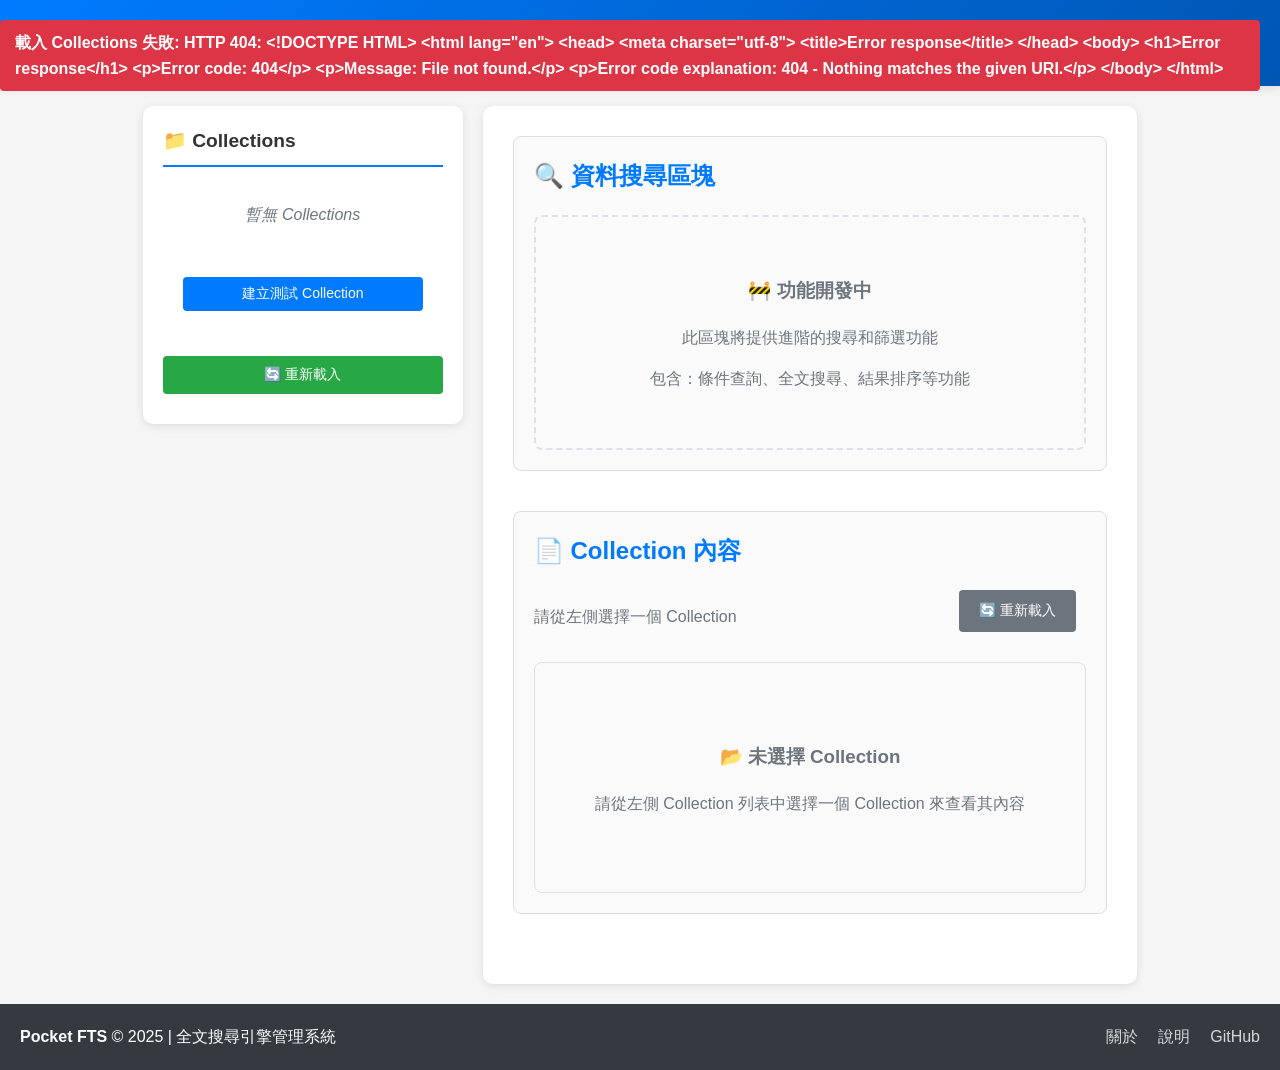
==== src/static/index.html @ fe689c7d "add an index.html" ====
<!DOCTYPE html>
<html lang="zh-TW">
<head>
    <meta charset="UTF-8">
    <meta name="viewport" content="width=device-width, initial-scale=1.0">
    <meta http-equiv="Cache-Control" content="no-cache, no-store, must-revalidate">
    <meta http-equiv="Pragma" content="no-cache">
    <meta http-equiv="Expires" content="0">
    <title>Pocket FTS - 全文搜尋引擎管理介面</title>
    <style>
        body {
            font-family: 'Segoe UI', Tahoma, Geneva, Verdana, sans-serif;
            margin: 0;
            padding: 0;
            background-color: #f5f5f5;
            line-height: 1.6;
            display: flex;
            flex-direction: column;
            min-height: 100vh;
        }
        
        /* Header */
        .header {
            background: linear-gradient(135deg, #007bff, #0056b3);
            color: white;
            padding: 20px 0;
            box-shadow: 0 2px 10px rgba(0,0,0,0.1);
        }
        
        .header-content {
            max-width: 1400px;
            margin: 0 auto;
            padding: 0 20px;
            display: flex;
            justify-content: space-between;
            align-items: center;
        }
        
        .header h1 {
            margin: 0;
            font-size: 1.8em;
        }
        
        .header-info {
            font-size: 0.9em;
            opacity: 0.9;
        }
        
        /* Main layout */
        .main-layout {
            flex: 1;
            display: flex;
            max-width: 1400px;
            margin: 0 auto;
            gap: 20px;
            padding: 20px;
        }
        
        /* Sidebar */
        .sidebar {
            width: 280px;
            background: white;
            border-radius: 10px;
            box-shadow: 0 2px 10px rgba(0,0,0,0.1);
            padding: 20px;
            height: fit-content;
            position: sticky;
            top: 20px;
        }
        
        .sidebar h3 {
            color: #333;
            margin-top: 0;
            margin-bottom: 15px;
            font-size: 1.2em;
            border-bottom: 2px solid #007bff;
            padding-bottom: 8px;
        }
        
        .collection-list {
            list-style: none;
            padding: 0;
            margin: 0;
        }
        
        .collection-item {
            padding: 12px 15px;
            margin-bottom: 8px;
            background: #f8f9fa;
            border-radius: 6px;
            cursor: pointer;
            transition: all 0.3s ease;
            border-left: 4px solid transparent;
        }
        
        .collection-item:hover {
            background: #e9ecef;
            border-left-color: #007bff;
            transform: translateX(5px);
        }
        
        .collection-item.active {
            background: #e3f2fd;
            border-left-color: #007bff;
            color: #0056b3;
            font-weight: 500;
        }
        
        .collection-item-name {
            font-weight: 500;
            margin-bottom: 4px;
        }
        
        .collection-item-info {
            font-size: 0.8em;
            color: #6c757d;
        }
        
        .no-collections {
            text-align: center;
            color: #6c757d;
            font-style: italic;
            padding: 20px;
        }
        
        .refresh-btn {
            width: 100%;
            margin-top: 15px;
            background: #28a745;
            color: white;
            border: none;
            padding: 10px;
            border-radius: 4px;
            cursor: pointer;
            font-size: 14px;
        }
        
        .refresh-btn:hover {
            background: #218838;
        }
        
        /* Content area */
        .content {
            flex: 1;
            background: white;
            border-radius: 10px;
            box-shadow: 0 2px 10px rgba(0,0,0,0.1);
            padding: 30px;
        }
        
        /* Footer */
        .footer {
            background: #343a40;
            color: white;
            padding: 20px 0;
            margin-top: auto;
        }
        
        .footer-content {
            max-width: 1400px;
            margin: 0 auto;
            padding: 0 20px;
            display: flex;
            justify-content: space-between;
            align-items: center;
        }
        
        .footer-links {
            display: flex;
            gap: 20px;
        }
        
        .footer-links a {
            color: white;
            text-decoration: none;
            opacity: 0.8;
            transition: opacity 0.3s ease;
        }
        
        .footer-links a:hover {
            opacity: 1;
        }
        
        .section {
            margin-bottom: 40px;
            padding: 20px;
            border: 1px solid #ddd;
            border-radius: 8px;
            background-color: #fafafa;
        }
        
        .section h2 {
            color: #007bff;
            margin-top: 0;
            margin-bottom: 20px;
            font-size: 1.5em;
        }
        
        .form-group {
            margin-bottom: 15px;
        }
        
        label {
            display: block;
            margin-bottom: 5px;
            font-weight: bold;
            color: #555;
        }
        
        input, textarea, select {
            width: 100%;
            padding: 10px;
            border: 1px solid #ddd;
            border-radius: 4px;
            font-size: 14px;
            box-sizing: border-box;
        }
        
        textarea {
            height: 120px;
            resize: vertical;
        }
        
        button {
            background-color: #007bff;
            color: white;
            padding: 12px 20px;
            border: none;
            border-radius: 4px;
            cursor: pointer;
            font-size: 14px;
            margin-right: 10px;
            margin-bottom: 10px;
        }
        
        button:hover {
            background-color: #0056b3;
        }
        
        button.secondary {
            background-color: #6c757d;
        }
        
        button.secondary:hover {
            background-color: #545b62;
        }
        
        button.danger {
            background-color: #dc3545;
        }
        
        button.danger:hover {
            background-color: #c82333;
        }
        
        .result {
            margin-top: 20px;
            padding: 15px;
            border-radius: 4px;
            white-space: pre-wrap;
            font-family: 'Courier New', monospace;
            font-size: 12px;
            max-height: 300px;
            overflow-y: auto;
        }
        
        .result.success {
            background-color: #d4edda;
            border: 1px solid #c3e6cb;
            color: #155724;
        }
        
        .result.error {
            background-color: #f8d7da;
            border: 1px solid #f5c6cb;
            color: #721c24;
        }
        
        .two-column {
            display: grid;
            grid-template-columns: 1fr 1fr;
            gap: 20px;
        }
        
        @media (max-width: 768px) {
            .main-layout {
                flex-direction: column;
                padding: 10px;
            }
            
            .sidebar {
                width: 100%;
                position: static;
                margin-bottom: 20px;
            }
            
            .content {
                padding: 20px;
            }
            
            .two-column {
                grid-template-columns: 1fr;
            }
            
            .header-content,
            .footer-content {
                flex-direction: column;
                gap: 10px;
                text-align: center;
            }
        }
        
        .example {
            background-color: #e9ecef;
            padding: 10px;
            border-radius: 4px;
            margin-top: 5px;
            font-size: 12px;
            font-family: 'Courier New', monospace;
        }
        
        .status {
            position: fixed;
            top: 20px;
            right: 20px;
            padding: 10px 15px;
            border-radius: 4px;
            color: white;
            font-weight: bold;
            z-index: 1000;
            display: none;
        }
        
        .status.success {
            background-color: #28a745;
        }
        
        .status.error {
            background-color: #dc3545;
        }
        
        /* 表格樣式 */
        .content-table {
            width: 100%;
            border-collapse: collapse;
            margin-top: 10px;
            background: white;
            border-radius: 8px;
            overflow: hidden;
            box-shadow: 0 1px 3px rgba(0,0,0,0.1);
        }
        
        .content-table th {
            background: #f8f9fa;
            padding: 12px 15px;
            text-align: left;
            font-weight: 600;
            color: #495057;
            border-bottom: 2px solid #dee2e6;
            position: sticky;
            top: 0;
        }
        
        .content-table td {
            padding: 10px 15px;
            border-bottom: 1px solid #eee;
            vertical-align: top;
            max-width: 200px;
            overflow: hidden;
            text-overflow: ellipsis;
            white-space: nowrap;
        }
        
        .content-table tr:hover {
            background-color: #f8f9fa;
        }
        
        .content-table tr:last-child td {
            border-bottom: none;
        }
        
        .content-table .actions {
            white-space: nowrap;
            width: 120px;
        }
        
        .content-table .actions button {
            padding: 4px 8px;
            font-size: 12px;
            margin-right: 5px;
        }
        
        .table-container {
            max-height: 500px;
            overflow-y: auto;
            border: 1px solid #dee2e6;
            border-radius: 8px;
        }
        
        .cell-content {
            cursor: pointer;
            transition: all 0.2s ease;
        }
        
        .cell-content:hover {
            background: #e9ecef;
            padding: 5px;
            border-radius: 4px;
        }
        
        .expanded-cell {
            white-space: normal !important;
            max-width: none !important;
            word-wrap: break-word;
        }
    </style>
</head>
<body>
    <div class="status" id="status"></div>
    
    <!-- Header -->
    <header class="header">
        <div class="header-content">
            <h1>🔍 Pocket FTS 管理介面</h1>
            <div class="header-info">
                <div>全文搜尋引擎管理系統</div>
                <div id="server-status">伺服器狀態: <span id="status-indicator">檢查中...</span></div>
            </div>
        </div>
    </header>
    
    <!-- Main Content -->
    <div class="main-layout">
        <!-- Sidebar with Collection List -->
        <aside class="sidebar">
            <h3>📁 Collections</h3>
            <ul class="collection-list" id="collection-list">
                <li class="no-collections">載入中...</li>
            </ul>
            <button class="refresh-btn" onclick="loadCollections()">🔄 重新載入</button>
        </aside>
        
        <!-- Content Area -->
        <main class="content">
        
        <!-- 資料搜尋區塊 -->
        <div class="section">
            <h2>🔍 資料搜尋區塊</h2>
            
            <div class="search-placeholder">
                <div style="text-align: center; padding: 40px; color: #6c757d; border: 2px dashed #dee2e6; border-radius: 8px;">
                    <h3>🚧 功能開發中</h3>
                    <p>此區塊將提供進階的搜尋和篩選功能</p>
                    <p>包含：條件查詢、全文搜尋、結果排序等功能</p>
                </div>
            </div>
        </div>
        
        <!-- Collection 內容顯示 -->
        <div class="section">
            <h2 id="content-title">📄 Collection 內容</h2>
            
            <div class="content-header" style="display: flex; justify-content: space-between; align-items: center; margin-bottom: 20px;">
                <div id="collection-info" style="color: #6c757d;">
                    請從左側選擇一個 Collection
                </div>
                <div class="content-actions">
                    <button onclick="refreshContent()" class="secondary" style="margin-right: 10px;">🔄 重新載入</button>
                    <button onclick="showAddDocumentModal()" id="add-doc-btn" style="display: none;">➕ 新增文檔</button>
                </div>
            </div>
            
            <div id="content-table-container">
                <div class="no-content" style="text-align: center; padding: 60px; color: #6c757d; border: 1px solid #dee2e6; border-radius: 8px;">
                    <h3>📂 未選擇 Collection</h3>
                    <p>請從左側 Collection 列表中選擇一個 Collection 來查看其內容</p>
                </div>
            </div>
            
            <!-- 分頁控制 -->
            <div id="pagination-container" style="display: none; margin-top: 20px; text-align: center;">
                <button onclick="changePage(-1)" id="prev-btn" class="secondary">⬅️ 上一頁</button>
                <span id="page-info" style="margin: 0 20px; color: #6c757d;">第 1 頁，共 1 頁</span>
                <button onclick="changePage(1)" id="next-btn" class="secondary">下一頁 ➡️</button>
            </div>
        </div>
        
        
        </main>
    </div>
    
    <!-- Footer -->
    <footer class="footer">
        <div class="footer-content">
            <div>
                <strong>Pocket FTS</strong> &copy; 2025 | 全文搜尋引擎管理系統
            </div>
            <div class="footer-links">
                <a href="#" onclick="showAbout()">關於</a>
                <a href="#" onclick="showHelp()">說明</a>
                <a href="https://github.com" target="_blank">GitHub</a>
            </div>
        </div>
    </footer>
    
    <script>
        console.log('HTML loaded, about to load app.js');
        
        // 添加範例按鈕功能 - 直接在 HTML 中定義
        function addExampleButtons() {
            try {
                // 為進階查詢添加範例按鈕（檢查元素是否存在）
                const queryTextarea = document.querySelector('#advanced-query');
                if (queryTextarea) {
                    const querySection = queryTextarea.parentElement;
                    if (querySection) {
                        // 檢查是否已經添加過按鈕
                        if (!querySection.querySelector('.query-example-btn')) {
                            const queryExampleBtn = document.createElement('button');
                            queryExampleBtn.textContent = '載入查詢範例';
                            queryExampleBtn.className = 'secondary query-example-btn';
                            queryExampleBtn.onclick = function() {
                                if (typeof loadQueryExample === 'function') {
                                    loadQueryExample();
                                } else {
                                    console.log('loadQueryExample function not available');
                                }
                            };
                            querySection.appendChild(queryExampleBtn);
                        }
                    }
                }
            } catch (error) {
                console.log('addExampleButtons error (ignored):', error);
            }
        }
        
        // 直接測試 API 連線
        async function testAPI() {
            console.log('Testing API connection...');
            try {
                const response = await fetch('/collections/list');
                console.log('API response status:', response.status);
                const data = await response.text();
                console.log('API response data:', data);
                
                try {
                    const jsonData = JSON.parse(data);
                    console.log('Parsed JSON:', jsonData);
                } catch (e) {
                    console.log('Response is not JSON:', e);
                }
            } catch (error) {
                console.error('API test failed:', error);
            }
        }
        
        // 立即測試 API
        testAPI();
    </script>
    <script>
        // 原 app.js 內容 - 全域變數
        console.log('All JS now in index.html');
        const API_BASE = '';
        let currentCollection = null;
        let collections = [];
        let currentPage = 1;
        let currentLimit = 20;
        let collectionContent = null;
        console.log('Global variables initialized');

        // 通用函數
        function showStatus(message, type = 'success') {
            const status = document.getElementById('status');
            status.textContent = message;
            status.className = `status ${type}`;
            status.style.display = 'block';
            
            setTimeout(() => {
                status.style.display = 'none';
            }, 3000);
        }

        function showResult(elementId, data, isError = false) {
            const element = document.getElementById(elementId);
            element.style.display = 'block';
            element.className = `result ${isError ? 'error' : 'success'}`;
            
            if (typeof data === 'object') {
                element.textContent = JSON.stringify(data, null, 2);
            } else {
                element.textContent = data;
            }
        }

        function clearResult(elementId) {
            const element = document.getElementById(elementId);
            element.style.display = 'none';
            element.textContent = '';
        }

        // API 呼叫通用函數
        async function apiCall(endpoint, method = 'GET', data = null) {
            try {
                const options = {
                    method: method,
                    headers: {
                        'Content-Type': 'application/json',
                        'Cache-Control': 'no-cache',
                        'Pragma': 'no-cache'
                    }
                };
                
                if (data) {
                    options.body = JSON.stringify(data);
                }
                
                // 添加時間戳參數來防止快取
                const separator = endpoint.includes('?') ? '&' : '?';
                const urlWithTimestamp = `${API_BASE}${endpoint}${separator}_t=${Date.now()}`;
                
                const response = await fetch(urlWithTimestamp, options);
                const result = await response.text();
                
                let parsedResult;
                try {
                    parsedResult = JSON.parse(result);
                } catch (e) {
                    parsedResult = result;
                }
                
                if (!response.ok) {
                    throw new Error(`HTTP ${response.status}: ${parsedResult.error || parsedResult}`);
                }
                
                return parsedResult;
            } catch (error) {
                console.error('API call error:', error);
                throw error;
            }
        }

        // Collection 管理函數
        function generateSchema() {
            const name = document.getElementById('collection-name').value.trim();
            const primaryKey = document.getElementById('primary-key').value.trim() || 'id';
            
            if (!name) {
                showStatus('請輸入 Collection 名稱', 'error');
                return;
            }
            
            const schema = {
                name: name,
                primary_key: primaryKey,
                fts: { stemming: true },
                fields: [
                    { name: primaryKey, type: "text" },
                    { name: "title", type: "text", weight: 2 },
                    { name: "content", type: "text", weight: 1 },
                    { name: "created_at", type: "integer" }
                ]
            };
            
            document.getElementById('collection-schema').value = JSON.stringify(schema, null, 2);
            showStatus('Schema 已自動生成，請根據需要修改');
        }

        async function createCollection() {
            clearResult('collection-result');
            
            const schemaText = document.getElementById('collection-schema').value.trim();
            
            if (!schemaText) {
                showResult('collection-result', 'Error: 請輸入 Collection Schema', true);
                return;
            }
            
            try {
                const schema = JSON.parse(schemaText);
                
                // 驗證必要欄位
                if (!schema.name || !schema.primary_key || !schema.fields) {
                    throw new Error('Schema 必須包含 name, primary_key, 和 fields 欄位');
                }
                
                const result = await apiCall('/collections/create', 'POST', schema);
                showResult('collection-result', result);
                showStatus('Collection 建立成功！');
                
                // 重新載入 Collection 列表
                await loadCollections();
                
                // 清除表單
                document.getElementById('collection-name').value = '';
                document.getElementById('primary-key').value = '';
                document.getElementById('collection-schema').value = '';
                
            } catch (error) {
                showResult('collection-result', `Error: ${error.message}`, true);
                showStatus('Collection 建立失敗', 'error');
            }
        }

        async function deleteCollection() {
            clearResult('collection-result');
            
            const name = document.getElementById('delete-collection-name').value.trim();
            
            if (!name) {
                showResult('collection-result', 'Error: 請輸入要刪除的 Collection 名稱', true);
                return;
            }
            
            if (!confirm(`確定要刪除 Collection "${name}" 嗎？此操作無法復原。`)) {
                return;
            }
            
            try {
                const result = await apiCall('/collections/delete', 'POST', { name: name });
                showResult('collection-result', result);
                showStatus('Collection 刪除成功！');
                
                // 重新載入 Collection 列表
                await loadCollections();
                
                // 清除當前選擇
                if (currentCollection === name) {
                    currentCollection = null;
                }
                
                // 清除表單
                document.getElementById('delete-collection-name').value = '';
                
            } catch (error) {
                showResult('collection-result', `Error: ${error.message}`, true);
                showStatus('Collection 刪除失敗', 'error');
            }
        }

        // Document 管理函數
        async function upsertDocument() {
            clearResult('document-result');
            
            const collection = document.getElementById('doc-collection').value.trim();
            const documentText = document.getElementById('document-data').value.trim();
            
            if (!collection) {
                showResult('document-result', 'Error: 請輸入 Collection 名稱', true);
                return;
            }
            
            if (!documentText) {
                showResult('document-result', 'Error: 請輸入 Document 資料', true);
                return;
            }
            
            try {
                const document = JSON.parse(documentText);
                
                const payload = {
                    collection: collection,
                    document: document
                };
                
                const result = await apiCall('/documents/upsert', 'POST', payload);
                showResult('document-result', result);
                showStatus('Document 新增/更新成功！');
                
                // 清除表單
                document.getElementById('document-data').value = '';
                
            } catch (error) {
                showResult('document-result', `Error: ${error.message}`, true);
                showStatus('Document 操作失敗', 'error');
            }
        }

        async function deleteDocument() {
            clearResult('document-result');
            
            const collection = document.getElementById('delete-doc-collection').value.trim();
            const id = document.getElementById('delete-doc-id').value.trim();
            
            if (!collection) {
                showResult('document-result', 'Error: 請輸入 Collection 名稱', true);
                return;
            }
            
            if (!id) {
                showResult('document-result', 'Error: 請輸入 Document ID', true);
                return;
            }
            
            if (!confirm(`確定要刪除 Document "${id}" 嗎？此操作無法復原。`)) {
                return;
            }
            
            try {
                const payload = {
                    collection: collection,
                    id: id
                };
                
                const result = await apiCall('/documents/delete', 'POST', payload);
                showResult('document-result', result);
                showStatus('Document 刪除成功！');
                
                // 清除表單
                document.getElementById('delete-doc-id').value = '';
                
            } catch (error) {
                showResult('document-result', `Error: ${error.message}`, true);
                showStatus('Document 刪除失敗', 'error');
            }
        }

        // 搜尋函數
        async function performSearch() {
            clearResult('search-result');
            
            const collection = document.getElementById('search-collection').value.trim();
            const query = document.getElementById('search-query').value.trim();
            const limit = parseInt(document.getElementById('search-limit').value) || 10;
            
            if (!collection) {
                showResult('search-result', 'Error: 請輸入 Collection 名稱', true);
                return;
            }
            
            if (!query) {
                showResult('search-result', 'Error: 請輸入搜尋關鍵字', true);
                return;
            }
            
            try {
                const payload = {
                    collection: collection,
                    query: query,
                    limit: limit
                };
                
                const result = await apiCall('/search', 'POST', payload);
                showResult('search-result', result);
                showStatus('搜尋完成！');
                
            } catch (error) {
                showResult('search-result', `Error: ${error.message}`, true);
                showStatus('搜尋失敗', 'error');
            }
        }

        async function performAdvancedQuery() {
            clearResult('search-result');
            
            const collection = document.getElementById('advanced-collection').value.trim();
            const queryText = document.getElementById('advanced-query').value.trim();
            
            if (!collection) {
                showResult('search-result', 'Error: 請輸入 Collection 名稱', true);
                return;
            }
            
            if (!queryText) {
                showResult('search-result', 'Error: 請輸入查詢 DSL', true);
                return;
            }
            
            try {
                let queryData = JSON.parse(queryText);
                
                // 如果 queryData 沒有 collection 欄位，就加上
                if (!queryData.collection) {
                    queryData.collection = collection;
                }
                
                const result = await apiCall('/query', 'POST', queryData);
                showResult('search-result', result);
                showStatus('進階查詢完成！');
                
            } catch (error) {
                showResult('search-result', `Error: ${error.message}`, true);
                showStatus('進階查詢失敗', 'error');
            }
        }

        // Collection 管理函數
        async function loadCollections() {
            try {
                console.log('Loading collections...');
                const result = await apiCall('/collections/list', 'GET');
                console.log('Collections result:', result);
                collections = result.collections || [];
                updateCollectionList();
                checkServerStatus();
                showStatus(`載入了 ${collections.length} 個 Collections`);
            } catch (error) {
                console.error('Failed to load collections:', error);
                updateCollectionList([]); // 顯示空列表
                showStatus('載入 Collections 失敗: ' + error.message, 'error');
                checkServerStatus();
            }
        }

        function updateCollectionList(collectionList = collections) {
            const listElement = document.getElementById('collection-list');
            console.log('Updating collection list with:', collectionList);
            
            if (collectionList.length === 0) {
                listElement.innerHTML = `
                    <li class="no-collections">暫無 Collections</li>
                    <li class="no-collections">
                        <button onclick="createTestCollection()" style="margin-top: 10px; width: 100%; background: #007bff; color: white; border: none; padding: 8px; border-radius: 4px; cursor: pointer;">
                            建立測試 Collection
                        </button>
                    </li>
                `;
                return;
            }
            
            listElement.innerHTML = collectionList.map(collection => `
                <li class="collection-item" onclick="selectCollection('${collection.name}')" 
                    data-collection="${collection.name}">
                    <div class="collection-item-name">${collection.name}</div>
                    <div class="collection-item-info">
                        📄 ${collection.document_count || 0} 文檔 | 
                        🔑 ${collection.primary_key || 'N/A'} | 
                        🔍 ${collection.has_fts ? '啟用' : '停用'}
                    </div>
                </li>
            `).join('');
        }

        function selectCollection(name) {
            currentCollection = name;
            currentPage = 1; // 重置頁面
            
            // 更新視覺狀態
            document.querySelectorAll('.collection-item').forEach(item => {
                item.classList.toggle('active', item.dataset.collection === name);
            });
            
            // 自動填入表單
            fillCollectionForms(name);
            
            // 載入 Collection 內容
            loadCollectionContent(name);
            
            showStatus(`已選擇 Collection: ${name}`);
        }

        function fillCollectionForms(name) {
            // 填入各種表單中的 collection 欄位
            const collectionInputs = [
                'doc-collection',
                'delete-doc-collection', 
                'search-collection',
                'advanced-collection'
            ];
            
            collectionInputs.forEach(id => {
                const element = document.getElementById(id);
                if (element) {
                    element.value = name;
                }
            });
        }

        async function checkServerStatus() {
            const statusElement = document.getElementById('status-indicator');
            try {
                // 使用一個簡單的端點來檢查伺服器狀態
                const response = await fetch('/');
                if (response.ok) {
                    statusElement.textContent = '正常運行';
                    statusElement.style.color = '#28a745';
                } else {
                    throw new Error('Server response not ok');
                }
            } catch (error) {
                statusElement.textContent = '連接異常';
                statusElement.style.color = '#dc3545';
            }
        }

        function loadDocumentExample() {
            // 這個函數已不再使用，因為 Document 管理區塊已被移除
            console.log('loadDocumentExample called but document-data element no longer exists');
        }

        function loadQueryExample() {
            const example = {
                collection: "articles",
                query: {
                    "$and": [
                        {
                            "sql": {
                                "where": {
                                    "category": "教學"
                                }
                            }
                        },
                        {
                            "search": {
                                "term": "搜尋"
                            }
                        }
                    ]
                },
                result: {
                    "limit": 5,
                    "order_by": [
                        {
                            "field": "_score",
                            "direction": "asc"
                        }
                    ]
                }
            };
            
            document.getElementById('advanced-query').value = JSON.stringify(example, null, 2);
        }

        // Footer 功能函數
        function showAbout() {
            alert(`Pocket FTS 管理介面 v1.0

這是一個全文搜尋引擎的管理系統，提供：
• Collection 管理
• Document 操作
• 全文搜尋功能
• 進階查詢 DSL

技術棧：Go + SQLite + FTS + Vanilla JavaScript`);
        }

        function showHelp() {
            const helpText = `使用說明：

1. Collection 管理
   - 建立：輸入名稱和 Schema 來建立新的 Collection
   - 刪除：選擇要刪除的 Collection

2. Document 管理
   - 新增：輸入 JSON 格式的文檔資料
   - 刪除：指定 Collection 和 Document ID

3. 搜尋功能
   - FTS 搜尋：基本的全文搜尋
   - 進階查詢：使用 DSL 進行複雜查詢

4. 左側 Collection 列表
   - 點擊可選擇 Collection
   - 自動填入相關表單欄位
   - 顯示文檔數量和配置信息

更多詳細資訊請參考 FRONTEND.md 文檔。`;
            
            alert(helpText);
        }

        // 建立測試 Collection
        async function createTestCollection() {
            const testSchema = {
                name: "test_collection",
                primary_key: "id",
                fts: { stemming: true },
                fields: [
                    { name: "id", type: "text" },
                    { name: "title", type: "text", weight: 2 },
                    { name: "content", type: "text", weight: 1 },
                    { name: "created_at", type: "integer" }
                ]
            };
            
            try {
                await apiCall('/collections/create', 'POST', testSchema);
                showStatus('測試 Collection 建立成功！');
                await loadCollections();
            } catch (error) {
                showStatus('測試 Collection 建立失敗: ' + error.message, 'error');
            }
        }

        // Collection 內容管理函數
        async function loadCollectionContent(collectionName = currentCollection, page = currentPage) {
            if (!collectionName) {
                updateContentDisplay(null);
                return;
            }
            
            try {
                console.log(`Loading content for collection: ${collectionName}, page: ${page}`);
                const url = `/collections/content?collection=${encodeURIComponent(collectionName)}&page=${page}&limit=${currentLimit}`;
                const result = await apiCall(url, 'GET');
                
                collectionContent = result;
                currentPage = page;
                updateContentDisplay(result);
                
                console.log('Collection content loaded:', result);
                
            } catch (error) {
                console.error('Failed to load collection content:', error);
                showStatus(`載入 Collection 內容失敗: ${error.message}`, 'error');
                updateContentDisplay(null, error.message);
            }
        }

        function updateContentDisplay(content, errorMessage = null) {
            const titleElement = document.getElementById('content-title');
            const infoElement = document.getElementById('collection-info');
            const containerElement = document.getElementById('content-table-container');
            const paginationElement = document.getElementById('pagination-container');
            const addBtnElement = document.getElementById('add-doc-btn');
            
            if (!content) {
                titleElement.textContent = '📄 Collection 內容';
                infoElement.textContent = errorMessage || '請從左側選擇一個 Collection';
                containerElement.innerHTML = `
                    <div class="no-content" style="text-align: center; padding: 60px; color: #6c757d; border: 1px solid #dee2e6; border-radius: 8px;">
                        <h3>📂 ${errorMessage ? '載入失敗' : '未選擇 Collection'}</h3>
                        <p>${errorMessage || '請從左側 Collection 列表中選擇一個 Collection 來查看其內容'}</p>
                    </div>
                `;
                paginationElement.style.display = 'none';
                addBtnElement.style.display = 'none';
                return;
            }
            
            // 更新標題和資訊
            titleElement.textContent = `📄 ${content.collection} - 內容`;
            infoElement.innerHTML = `
                <strong>${content.collection}</strong> | 
                共 ${content.pagination.total_count} 筆資料 | 
                第 ${content.pagination.page} 頁，共 ${content.pagination.total_pages} 頁
            `;
            addBtnElement.style.display = 'inline-block';
            
            // 建立表格
            if (content.records && content.records.length > 0) {
                const table = createContentTable(content.columns, content.records);
                containerElement.innerHTML = `<div class="table-container">${table}</div>`;
            } else {
                containerElement.innerHTML = `
                    <div class="no-content" style="text-align: center; padding: 40px; color: #6c757d; border: 1px solid #dee2e6; border-radius: 8px;">
                        <h3>📄 Collection 為空</h3>
                        <p>此 Collection 目前沒有任何資料</p>
                        <button onclick="showAddDocumentModal()" style="margin-top: 15px;">➕ 新增第一筆資料</button>
                    </div>
                `;
            }
            
            // 更新分頁控制
            updatePaginationControls(content.pagination);
        }

        function createContentTable(columns, records) {
            const thead = `
                <thead>
                    <tr>
                        ${columns.map(col => `<th>${col}</th>`).join('')}
                        <th class="actions">操作</th>
                    </tr>
                </thead>
            `;
            
            const tbody = `
                <tbody>
                    ${records.map((record, index) => `
                        <tr>
                            ${columns.map(col => `
                                <td>
                                    <div class="cell-content" onclick="toggleCellExpansion(this)" title="點擊展開/收合">
                                        ${formatCellValue(record[col])}
                                    </div>
                                </td>
                            `).join('')}
                            <td class="actions">
                                <button onclick="editRecord(${index})" class="secondary" title="編輯">✏️</button>
                                <button onclick="deleteRecord('${record[columns[0]]}')" class="danger" title="刪除">🗑️</button>
                            </td>
                        </tr>
                    `).join('')}
                </tbody>
            `;
            
            return `<table class="content-table">${thead}${tbody}</table>`;
        }

        function formatCellValue(value) {
            if (value === null || value === undefined) {
                return '<span style="color: #6c757d; font-style: italic;">null</span>';
            }
            
            const str = String(value);
            if (str.length > 50) {
                return str.substring(0, 50) + '...';
            }
            
            return str;
        }

        function toggleCellExpansion(element) {
            element.classList.toggle('expanded-cell');
        }

        function updatePaginationControls(pagination) {
            const paginationElement = document.getElementById('pagination-container');
            const prevBtn = document.getElementById('prev-btn');
            const nextBtn = document.getElementById('next-btn');
            const pageInfo = document.getElementById('page-info');
            
            if (pagination.total_pages <= 1) {
                paginationElement.style.display = 'none';
                return;
            }
            
            paginationElement.style.display = 'block';
            prevBtn.disabled = !pagination.has_prev;
            nextBtn.disabled = !pagination.has_next;
            pageInfo.textContent = `第 ${pagination.page} 頁，共 ${pagination.total_pages} 頁 (總計 ${pagination.total_count} 筆)`;
        }

        function changePage(direction) {
            const newPage = currentPage + direction;
            if (newPage >= 1 && collectionContent && newPage <= collectionContent.pagination.total_pages) {
                loadCollectionContent(currentCollection, newPage);
            }
        }

        function refreshContent() {
            if (currentCollection) {
                currentPage = 1;
                loadCollectionContent(currentCollection);
                showStatus('內容已重新載入');
            }
        }

        function editRecord(index) {
            if (collectionContent && collectionContent.records[index]) {
                const record = collectionContent.records[index];
                showStatus('編輯功能開發中...', 'error');
                console.log('Edit record:', record);
            }
        }

        function deleteRecord(id) {
            if (!currentCollection || !id) return;
            
            if (confirm(`確定要刪除 ID 為 "${id}" 的記錄嗎？`)) {
                showStatus('刪除功能開發中...', 'error');
                console.log('Delete record:', id);
            }
        }

        function showAddDocumentModal() {
            showStatus('新增文檔功能開發中...', 'error');
        }

        // 頁面載入完成後的初始化
        document.addEventListener('DOMContentLoaded', function() {
            // 設置預設值
            document.getElementById('search-limit').value = '10';
            
            // 載入 Collections
            loadCollections();
            
            // 為輸入框添加 Enter 鍵支援
            document.addEventListener('keypress', function(e) {
                if (e.key === 'Enter' && e.target.tagName === 'INPUT') {
                    e.target.blur(); // 移除焦點以觸發任何相關事件
                }
            });
            
            // 添加一些範例按鈕功能
            if (typeof addExampleButtons === 'function') {
                addExampleButtons();
            }
            
            console.log('Pocket FTS 管理介面已載入');
        });
    </script>
    
    <!-- 後備函數，如果 app.js 載入失敗 -->
    <script>
        if (typeof loadCollections !== 'function') {
            console.log('Creating fallback loadCollections function');
            window.loadCollections = async function() {
                console.log('Fallback loadCollections executing...');
                try {
                    const response = await fetch('/collections/list');
                    const data = await response.json();
                    console.log('Fallback API result:', data);
                    
                    const listElement = document.getElementById('collection-list');
                    if (data.collections && data.collections.length > 0) {
                        listElement.innerHTML = data.collections.map(c => 
                            `<li class="collection-item" style="padding: 12px; margin: 8px 0; background: #f8f9fa; border-radius: 6px; cursor: pointer;" 
                                onclick="fillCollectionForm('${c.name}')">
                                <div style="font-weight: 500;">${c.name}</div>
                                <div style="font-size: 0.8em; color: #6c757d;">
                                    📄 ${c.document_count || 0} 文檔 | 🔑 ${c.primary_key || 'N/A'}
                                </div>
                            </li>`
                        ).join('');
                    } else {
                        listElement.innerHTML = '<li style="padding: 20px; text-align: center; color: #6c757d;">暫無 Collections</li>';
                    }
                } catch (error) {
                    console.error('Fallback loadCollections failed:', error);
                    document.getElementById('collection-list').innerHTML = 
                        '<li style="padding: 20px; text-align: center; color: #dc3545;">載入失敗</li>';
                }
            };
            
            window.fillCollectionForm = function(name) {
                console.log('Filling forms with collection:', name);
                const inputs = ['doc-collection', 'delete-doc-collection', 'search-collection', 'advanced-collection'];
                inputs.forEach(id => {
                    const element = document.getElementById(id);
                    if (element) element.value = name;
                });
            };
        }
    </script>
    
    <script>
        console.log('app.js should be loaded now');
        // 測試基本功能
        setTimeout(() => {
            console.log('Testing after 1 second...');
            console.log('Available functions:', Object.getOwnPropertyNames(window).filter(name => typeof window[name] === 'function' && name.includes('load')));
            
            if (typeof loadCollections === 'function') {
                console.log('loadCollections function exists');
                loadCollections();
            } else {
                console.error('loadCollections function not found!');
                console.log('Trying to manually check collections...');
                
                // 手動測試 API
                fetch('/collections/list')
                    .then(response => response.json())
                    .then(data => {
                        console.log('Manual API test result:', data);
                        if (data.collections && data.collections.length > 0) {
                            document.getElementById('collection-list').innerHTML = 
                                data.collections.map(c => `<li style="padding: 10px; background: #f0f0f0; margin: 5px;">${c.name}</li>`).join('');
                        } else {
                            document.getElementById('collection-list').innerHTML = '<li style="padding: 10px;">暫無 Collections</li>';
                        }
                    })
                    .catch(error => {
                        console.error('Manual API test failed:', error);
                        document.getElementById('collection-list').innerHTML = '<li style="padding: 10px; color: red;">載入失敗</li>';
                    });
            }
        }, 1000);
    </script>
</body>
</html>
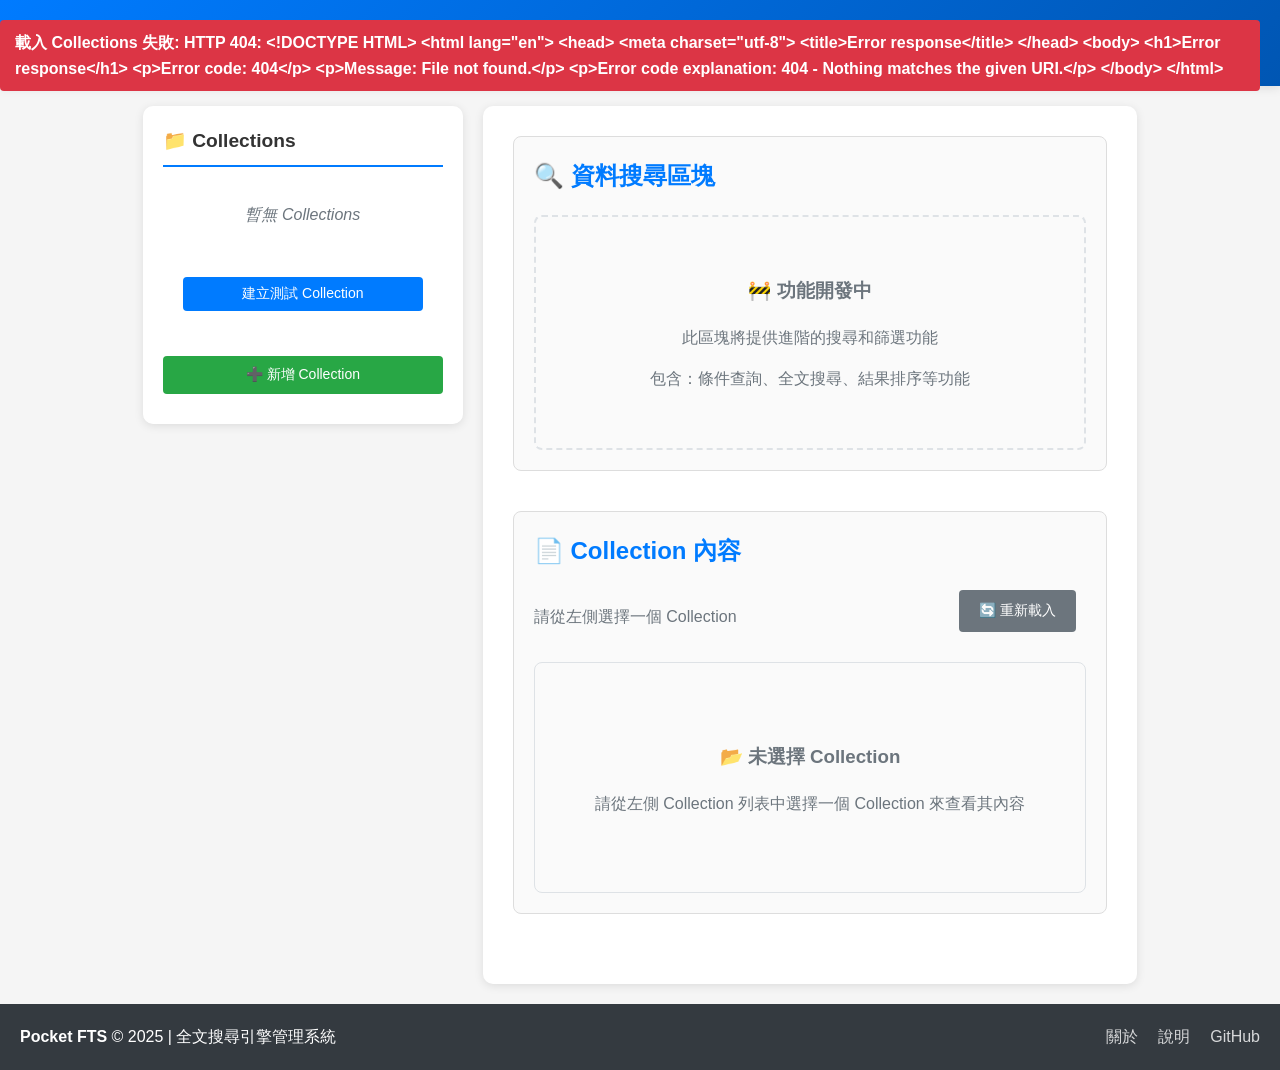
==== commit d76279de: "new collection complate" ====
--- a/src/static/index.html
+++ b/src/static/index.html
@@ -412,6 +412,62 @@
             white-space: normal !important;
             max-width: none !important;
             word-wrap: break-word;
+        }
+
+        /* 模態視窗樣式 */
+        .modal {
+            display: none;
+            position: fixed;
+            z-index: 2000;
+            left: 0;
+            top: 0;
+            width: 100%;
+            height: 100%;
+            background-color: rgba(0,0,0,0.5);
+        }
+
+        .modal-content {
+            background-color: white;
+            margin: 5% auto;
+            padding: 30px;
+            border-radius: 10px;
+            width: 80%;
+            max-width: 600px;
+            max-height: 80vh;
+            overflow-y: auto;
+            position: relative;
+        }
+
+        .modal-header {
+            display: flex;
+            justify-content: space-between;
+            align-items: center;
+            margin-bottom: 20px;
+            padding-bottom: 15px;
+            border-bottom: 2px solid #007bff;
+        }
+
+        .modal-header h2 {
+            margin: 0;
+            color: #007bff;
+        }
+
+        .close {
+            color: #aaa;
+            font-size: 28px;
+            font-weight: bold;
+            cursor: pointer;
+            line-height: 1;
+        }
+
+        .close:hover {
+            color: #000;
+        }
+
+        .modal textarea {
+            height: 200px;
+            font-family: 'Courier New', monospace;
+            font-size: 13px;
         }
     </style>
 </head>
@@ -437,7 +493,7 @@
             <ul class="collection-list" id="collection-list">
                 <li class="no-collections">載入中...</li>
             </ul>
-            <button class="refresh-btn" onclick="loadCollections()">🔄 重新載入</button>
+            <button class="refresh-btn" onclick="showCreateCollectionModal()">➕ 新增 Collection</button>
         </aside>
         
         <!-- Content Area -->
@@ -479,9 +535,14 @@
             
             <!-- 分頁控制 -->
             <div id="pagination-container" style="display: none; margin-top: 20px; text-align: center;">
-                <button onclick="changePage(-1)" id="prev-btn" class="secondary">⬅️ 上一頁</button>
-                <span id="page-info" style="margin: 0 20px; color: #6c757d;">第 1 頁，共 1 頁</span>
-                <button onclick="changePage(1)" id="next-btn" class="secondary">下一頁 ➡️</button>
+                <div style="display: inline-flex; align-items: center; gap: 15px;">
+                    <span style="color: #6c757d;">跳轉到第</span>
+                    <select id="page-select" onchange="selectPage()" style="padding: 8px; border: 1px solid #ddd; border-radius: 4px; font-size: 14px;">
+                        <option value="1">1</option>
+                    </select>
+                    <span style="color: #6c757d;">頁</span>
+                    <span id="page-info" style="color: #6c757d; margin-left: 15px;">共 1 頁 (總計 0 筆)</span>
+                </div>
             </div>
         </div>
         
@@ -502,6 +563,111 @@
             </div>
         </div>
     </footer>
+
+    <!-- 新增文檔模態視窗 -->
+    <div id="add-doc-modal" class="modal">
+        <div class="modal-content">
+            <div class="modal-header">
+                <h2>➕ 新增文檔</h2>
+                <span class="close" onclick="hideAddDocumentModal()">&times;</span>
+            </div>
+            
+            <form id="add-doc-form" onsubmit="submitNewDocumentForm(event)">
+                <div class="form-group">
+                    <label for="new-doc-collection">Collection:</label>
+                    <input type="text" id="new-doc-collection" placeholder="Collection 名稱" readonly>
+                </div>
+                
+                <div id="doc-fields-container">
+                    <!-- 動態生成的表單字段 -->
+                </div>
+                
+                <div style="text-align: right; margin-top: 20px;">
+                    <button type="button" onclick="hideAddDocumentModal()" class="secondary" style="margin-right: 10px;">取消</button>
+                    <button type="submit">新增文檔</button>
+                </div>
+            </form>
+        </div>
+    </div>
+
+    <!-- 編輯文檔模態視窗 -->
+    <div id="edit-doc-modal" class="modal">
+        <div class="modal-content">
+            <div class="modal-header">
+                <h2>✏️ 編輯文檔</h2>
+                <span class="close" onclick="hideEditDocumentModal()">&times;</span>
+            </div>
+            
+            <form id="edit-doc-form" onsubmit="submitEditDocumentForm(event)">
+                <div class="form-group">
+                    <label for="edit-doc-collection">Collection:</label>
+                    <input type="text" id="edit-doc-collection" placeholder="Collection 名稱" readonly>
+                </div>
+                
+                <div id="edit-doc-fields-container">
+                    <!-- 動態生成的表單字段 -->
+                </div>
+                
+                <div style="text-align: right; margin-top: 20px;">
+                    <button type="button" onclick="hideEditDocumentModal()" class="secondary" style="margin-right: 10px;">取消</button>
+                    <button type="submit">更新文檔</button>
+                </div>
+            </form>
+        </div>
+    </div>
+
+    <!-- 新增 Collection 模態視窗 -->
+    <div id="create-collection-modal" class="modal">
+        <div class="modal-content" style="max-width: 700px;">
+            <div class="modal-header">
+                <h2>📁 新增 Collection</h2>
+                <span class="close" onclick="hideCreateCollectionModal()">&times;</span>
+            </div>
+            
+            <form id="create-collection-form" onsubmit="submitCreateCollectionForm(event)">
+                <!-- 基本資訊 -->
+                <div class="form-group">
+                    <label for="new-collection-name">Collection 名稱:</label>
+                    <input type="text" id="new-collection-name" placeholder="輸入 Collection 名稱" required>
+                </div>
+                
+                <div class="form-group">
+                    <label for="new-primary-key">Primary Key 欄位:</label>
+                    <input type="text" id="new-primary-key" placeholder="預設為 id" value="id" required>
+                </div>
+                
+                <!-- FTS 配置 -->
+                <div class="form-group">
+                    <label>
+                        <input type="checkbox" id="fts-stemming" checked>
+                        啟用 FTS Stemming (詞幹分析)
+                    </label>
+                </div>
+                
+                <!-- 字段配置 -->
+                <div class="form-group">
+                    <label>字段配置:</label>
+                    <!-- 字段標題行 -->
+                    <div style="display: flex; gap: 10px; margin-bottom: 5px; font-weight: bold; color: #555; font-size: 12px;">
+                        <div style="flex: 1;">字段名稱</div>
+                        <div style="flex: 1;">資料類型</div>
+                        <div style="flex: 0.8;">搜尋權重</div>
+                        <div style="flex: 0.5; text-align: center;">建立索引</div>
+                        <div style="flex: 0.3; text-align: center;">操作</div>
+                    </div>
+                    <div id="fields-container">
+                        <!-- 動態生成的字段配置 -->
+                    </div>
+                    <button type="button" onclick="addFieldRow()" class="secondary" style="margin-top: 10px;">➕ 新增字段</button>
+                </div>
+                
+                <div style="text-align: right; margin-top: 20px;">
+                    <button type="button" onclick="hideCreateCollectionModal()" class="secondary" style="margin-right: 10px;">取消</button>
+                    <button type="submit">建立 Collection</button>
+                </div>
+            </form>
+        </div>
+    </div>
     
     <script>
         console.log('HTML loaded, about to load app.js');
@@ -1207,8 +1373,7 @@
 
         function updatePaginationControls(pagination) {
             const paginationElement = document.getElementById('pagination-container');
-            const prevBtn = document.getElementById('prev-btn');
-            const nextBtn = document.getElementById('next-btn');
+            const pageSelect = document.getElementById('page-select');
             const pageInfo = document.getElementById('page-info');
             
             if (pagination.total_pages <= 1) {
@@ -1217,15 +1382,26 @@
             }
             
             paginationElement.style.display = 'block';
-            prevBtn.disabled = !pagination.has_prev;
-            nextBtn.disabled = !pagination.has_next;
-            pageInfo.textContent = `第 ${pagination.page} 頁，共 ${pagination.total_pages} 頁 (總計 ${pagination.total_count} 筆)`;
-        }
-
-        function changePage(direction) {
-            const newPage = currentPage + direction;
-            if (newPage >= 1 && collectionContent && newPage <= collectionContent.pagination.total_pages) {
-                loadCollectionContent(currentCollection, newPage);
+            pageInfo.textContent = `共 ${pagination.total_pages} 頁 (總計 ${pagination.total_count} 筆)`;
+            
+            // 更新下拉選單選項
+            pageSelect.innerHTML = '';
+            for (let i = 1; i <= pagination.total_pages; i++) {
+                const option = document.createElement('option');
+                option.value = i;
+                option.textContent = i;
+                if (i === pagination.page) {
+                    option.selected = true;
+                }
+                pageSelect.appendChild(option);
+            }
+        }
+
+        function selectPage() {
+            const pageSelect = document.getElementById('page-select');
+            const selectedPage = parseInt(pageSelect.value);
+            if (selectedPage && selectedPage !== currentPage) {
+                loadCollectionContent(currentCollection, selectedPage);
             }
         }
 
@@ -1240,8 +1416,7 @@
         function editRecord(index) {
             if (collectionContent && collectionContent.records[index]) {
                 const record = collectionContent.records[index];
-                showStatus('編輯功能開發中...', 'error');
-                console.log('Edit record:', record);
+                showEditDocumentModal(record);
             }
         }
 
@@ -1255,14 +1430,772 @@
         }
 
         function showAddDocumentModal() {
-            showStatus('新增文檔功能開發中...', 'error');
-        }
+            if (!currentCollection) {
+                showStatus('請先選擇一個 Collection', 'error');
+                return;
+            }
+            document.getElementById('add-doc-modal').style.display = 'block';
+            document.getElementById('new-doc-collection').value = currentCollection;
+            
+            // 生成表單字段
+            generateFormFields();
+        }
+
+        async function generateFormFields() {
+            const container = document.getElementById('doc-fields-container');
+            container.innerHTML = '';
+            
+            try {
+                // 從 collection schema 獲取正確的字段定義
+                const collectionsResult = await apiCall('/collections/list', 'GET');
+                const currentCol = collectionsResult.collections.find(c => c.name === currentCollection);
+                
+                if (currentCol && collectionContent && collectionContent.schema) {
+                    const schema = JSON.parse(collectionContent.schema);
+                    
+                    if (schema.fields && Array.isArray(schema.fields)) {
+                        schema.fields.forEach(field => {
+                            const formGroup = document.createElement('div');
+                            formGroup.className = 'form-group';
+                            
+                            const label = document.createElement('label');
+                            label.textContent = `${field.name} (${field.type}):`;
+                            label.setAttribute('for', `field-${field.name}`);
+                            
+                            let input;
+                            if (field.type === 'integer') {
+                                input = document.createElement('input');
+                                input.type = 'number';
+                                input.step = '1';
+                                input.placeholder = `輸入整數`;
+                                input.value = '';
+                            } else if (field.type === 'real' || field.type === 'number') {
+                                input = document.createElement('input');
+                                input.type = 'number';
+                                input.step = 'any';
+                                input.placeholder = `輸入小數`;
+                                input.value = '';
+                            } else if (field.type === 'text') {
+                                if (field.name.includes('content') || field.name.includes('description')) {
+                                    input = document.createElement('textarea');
+                                    input.style.height = '80px';
+                                    input.placeholder = `輸入${field.name}`;
+                                } else {
+                                    input = document.createElement('input');
+                                    input.type = 'text';
+                                    input.placeholder = `輸入${field.name}`;
+                                }
+                                
+                                input.value = "";
+                            } else {
+                                input = document.createElement('input');
+                                input.type = 'text';
+                                input.placeholder = `輸入${field.name}`;
+                                input.value = "";
+                            }
+                            
+                            input.id = `field-${field.name}`;
+                            input.name = field.name;
+                            input.required = true;
+                            input.style.width = '100%';
+                            input.style.padding = '10px';
+                            input.style.border = '1px solid #ddd';
+                            input.style.borderRadius = '4px';
+                            input.style.fontSize = '14px';
+                            input.style.boxSizing = 'border-box';
+                            
+                            formGroup.appendChild(label);
+                            formGroup.appendChild(input);
+                            container.appendChild(formGroup);
+                        });
+                        return;
+                    }
+                }
+                
+                // 如果無法獲取 schema，使用現有資料結構作為後備
+                if (collectionContent && collectionContent.records && collectionContent.records.length > 0) {
+                    const firstRecord = collectionContent.records[0];
+                    
+                    Object.keys(firstRecord).forEach(fieldName => {
+                        const fieldValue = firstRecord[fieldName];
+                        const fieldType = typeof fieldValue;
+                        
+                        const formGroup = document.createElement('div');
+                        formGroup.className = 'form-group';
+                        
+                        let typeLabel = fieldType;
+                        if (fieldType === 'number') {
+                            typeLabel = Number.isInteger(fieldValue) ? 'integer' : 'real';
+                        }
+                        
+                        const label = document.createElement('label');
+                        label.textContent = `${fieldName} (${typeLabel}):`;
+                        label.setAttribute('for', `field-${fieldName}`);
+                        
+                        let input;
+                        if (fieldType === 'number') {
+                            input = document.createElement('input');
+                            
+                            if (Number.isInteger(fieldValue)) {
+                                input.type = 'number';
+                                input.step = '1';
+                                input.placeholder = `輸入整數`;
+                                input.value = '';
+                            } else {
+                                input.type = 'number';
+                                input.step = 'any';
+                                input.placeholder = `輸入小數`;
+                                input.value = '';
+                            }
+                        } else if (fieldType === 'string') {
+                            if (fieldValue && fieldValue.length > 100) {
+                                input = document.createElement('textarea');
+                                input.style.height = '80px';
+                                input.placeholder = `輸入${fieldName}`;
+                            } else {
+                                input = document.createElement('input');
+                                input.type = 'text';
+                                input.placeholder = `輸入${fieldName}`;
+                            }
+                            
+                            input.value = "";
+                        } else {
+                            input = document.createElement('input');
+                            input.type = 'text';
+                            input.placeholder = `輸入${fieldName}`;
+                            input.value = "";
+                        }
+                        
+                        input.id = `field-${fieldName}`;
+                        input.name = fieldName;
+                        input.required = true;
+                        input.style.width = '100%';
+                        input.style.padding = '10px';
+                        input.style.border = '1px solid #ddd';
+                        input.style.borderRadius = '4px';
+                        input.style.fontSize = '14px';
+                        input.style.boxSizing = 'border-box';
+                        
+                        formGroup.appendChild(label);
+                        formGroup.appendChild(input);
+                        container.appendChild(formGroup);
+                    });
+                } else {
+                    // 如果沒有資料，生成基本字段
+                    const basicFields = [
+                        { name: 'id', type: 'text', value: '' },
+                        { name: 'title', type: 'text', value: '' },
+                        { name: 'content', type: 'textarea', value: '' },
+                        { name: 'created_at', type: 'number', value: '' }
+                    ];
+                    
+                    basicFields.forEach(field => {
+                        const formGroup = document.createElement('div');
+                        formGroup.className = 'form-group';
+                        
+                        const label = document.createElement('label');
+                        label.textContent = `${field.name}:`;
+                        label.setAttribute('for', `field-${field.name}`);
+                        
+                        let input;
+                        if (field.type === 'textarea') {
+                            input = document.createElement('textarea');
+                            input.style.height = '80px';
+                        } else {
+                            input = document.createElement('input');
+                            input.type = field.type;
+                        }
+                        
+                        input.id = `field-${field.name}`;
+                        input.name = field.name;
+                        input.value = field.value;
+                        input.required = true;
+                        input.style.width = '100%';
+                        input.style.padding = '10px';
+                        input.style.border = '1px solid #ddd';
+                        input.style.borderRadius = '4px';
+                        input.style.fontSize = '14px';
+                        input.style.boxSizing = 'border-box';
+                        
+                        formGroup.appendChild(label);
+                        formGroup.appendChild(input);
+                        container.appendChild(formGroup);
+                    });
+                }
+            } catch (error) {
+                console.error('Error generating form fields:', error);
+                showStatus('產生表單欄位時發生錯誤', 'error');
+            }
+        }
+
+        function hideAddDocumentModal() {
+            document.getElementById('add-doc-modal').style.display = 'none';
+        }
+
+        // 編輯文檔相關函數
+        function showEditDocumentModal(record) {
+            if (!currentCollection) {
+                showStatus('請先選擇一個 Collection', 'error');
+                return;
+            }
+            document.getElementById('edit-doc-modal').style.display = 'block';
+            document.getElementById('edit-doc-collection').value = currentCollection;
+            
+            // 生成編輯表單字段並填入現有資料
+            generateEditFormFields(record);
+        }
+
+        function hideEditDocumentModal() {
+            document.getElementById('edit-doc-modal').style.display = 'none';
+        }
+
+        async function generateEditFormFields(record) {
+            const container = document.getElementById('edit-doc-fields-container');
+            container.innerHTML = '';
+            
+            try {
+                // 從 collection schema 獲取正確的字段定義
+                const collectionsResult = await apiCall('/collections/list', 'GET');
+                const currentCol = collectionsResult.collections.find(c => c.name === currentCollection);
+                
+                let schema = null;
+                let primaryKeyField = null;
+                
+                if (currentCol && collectionContent && collectionContent.schema) {
+                    schema = JSON.parse(collectionContent.schema);
+                    primaryKeyField = schema.primary_key;
+                }
+                
+                if (schema && schema.fields && Array.isArray(schema.fields)) {
+                    schema.fields.forEach(field => {
+                        const formGroup = document.createElement('div');
+                        formGroup.className = 'form-group';
+                        
+                        const label = document.createElement('label');
+                        const isPrimaryKey = field.name === primaryKeyField;
+                        label.textContent = `${field.name} (${field.type})${isPrimaryKey ? ' - Primary Key' : ''}:`;
+                        label.setAttribute('for', `edit-field-${field.name}`);
+                        
+                        let input;
+                        if (field.type === 'integer') {
+                            input = document.createElement('input');
+                            input.type = 'number';
+                            input.step = '1';
+                            input.placeholder = `輸入整數`;
+                            input.value = record[field.name] || '';
+                        } else if (field.type === 'real' || field.type === 'number') {
+                            input = document.createElement('input');
+                            input.type = 'number';
+                            input.step = 'any';
+                            input.placeholder = `輸入小數`;
+                            input.value = record[field.name] || '';
+                        } else if (field.type === 'text') {
+                            if (field.name.includes('content') || field.name.includes('description')) {
+                                input = document.createElement('textarea');
+                                input.style.height = '80px';
+                                input.placeholder = `輸入${field.name}`;
+                            } else {
+                                input = document.createElement('input');
+                                input.type = 'text';
+                                input.placeholder = `輸入${field.name}`;
+                            }
+                            input.value = record[field.name] || '';
+                        } else {
+                            input = document.createElement('input');
+                            input.type = 'text';
+                            input.placeholder = `輸入${field.name}`;
+                            input.value = record[field.name] || '';
+                        }
+                        
+                        input.id = `edit-field-${field.name}`;
+                        input.name = field.name;
+                        input.required = true;
+                        input.style.width = '100%';
+                        input.style.padding = '10px';
+                        input.style.border = '1px solid #ddd';
+                        input.style.borderRadius = '4px';
+                        input.style.fontSize = '14px';
+                        input.style.boxSizing = 'border-box';
+                        
+                        // 如果是 Primary Key 則設為只讀
+                        if (isPrimaryKey) {
+                            input.readOnly = true;
+                            input.style.backgroundColor = '#f8f9fa';
+                            input.style.color = '#6c757d';
+                            input.title = 'Primary Key 不可修改';
+                        }
+                        
+                        formGroup.appendChild(label);
+                        formGroup.appendChild(input);
+                        container.appendChild(formGroup);
+                    });
+                    return;
+                }
+                
+                // 如果無法獲取 schema，使用現有資料結構作為後備
+                Object.keys(record).forEach(fieldName => {
+                    const fieldValue = record[fieldName];
+                    const fieldType = typeof fieldValue;
+                    
+                    const formGroup = document.createElement('div');
+                    formGroup.className = 'form-group';
+                    
+                    let typeLabel = fieldType;
+                    if (fieldType === 'number') {
+                        typeLabel = Number.isInteger(fieldValue) ? 'integer' : 'real';
+                    }
+                    
+                    const label = document.createElement('label');
+                    const isPrimaryKey = fieldName === 'id'; // 假設第一個字段是 primary key
+                    label.textContent = `${fieldName} (${typeLabel})${isPrimaryKey ? ' - Primary Key' : ''}:`;
+                    label.setAttribute('for', `edit-field-${fieldName}`);
+                    
+                    let input;
+                    if (fieldType === 'number') {
+                        input = document.createElement('input');
+                        
+                        if (Number.isInteger(fieldValue)) {
+                            input.type = 'number';
+                            input.step = '1';
+                            input.placeholder = `輸入整數`;
+                        } else {
+                            input.type = 'number';
+                            input.step = 'any';
+                            input.placeholder = `輸入小數`;
+                        }
+                        input.value = fieldValue;
+                    } else if (fieldType === 'string') {
+                        if (fieldValue && fieldValue.length > 100) {
+                            input = document.createElement('textarea');
+                            input.style.height = '80px';
+                            input.placeholder = `輸入${fieldName}`;
+                        } else {
+                            input = document.createElement('input');
+                            input.type = 'text';
+                            input.placeholder = `輸入${fieldName}`;
+                        }
+                        input.value = fieldValue || '';
+                    } else {
+                        input = document.createElement('input');
+                        input.type = 'text';
+                        input.placeholder = `輸入${fieldName}`;
+                        input.value = String(fieldValue) || '';
+                    }
+                    
+                    input.id = `edit-field-${fieldName}`;
+                    input.name = fieldName;
+                    input.required = true;
+                    input.style.width = '100%';
+                    input.style.padding = '10px';
+                    input.style.border = '1px solid #ddd';
+                    input.style.borderRadius = '4px';
+                    input.style.fontSize = '14px';
+                    input.style.boxSizing = 'border-box';
+                    
+                    // 如果是假定的 Primary Key 則設為只讀
+                    if (isPrimaryKey) {
+                        input.readOnly = true;
+                        input.style.backgroundColor = '#f8f9fa';
+                        input.style.color = '#6c757d';
+                        input.title = 'Primary Key 不可修改';
+                    }
+                    
+                    formGroup.appendChild(label);
+                    formGroup.appendChild(input);
+                    container.appendChild(formGroup);
+                });
+                
+            } catch (error) {
+                console.error('Error generating edit form fields:', error);
+                showStatus('產生編輯表單欄位時發生錯誤', 'error');
+            }
+        }
+
+        function submitEditDocumentForm(event) {
+            event.preventDefault();
+            
+            const form = document.getElementById('edit-doc-form');
+            const formData = new FormData(form);
+            const documentObj = {};
+            let hasErrors = false;
+            
+            // 獲取 schema 進行類型驗證
+            let schema = null;
+            if (collectionContent && collectionContent.schema) {
+                try {
+                    schema = JSON.parse(collectionContent.schema);
+                } catch (e) {
+                    console.error('Failed to parse schema:', e);
+                }
+            }
+            
+            // 收集並驗證表單資料
+            for (let [fieldName, fieldValue] of formData.entries()) {
+                let fieldType = 'text'; // 預設類型
+                
+                // 從 schema 獲取正確的字段類型
+                if (schema && schema.fields) {
+                    const field = schema.fields.find(f => f.name === fieldName);
+                    if (field) {
+                        fieldType = field.type;
+                    }
+                }
+                
+                // 根據 schema 定義的類型進行驗證
+                if (fieldType === 'integer') {
+                    const intValue = parseInt(fieldValue);
+                    if (isNaN(intValue)) {
+                        showStatus(`${fieldName} 必須是整數`, 'error');
+                        hasErrors = true;
+                        continue;
+                    }
+                    documentObj[fieldName] = intValue;
+                } else if (fieldType === 'real' || fieldType === 'number') {
+                    const floatValue = parseFloat(fieldValue);
+                    if (isNaN(floatValue)) {
+                        showStatus(`${fieldName} 必須是數字`, 'error');
+                        hasErrors = true;
+                        continue;
+                    }
+                    documentObj[fieldName] = floatValue;
+                } else if (fieldType === 'text') {
+                    if (!fieldValue.trim()) {
+                        showStatus(`${fieldName} 不能為空`, 'error');
+                        hasErrors = true;
+                        continue;
+                    }
+                    documentObj[fieldName] = fieldValue.trim();
+                } else {
+                    // 其他類型或未知類型，當作字串處理
+                    if (!fieldValue.trim()) {
+                        showStatus(`${fieldName} 不能為空`, 'error');
+                        hasErrors = true;
+                        continue;
+                    }
+                    documentObj[fieldName] = fieldValue.trim();
+                }
+            }
+            
+            if (hasErrors) {
+                return;
+            }
+            
+            // 提交編輯後的文檔
+            submitEditedDocument(documentObj);
+        }
+
+        async function submitEditedDocument(documentData) {
+            const collection = document.getElementById('edit-doc-collection').value.trim();
+            
+            try {
+                const payload = {
+                    collection: collection,
+                    document: documentData
+                };
+                
+                const result = await apiCall('/documents/upsert', 'POST', payload);
+                showStatus('Document 更新成功！');
+                
+                // 隱藏模態視窗
+                hideEditDocumentModal();
+                
+                // 重新載入當前 collection 內容
+                if (currentCollection === collection) {
+                    loadCollectionContent(currentCollection, currentPage);
+                }
+                
+            } catch (error) {
+                showStatus(`Document 更新失敗: ${error.message}`, 'error');
+            }
+        }
+
+        // 新增 Collection 相關函數
+        let fieldRowCounter = 0;
+
+        function showCreateCollectionModal() {
+            document.getElementById('create-collection-modal').style.display = 'block';
+            // 清空表單
+            document.getElementById('new-collection-name').value = '';
+            document.getElementById('new-primary-key').value = 'id';
+            document.getElementById('fts-stemming').checked = true;
+            
+            // 重置字段容器
+            fieldRowCounter = 0;
+            const container = document.getElementById('fields-container');
+            container.innerHTML = '';
+            
+            // 添加預設字段
+            addFieldRow('id', 'text', '', true);
+            addFieldRow('title', 'text', '2.0', true);
+            addFieldRow('content', 'text', '1.0', true);
+            addFieldRow('created_at', 'integer', '', true);
+        }
+
+        function hideCreateCollectionModal() {
+            document.getElementById('create-collection-modal').style.display = 'none';
+        }
+
+        function addFieldRow(name = '', type = 'text', weight = '', indexed = true) {
+            const container = document.getElementById('fields-container');
+            fieldRowCounter++;
+            
+            const fieldRow = document.createElement('div');
+            fieldRow.className = 'field-row';
+            fieldRow.style.cssText = `
+                display: flex; 
+                gap: 10px; 
+                margin-bottom: 10px; 
+                align-items: center; 
+                padding: 10px; 
+                border: 1px solid #ddd; 
+                border-radius: 4px; 
+                background: #f9f9f9;
+            `;
+            fieldRow.id = `field-row-${fieldRowCounter}`;
+            
+            fieldRow.innerHTML = `
+                <div style="flex: 1;">
+                    <input type="text" placeholder="字段名稱" value="${name}" 
+                           style="width: 100%; padding: 5px; border: 1px solid #ccc; border-radius: 3px;" 
+                           data-field="name" required>
+                </div>
+                <div style="flex: 1;">
+                    <select style="width: 100%; padding: 5px; border: 1px solid #ccc; border-radius: 3px;" 
+                            data-field="type" required>
+                        <option value="text" ${type === 'text' ? 'selected' : ''}>text</option>
+                        <option value="integer" ${type === 'integer' ? 'selected' : ''}>integer</option>
+                        <option value="real" ${type === 'real' ? 'selected' : ''}>real</option>
+                    </select>
+                </div>
+                <div style="flex: 0.8;">
+                    <input type="number" placeholder="權重" value="${weight}" step="0.1"
+                           style="width: 100%; padding: 5px; border: 1px solid #ccc; border-radius: 3px;" 
+                           data-field="weight">
+                </div>
+                <div style="flex: 0.5; text-align: center;">
+                    <label style="margin: 0; display: flex; align-items: center; justify-content: center;">
+                        <input type="checkbox" ${indexed ? 'checked' : ''} data-field="indexed" style="margin-right: 5px;">
+                        索引
+                    </label>
+                </div>
+                <div style="flex: 0.3;">
+                    <button type="button" onclick="removeFieldRow('${fieldRowCounter}')" 
+                            class="danger" style="padding: 5px 8px; font-size: 12px; margin: 0;">
+                        🗑️
+                    </button>
+                </div>
+            `;
+            
+            container.appendChild(fieldRow);
+        }
+
+        function removeFieldRow(rowId) {
+            const row = document.getElementById(`field-row-${rowId}`);
+            if (row) {
+                row.remove();
+            }
+        }
+
+        async function submitCreateCollectionForm(event) {
+            event.preventDefault();
+            
+            const name = document.getElementById('new-collection-name').value.trim();
+            const primaryKey = document.getElementById('new-primary-key').value.trim();
+            const stemming = document.getElementById('fts-stemming').checked;
+            
+            if (!name) {
+                showStatus('請輸入 Collection 名稱', 'error');
+                return;
+            }
+            
+            if (!primaryKey) {
+                showStatus('請輸入 Primary Key 欄位名稱', 'error');
+                return;
+            }
+            
+            // 收集字段配置
+            const fields = [];
+            const fieldRows = document.querySelectorAll('.field-row');
+            
+            for (let row of fieldRows) {
+                const fieldName = row.querySelector('[data-field="name"]').value.trim();
+                const fieldType = row.querySelector('[data-field="type"]').value;
+                const fieldWeight = parseFloat(row.querySelector('[data-field="weight"]').value) || undefined;
+                const fieldIndexed = row.querySelector('[data-field="indexed"]').checked;
+                
+                if (!fieldName) {
+                    showStatus('所有字段都必須有名稱', 'error');
+                    return;
+                }
+                
+                const field = {
+                    name: fieldName,
+                    type: fieldType,
+                    indexed: fieldIndexed
+                };
+                
+                // 只有當權重值存在且大於 0 時才加入
+                if (fieldWeight && fieldWeight > 0) {
+                    field.weight = fieldWeight;
+                }
+                
+                fields.push(field);
+            }
+            
+            if (fields.length === 0) {
+                showStatus('至少需要一個字段', 'error');
+                return;
+            }
+            
+            // 檢查 Primary Key 是否存在於字段中
+            const primaryKeyExists = fields.some(field => field.name === primaryKey);
+            if (!primaryKeyExists) {
+                showStatus(`Primary Key "${primaryKey}" 必須在字段列表中`, 'error');
+                return;
+            }
+            
+            try {
+                const schema = {
+                    name: name,
+                    primary_key: primaryKey,
+                    fts: { 
+                        stemming: stemming 
+                    },
+                    fields: fields
+                };
+                
+                console.log('Sending schema:', schema);
+                
+                const result = await apiCall('/collections/create', 'POST', schema);
+                showStatus('Collection 建立成功！');
+                
+                // 隱藏模態視窗
+                hideCreateCollectionModal();
+                
+                // 重新載入 Collection 列表
+                await loadCollections();
+                
+            } catch (error) {
+                showStatus(`Collection 建立失敗: ${error.message}`, 'error');
+            }
+        }
+
+        // 點擊模態視窗背景關閉
+        window.onclick = function(event) {
+            const addModal = document.getElementById('add-doc-modal');
+            const editModal = document.getElementById('edit-doc-modal');
+            const createModal = document.getElementById('create-collection-modal');
+            if (event.target === addModal) {
+                hideAddDocumentModal();
+            } else if (event.target === editModal) {
+                hideEditDocumentModal();
+            } else if (event.target === createModal) {
+                hideCreateCollectionModal();
+            }
+        }
+
+
+        function submitNewDocumentForm(event) {
+            event.preventDefault();
+            
+            const form = document.getElementById('add-doc-form');
+            const formData = new FormData(form);
+            const documentObj = {};
+            let hasErrors = false;
+            
+            // 獲取 schema 進行類型驗證
+            let schema = null;
+            if (collectionContent && collectionContent.schema) {
+                try {
+                    schema = JSON.parse(collectionContent.schema);
+                } catch (e) {
+                    console.error('Failed to parse schema:', e);
+                }
+            }
+            
+            // 收集並驗證表單資料
+            for (let [fieldName, fieldValue] of formData.entries()) {
+                let fieldType = 'text'; // 預設類型
+                
+                // 從 schema 獲取正確的字段類型
+                if (schema && schema.fields) {
+                    const field = schema.fields.find(f => f.name === fieldName);
+                    if (field) {
+                        fieldType = field.type;
+                    }
+                }
+                
+                // 根據 schema 定義的類型進行驗證
+                if (fieldType === 'integer') {
+                    const intValue = parseInt(fieldValue);
+                    if (isNaN(intValue)) {
+                        showStatus(`${fieldName} 必須是整數`, 'error');
+                        hasErrors = true;
+                        continue;
+                    }
+                    documentObj[fieldName] = intValue;
+                } else if (fieldType === 'real' || fieldType === 'number') {
+                    const floatValue = parseFloat(fieldValue);
+                    if (isNaN(floatValue)) {
+                        showStatus(`${fieldName} 必須是數字`, 'error');
+                        hasErrors = true;
+                        continue;
+                    }
+                    documentObj[fieldName] = floatValue;
+                } else if (fieldType === 'text') {
+                    if (!fieldValue.trim()) {
+                        showStatus(`${fieldName} 不能為空`, 'error');
+                        hasErrors = true;
+                        continue;
+                    }
+                    documentObj[fieldName] = fieldValue.trim();
+                } else {
+                    // 其他類型或未知類型，當作字串處理
+                    if (!fieldValue.trim()) {
+                        showStatus(`${fieldName} 不能為空`, 'error');
+                        hasErrors = true;
+                        continue;
+                    }
+                    documentObj[fieldName] = fieldValue.trim();
+                }
+            }
+            
+            if (hasErrors) {
+                return;
+            }
+            
+            // 提交文檔
+            submitValidatedDocument(documentObj);
+        }
+
+        async function submitValidatedDocument(document) {
+            const collection = document.getElementById('new-doc-collection').value.trim();
+            
+            try {
+                const payload = {
+                    collection: collection,
+                    document: document
+                };
+                
+                const result = await apiCall('/documents/upsert', 'POST', payload);
+                showStatus('Document 新增成功！');
+                
+                // 隱藏模態視窗
+                hideAddDocumentModal();
+                
+                // 重新載入當前 collection 內容
+                if (currentCollection === collection) {
+                    loadCollectionContent(currentCollection, 1);
+                }
+                
+            } catch (error) {
+                showStatus(`Document 新增失敗: ${error.message}`, 'error');
+            }
+        }
+
 
         // 頁面載入完成後的初始化
         document.addEventListener('DOMContentLoaded', function() {
-            // 設置預設值
-            document.getElementById('search-limit').value = '10';
-            
             // 載入 Collections
             loadCollections();
             
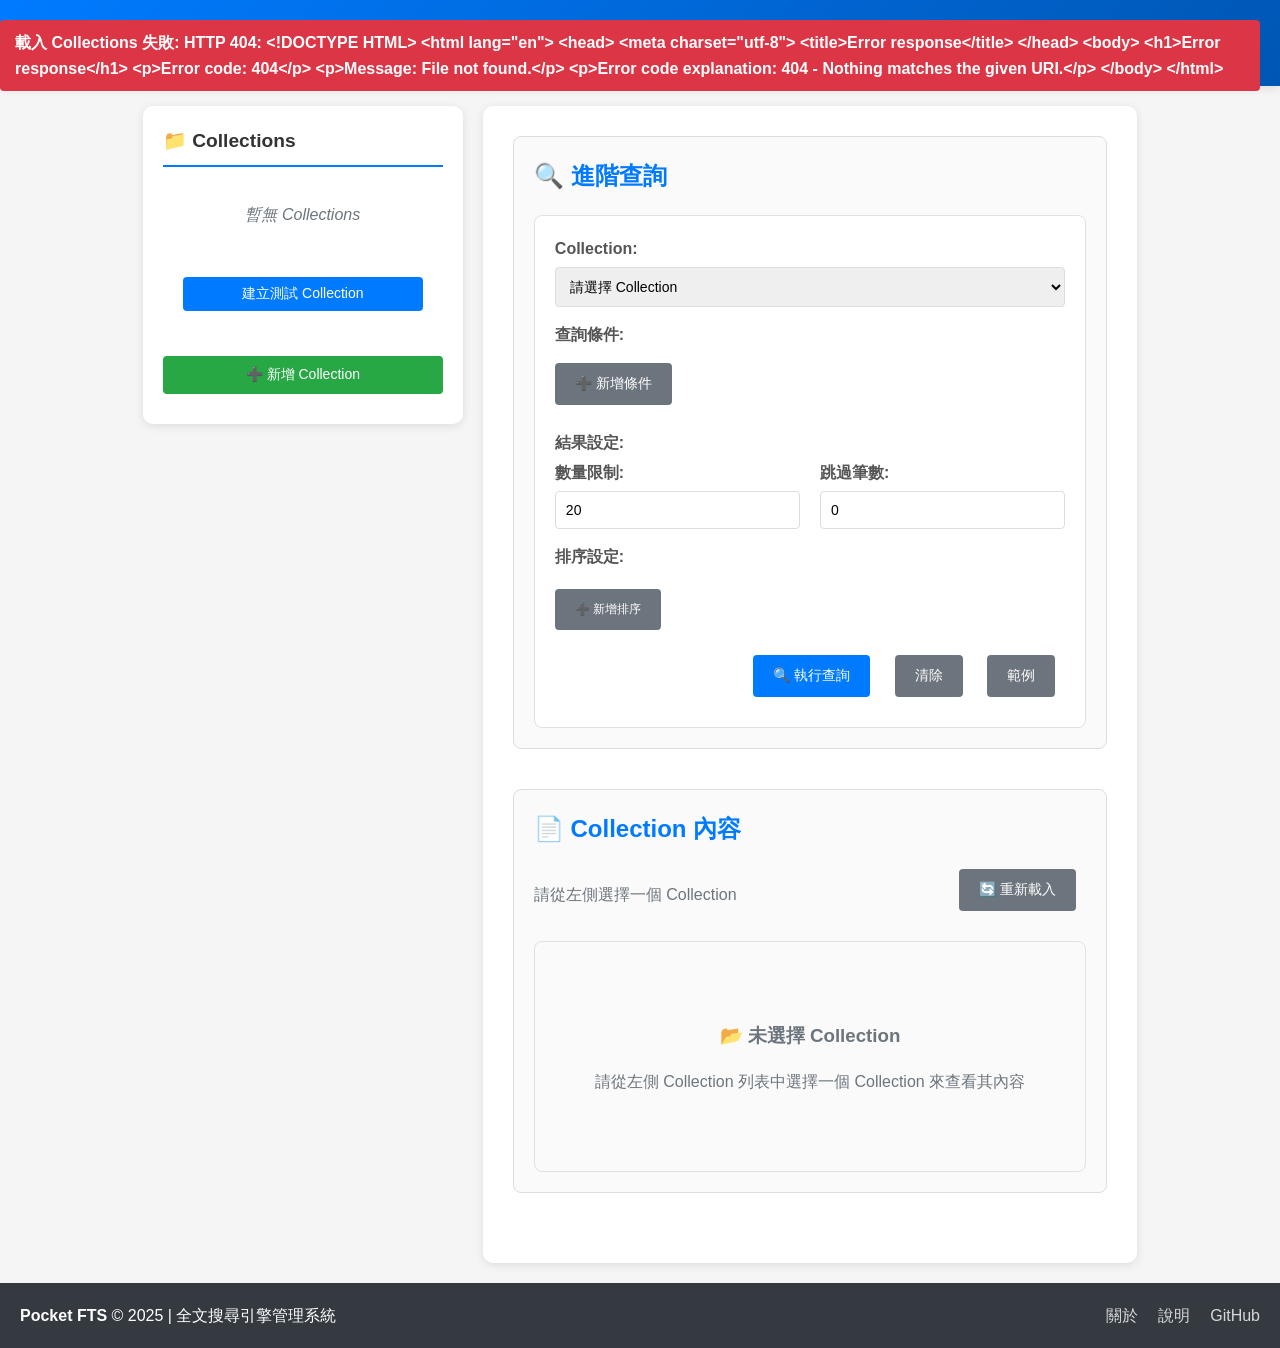
==== commit 372127f8: "search feature has worked" ====
--- a/src/static/index.html
+++ b/src/static/index.html
@@ -468,6 +468,67 @@
             height: 200px;
             font-family: 'Courier New', monospace;
             font-size: 13px;
+        }
+
+        .search-form {
+            padding: 20px;
+            border: 1px solid #dee2e6;
+            border-radius: 8px;
+            background: white;
+        }
+
+        /* 查詢條件樣式 */
+        .query-condition {
+            display: flex;
+            gap: 10px;
+            margin-bottom: 10px;
+            align-items: center;
+            padding: 10px;
+            border: 1px solid #ddd;
+            border-radius: 4px;
+            background: #f9f9f9;
+        }
+
+        .query-condition select,
+        .query-condition input {
+            padding: 5px;
+            border: 1px solid #ccc;
+            border-radius: 3px;
+            font-size: 13px;
+        }
+
+        /* 搜尋結果樣式 */
+        #search-results {
+            border-top: 2px solid #007bff;
+            padding-top: 20px;
+        }
+
+        #search-results h3 {
+            color: #007bff;
+            margin-bottom: 15px;
+        }
+
+        .search-result-item {
+            border: 1px solid #dee2e6;
+            border-radius: 6px;
+            padding: 15px;
+            margin-bottom: 10px;
+            background: white;
+            transition: box-shadow 0.2s ease;
+        }
+
+        .search-result-item:hover {
+            box-shadow: 0 2px 8px rgba(0,0,0,0.1);
+        }
+
+        .search-result-score {
+            float: right;
+            background: #28a745;
+            color: white;
+            padding: 2px 8px;
+            border-radius: 10px;
+            font-size: 11px;
+            font-weight: bold;
         }
     </style>
 </head>
@@ -501,13 +562,64 @@
         
         <!-- 資料搜尋區塊 -->
         <div class="section">
-            <h2>🔍 資料搜尋區塊</h2>
-            
-            <div class="search-placeholder">
-                <div style="text-align: center; padding: 40px; color: #6c757d; border: 2px dashed #dee2e6; border-radius: 8px;">
-                    <h3>🚧 功能開發中</h3>
-                    <p>此區塊將提供進階的搜尋和篩選功能</p>
-                    <p>包含：條件查詢、全文搜尋、結果排序等功能</p>
+            <h2>🔍 進階查詢</h2>
+            
+            <!-- 進階查詢表單 -->
+            <div class="search-form">
+                <form onsubmit="performAdvancedSearch(event)">
+                    <div class="form-group">
+                        <label for="advanced-collection">Collection:</label>
+                        <select id="advanced-collection" required>
+                            <option value="">請選擇 Collection</option>
+                        </select>
+                    </div>
+                    
+                    <!-- 查詢條件構建器 -->
+                    <div class="form-group">
+                        <label>查詢條件:</label>
+                        <div id="query-builder">
+                            <!-- 動態生成的查詢條件 -->
+                        </div>
+                        <button type="button" onclick="addQueryCondition()" class="secondary" style="margin-top: 10px;">➕ 新增條件</button>
+                    </div>
+                    
+                    <!-- 結果設定 -->
+                    <div class="form-group">
+                        <label>結果設定:</label>
+                        <div class="two-column">
+                            <div>
+                                <label for="result-limit">數量限制:</label>
+                                <input type="number" id="result-limit" value="20" min="1" max="100">
+                            </div>
+                            <div>
+                                <label for="result-offset">跳過筆數:</label>
+                                <input type="number" id="result-offset" value="0" min="0">
+                            </div>
+                        </div>
+                    </div>
+                    
+                    <!-- 排序設定 -->
+                    <div class="form-group">
+                        <label>排序設定:</label>
+                        <div id="order-by-container" style="margin-top: 10px;">
+                            <!-- 動態生成的排序設定 -->
+                        </div>
+                        <button type="button" onclick="addOrderByField()" class="secondary" style="margin-top: 10px; font-size: 12px;">➕ 新增排序</button>
+                    </div>
+                    
+                    <div style="text-align: right;">
+                        <button type="submit">🔍 執行查詢</button>
+                        <button type="button" onclick="clearAdvancedSearch()" class="secondary" style="margin-left: 10px;">清除</button>
+                        <button type="button" onclick="loadAdvancedQueryExample()" class="secondary" style="margin-left: 10px;">範例</button>
+                    </div>
+                </form>
+            </div>
+            
+            <!-- 搜尋結果顯示區域 -->
+            <div id="search-results" style="margin-top: 30px; display: none;">
+                <h3>查詢結果</h3>
+                <div id="search-results-content">
+                    <!-- 搜尋結果將顯示在這裡 -->
                 </div>
             </div>
         </div>
@@ -1058,11 +1170,13 @@
                 console.log('Collections result:', result);
                 collections = result.collections || [];
                 updateCollectionList();
+                updateSearchCollections(); // 更新搜尋表單的 Collection 選項
                 checkServerStatus();
                 showStatus(`載入了 ${collections.length} 個 Collections`);
             } catch (error) {
                 console.error('Failed to load collections:', error);
                 updateCollectionList([]); // 顯示空列表
+                updateSearchCollections(); // 清空搜尋表單選項
                 showStatus('載入 Collections 失敗: ' + error.message, 'error');
                 checkServerStatus();
             }
@@ -1184,7 +1298,371 @@
                 }
             };
             
-            document.getElementById('advanced-query').value = JSON.stringify(example, null, 2);
+            // 檢查是否存在 advanced-query 元素（舊版）
+            const advancedQueryElement = document.getElementById('advanced-query');
+            if (advancedQueryElement) {
+                advancedQueryElement.value = JSON.stringify(example, null, 2);
+            }
+        }
+
+        // ======= 搜尋功能相關函數 =======
+        
+        // 更新搜尋表單中的 Collection 選項
+        function updateSearchCollections() {
+            const advancedSelect = document.getElementById('advanced-collection');
+            
+            if (advancedSelect) {
+                advancedSelect.innerHTML = '<option value="">請選擇 Collection</option>';
+                collections.forEach(collection => {
+                    const option = document.createElement('option');
+                    option.value = collection.name;
+                    option.textContent = collection.name;
+                    advancedSelect.appendChild(option);
+                });
+                
+                // 如果有當前選擇的 collection，自動選中
+                if (currentCollection) {
+                    advancedSelect.value = currentCollection;
+                }
+            }
+        }
+
+        // 顯示搜尋結果
+        function displaySearchResults(results) {
+            const resultsContainer = document.getElementById('search-results');
+            const resultsContent = document.getElementById('search-results-content');
+            
+            resultsContainer.style.display = 'block';
+            
+            if (!results || (!results.records && !results.length)) {
+                resultsContent.innerHTML = `
+                    <div style="text-align: center; padding: 40px; color: #6c757d; border: 1px solid #dee2e6; border-radius: 8px;">
+                        <h4>🔍 沒有找到符合條件的結果</h4>
+                        <p>請嘗試調整查詢條件或關鍵字</p>
+                    </div>
+                `;
+                return;
+            }
+            
+            // 處理不同格式的查詢結果
+            let records = results.records || results;
+            if (!Array.isArray(records)) {
+                records = [records];
+            }
+            
+            let html = `
+                <div style="margin-bottom: 15px; color: #6c757d;">
+                    找到 ${records.length} 筆結果
+                </div>
+            `;
+            
+            records.forEach((record, index) => {
+                const score = record._score || record.score || '未知';
+                
+                html += `
+                    <div class="search-result-item">
+                        <div class="search-result-score">評分: ${typeof score === 'number' ? score.toFixed(3) : score}</div>
+                        <div style="clear: both;">
+                            ${Object.keys(record).map(key => {
+                                if (key.startsWith('_')) return ''; // 跳過內部字段
+                                const value = record[key];
+                                return `<div style="margin-bottom: 8px;">
+                                    <strong>${key}:</strong> 
+                                    <span style="margin-left: 10px;">${formatSearchResultValue(value)}</span>
+                                </div>`;
+                            }).join('')}
+                        </div>
+                    </div>
+                `;
+            });
+            
+            resultsContent.innerHTML = html;
+        }
+
+        // 格式化搜尋結果值
+        function formatSearchResultValue(value) {
+            if (value === null || value === undefined) {
+                return '<span style="color: #6c757d; font-style: italic;">null</span>';
+            }
+            
+            const str = String(value);
+            if (str.length > 200) {
+                return str.substring(0, 200) + '...';
+            }
+            
+            return str;
+        }
+
+        // 隱藏搜尋結果
+        function hideSearchResults() {
+            document.getElementById('search-results').style.display = 'none';
+        }
+
+        // ======= 進階查詢功能 =======
+        
+        let queryConditionCounter = 0;
+        let orderByCounter = 0;
+
+        // 新增查詢條件
+        function addQueryCondition(type = 'search', field = '', operator = 'contains', value = '') {
+            const container = document.getElementById('query-builder');
+            queryConditionCounter++;
+            
+            const conditionDiv = document.createElement('div');
+            conditionDiv.className = 'query-condition';
+            conditionDiv.id = `query-condition-${queryConditionCounter}`;
+            
+            conditionDiv.innerHTML = `
+                <div style="flex: 0.8;">
+                    <select data-field="type" onchange="updateConditionFields('${queryConditionCounter}')">
+                        <option value="search" ${type === 'search' ? 'selected' : ''}>全文搜尋</option>
+                        <option value="sql" ${type === 'sql' ? 'selected' : ''}>SQL 條件</option>
+                    </select>
+                </div>
+                <div style="flex: 1;" id="condition-fields-${queryConditionCounter}">
+                    <!-- 動態生成的條件字段 -->
+                </div>
+                <div style="flex: 0.2;">
+                    <button type="button" onclick="removeQueryCondition('${queryConditionCounter}')" 
+                            class="danger" style="padding: 5px 8px; font-size: 12px; margin: 0;">
+                        🗑️
+                    </button>
+                </div>
+            `;
+            
+            container.appendChild(conditionDiv);
+            updateConditionFields(queryConditionCounter);
+        }
+
+        // 更新條件字段
+        function updateConditionFields(conditionId) {
+            const condition = document.getElementById(`query-condition-${conditionId}`);
+            const type = condition.querySelector('[data-field="type"]').value;
+            const fieldsContainer = document.getElementById(`condition-fields-${conditionId}`);
+            
+            if (type === 'search') {
+                fieldsContainer.innerHTML = `
+                    <input type="text" placeholder="搜尋關鍵字" data-field="term" 
+                           style="flex: 1; margin-right: 5px;">
+                    <select data-field="operator" style="flex: 0.5;">
+                        <option value="AND">AND</option>
+                        <option value="OR">OR</option>
+                    </select>
+                `;
+            } else if (type === 'sql') {
+                fieldsContainer.innerHTML = `
+                    <input type="text" placeholder="字段名稱" data-field="field" 
+                           style="flex: 0.8; margin-right: 5px;">
+                    <select data-field="operator" style="flex: 0.5; margin-right: 5px;">
+                        <option value="=">=</option>
+                        <option value="!=">!=</option>
+                        <option value=">">></option>
+                        <option value="<"><</option>
+                        <option value=">=">>=</option>
+                        <option value="<="><=</option>
+                        <option value="LIKE">LIKE</option>
+                    </select>
+                    <input type="text" placeholder="值" data-field="value" style="flex: 1;">
+                `;
+            }
+        }
+
+        // 移除查詢條件
+        function removeQueryCondition(conditionId) {
+            const condition = document.getElementById(`query-condition-${conditionId}`);
+            if (condition) {
+                condition.remove();
+            }
+        }
+
+        // 新增排序字段
+        function addOrderByField(field = '', direction = 'asc') {
+            const container = document.getElementById('order-by-container');
+            orderByCounter++;
+            
+            const orderDiv = document.createElement('div');
+            orderDiv.style.cssText = 'display: flex; gap: 10px; margin-bottom: 5px; align-items: center;';
+            orderDiv.id = `order-by-${orderByCounter}`;
+            
+            orderDiv.innerHTML = `
+                <input type="text" placeholder="字段名稱" value="${field}" 
+                       style="flex: 1; padding: 5px; border: 1px solid #ccc; border-radius: 3px;"
+                       data-field="field">
+                <select style="flex: 0.5; padding: 5px; border: 1px solid #ccc; border-radius: 3px;" 
+                        data-field="direction">
+                    <option value="asc" ${direction === 'asc' ? 'selected' : ''}>升序</option>
+                    <option value="desc" ${direction === 'desc' ? 'selected' : ''}>降序</option>
+                </select>
+                <button type="button" onclick="removeOrderByField('${orderByCounter}')" 
+                        class="danger" style="padding: 5px 8px; font-size: 12px; margin: 0;">
+                    🗑️
+                </button>
+            `;
+            
+            container.appendChild(orderDiv);
+        }
+
+        // 移除排序字段
+        function removeOrderByField(orderId) {
+            const orderDiv = document.getElementById(`order-by-${orderId}`);
+            if (orderDiv) {
+                orderDiv.remove();
+            }
+        }
+
+        // 執行進階查詢
+        async function performAdvancedSearch(event) {
+            event.preventDefault();
+            
+            const collection = document.getElementById('advanced-collection').value;
+            const limit = parseInt(document.getElementById('result-limit').value) || 20;
+            const offset = parseInt(document.getElementById('result-offset').value) || 0;
+            
+            if (!collection) {
+                showStatus('請選擇 Collection', 'error');
+                return;
+            }
+            
+            try {
+                // 構建查詢條件
+                const queryConditions = [];
+                const conditionElements = document.querySelectorAll('.query-condition');
+                
+                conditionElements.forEach(condition => {
+                    const type = condition.querySelector('[data-field="type"]').value;
+                    
+                    if (type === 'search') {
+                        const term = condition.querySelector('[data-field="term"]').value.trim();
+                        const operator = condition.querySelector('[data-field="operator"]').value;
+                        
+                        if (term) {
+                            queryConditions.push({
+                                search: {
+                                    term: term,
+                                    operator: operator
+                                }
+                            });
+                        }
+                    } else if (type === 'sql') {
+                        const field = condition.querySelector('[data-field="field"]').value.trim();
+                        const operator = condition.querySelector('[data-field="operator"]').value;
+                        const value = condition.querySelector('[data-field="value"]').value.trim();
+                        
+                        if (field && value) {
+                            const whereCondition = {};
+                            if (operator === 'LIKE') {
+                                whereCondition[field] = { '$like': `%${value}%` };
+                            } else {
+                                whereCondition[field] = { [`$${operator}`]: value };
+                            }
+                            
+                            queryConditions.push({
+                                sql: { where: whereCondition }
+                            });
+                        }
+                    }
+                });
+                
+                if (queryConditions.length === 0) {
+                    showStatus('請至少新增一個查詢條件', 'error');
+                    return;
+                }
+                
+                // 構建排序條件
+                const orderBy = [];
+                const orderElements = document.querySelectorAll('#order-by-container > div');
+                
+                orderElements.forEach(orderDiv => {
+                    const field = orderDiv.querySelector('[data-field="field"]').value.trim();
+                    const direction = orderDiv.querySelector('[data-field="direction"]').value;
+                    
+                    if (field) {
+                        orderBy.push({
+                            field: field,
+                            direction: direction
+                        });
+                    }
+                });
+                
+                // 構建最終查詢
+                let query;
+                if (queryConditions.length === 1) {
+                    query = queryConditions[0];
+                } else {
+                    query = { '$and': queryConditions };
+                }
+                
+                const queryRequest = {
+                    collection: collection,
+                    query: query,
+                    result: {
+                        limit: limit,
+                        offset: offset
+                    }
+                };
+                
+                if (orderBy.length > 0) {
+                    queryRequest.result.order_by = orderBy;
+                }
+                
+                console.log('執行進階查詢:', queryRequest);
+                
+                const result = await apiCall('/query', 'POST', queryRequest);
+                displaySearchResults(result);
+                showStatus('進階查詢完成！');
+                
+            } catch (error) {
+                showStatus(`進階查詢失敗: ${error.message}`, 'error');
+            }
+        }
+
+        // 清除進階查詢表單
+        function clearAdvancedSearch() {
+            document.getElementById('query-builder').innerHTML = '';
+            document.getElementById('order-by-container').innerHTML = '';
+            document.getElementById('result-limit').value = '20';
+            document.getElementById('result-offset').value = '0';
+            queryConditionCounter = 0;
+            orderByCounter = 0;
+            hideSearchResults();
+        }
+
+        // 載入進階查詢範例
+        function loadAdvancedQueryExample() {
+            // 清除現有條件
+            clearAdvancedSearch();
+            
+            // 添加範例條件
+            addQueryCondition('search');
+            addQueryCondition('sql');
+            
+            // 設定範例值
+            setTimeout(() => {
+                const conditions = document.querySelectorAll('.query-condition');
+                
+                // 第一個條件：全文搜尋
+                if (conditions[0]) {
+                    const termInput = conditions[0].querySelector('[data-field="term"]');
+                    const operatorSelect = conditions[0].querySelector('[data-field="operator"]');
+                    if (termInput) termInput.value = '電視';
+                    if (operatorSelect) operatorSelect.value = 'AND';
+                }
+                
+                // 第二個條件：SQL 條件
+                if (conditions[1]) {
+                    const fieldInput = conditions[1].querySelector('[data-field="field"]');
+                    const operatorSelect = conditions[1].querySelector('[data-field="operator"]');
+                    const valueInput = conditions[1].querySelector('[data-field="value"]');
+                    if (fieldInput) fieldInput.value = 'price';
+                    if (operatorSelect) operatorSelect.value = '>';
+                    if (valueInput) valueInput.value = '1000';
+                }
+            }, 100);
+            
+            // 添加排序範例
+            addOrderByField('_score', 'desc');
+            
+            showStatus('已載入查詢範例');
         }
 
         // Footer 功能函數
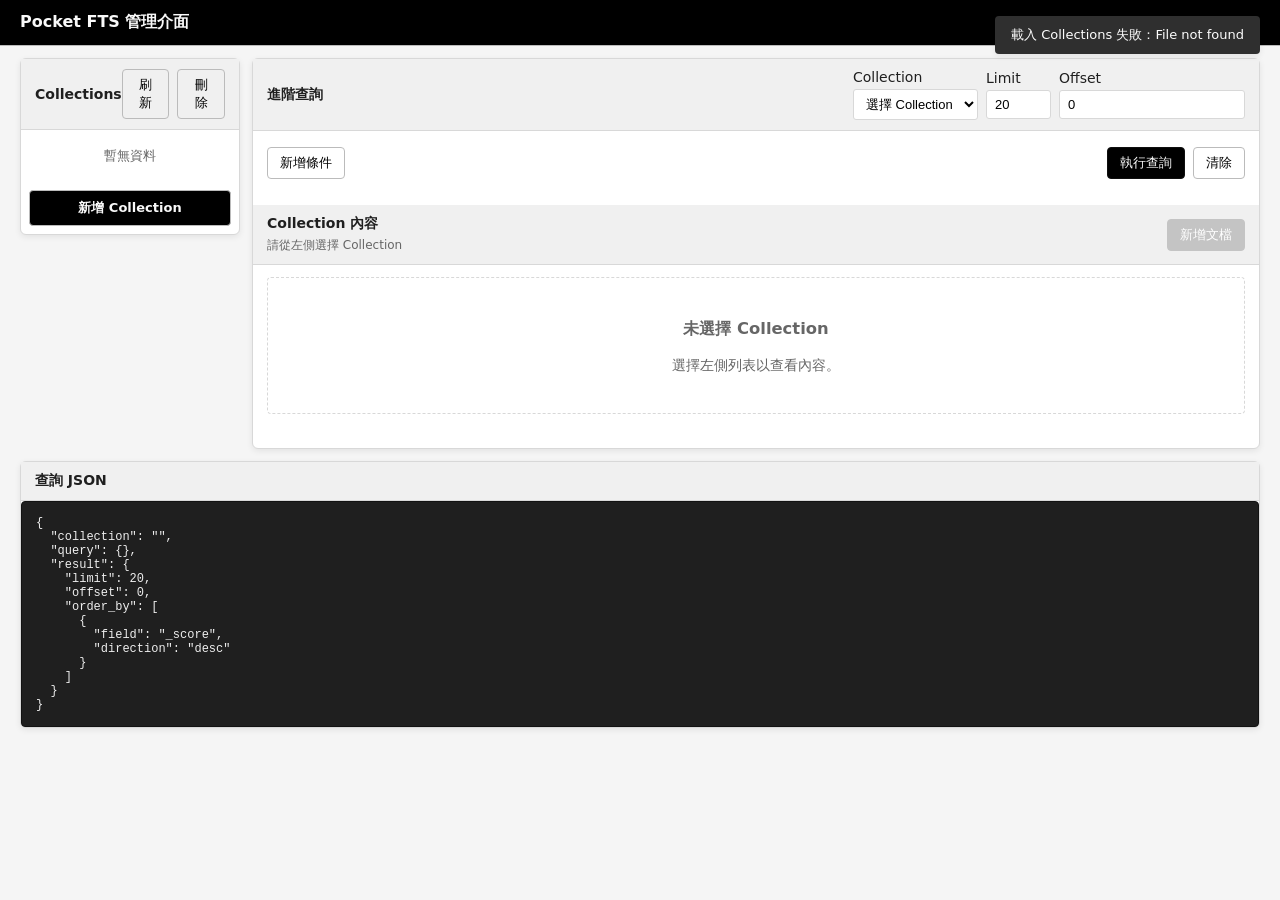
==== commit 6b42757a: "adjust typograph" ====
--- a/src/static/index.html
+++ b/src/static/index.html
@@ -2,2772 +2,171 @@
 <html lang="zh-TW">
 <head>
     <meta charset="UTF-8">
-    <meta name="viewport" content="width=device-width, initial-scale=1.0">
+    <meta name="viewport" content="width=device-width, initial-scale=1">
     <meta http-equiv="Cache-Control" content="no-cache, no-store, must-revalidate">
     <meta http-equiv="Pragma" content="no-cache">
     <meta http-equiv="Expires" content="0">
-    <title>Pocket FTS - 全文搜尋引擎管理介面</title>
-    <style>
-        body {
-            font-family: 'Segoe UI', Tahoma, Geneva, Verdana, sans-serif;
-            margin: 0;
-            padding: 0;
-            background-color: #f5f5f5;
-            line-height: 1.6;
-            display: flex;
-            flex-direction: column;
-            min-height: 100vh;
-        }
-        
-        /* Header */
-        .header {
-            background: linear-gradient(135deg, #007bff, #0056b3);
-            color: white;
-            padding: 20px 0;
-            box-shadow: 0 2px 10px rgba(0,0,0,0.1);
-        }
-        
-        .header-content {
-            max-width: 1400px;
-            margin: 0 auto;
-            padding: 0 20px;
-            display: flex;
-            justify-content: space-between;
-            align-items: center;
-        }
-        
-        .header h1 {
-            margin: 0;
-            font-size: 1.8em;
-        }
-        
-        .header-info {
-            font-size: 0.9em;
-            opacity: 0.9;
-        }
-        
-        /* Main layout */
-        .main-layout {
-            flex: 1;
-            display: flex;
-            max-width: 1400px;
-            margin: 0 auto;
-            gap: 20px;
-            padding: 20px;
-        }
-        
-        /* Sidebar */
-        .sidebar {
-            width: 280px;
-            background: white;
-            border-radius: 10px;
-            box-shadow: 0 2px 10px rgba(0,0,0,0.1);
-            padding: 20px;
-            height: fit-content;
-            position: sticky;
-            top: 20px;
-        }
-        
-        .sidebar h3 {
-            color: #333;
-            margin-top: 0;
-            margin-bottom: 15px;
-            font-size: 1.2em;
-            border-bottom: 2px solid #007bff;
-            padding-bottom: 8px;
-        }
-        
-        .collection-list {
-            list-style: none;
-            padding: 0;
-            margin: 0;
-        }
-        
-        .collection-item {
-            padding: 12px 15px;
-            margin-bottom: 8px;
-            background: #f8f9fa;
-            border-radius: 6px;
-            cursor: pointer;
-            transition: all 0.3s ease;
-            border-left: 4px solid transparent;
-        }
-        
-        .collection-item:hover {
-            background: #e9ecef;
-            border-left-color: #007bff;
-            transform: translateX(5px);
-        }
-        
-        .collection-item.active {
-            background: #e3f2fd;
-            border-left-color: #007bff;
-            color: #0056b3;
-            font-weight: 500;
-        }
-        
-        .collection-item-name {
-            font-weight: 500;
-            margin-bottom: 4px;
-        }
-        
-        .collection-item-info {
-            font-size: 0.8em;
-            color: #6c757d;
-        }
-        
-        .no-collections {
-            text-align: center;
-            color: #6c757d;
-            font-style: italic;
-            padding: 20px;
-        }
-        
-        .refresh-btn {
-            width: 100%;
-            margin-top: 15px;
-            background: #28a745;
-            color: white;
-            border: none;
-            padding: 10px;
-            border-radius: 4px;
-            cursor: pointer;
-            font-size: 14px;
-        }
-        
-        .refresh-btn:hover {
-            background: #218838;
-        }
-        
-        /* Content area */
-        .content {
-            flex: 1;
-            background: white;
-            border-radius: 10px;
-            box-shadow: 0 2px 10px rgba(0,0,0,0.1);
-            padding: 30px;
-        }
-        
-        /* Footer */
-        .footer {
-            background: #343a40;
-            color: white;
-            padding: 20px 0;
-            margin-top: auto;
-        }
-        
-        .footer-content {
-            max-width: 1400px;
-            margin: 0 auto;
-            padding: 0 20px;
-            display: flex;
-            justify-content: space-between;
-            align-items: center;
-        }
-        
-        .footer-links {
-            display: flex;
-            gap: 20px;
-        }
-        
-        .footer-links a {
-            color: white;
-            text-decoration: none;
-            opacity: 0.8;
-            transition: opacity 0.3s ease;
-        }
-        
-        .footer-links a:hover {
-            opacity: 1;
-        }
-        
-        .section {
-            margin-bottom: 40px;
-            padding: 20px;
-            border: 1px solid #ddd;
-            border-radius: 8px;
-            background-color: #fafafa;
-        }
-        
-        .section h2 {
-            color: #007bff;
-            margin-top: 0;
-            margin-bottom: 20px;
-            font-size: 1.5em;
-        }
-        
-        .form-group {
-            margin-bottom: 15px;
-        }
-        
-        label {
-            display: block;
-            margin-bottom: 5px;
-            font-weight: bold;
-            color: #555;
-        }
-        
-        input, textarea, select {
-            width: 100%;
-            padding: 10px;
-            border: 1px solid #ddd;
-            border-radius: 4px;
-            font-size: 14px;
-            box-sizing: border-box;
-        }
-        
-        textarea {
-            height: 120px;
-            resize: vertical;
-        }
-        
-        button {
-            background-color: #007bff;
-            color: white;
-            padding: 12px 20px;
-            border: none;
-            border-radius: 4px;
-            cursor: pointer;
-            font-size: 14px;
-            margin-right: 10px;
-            margin-bottom: 10px;
-        }
-        
-        button:hover {
-            background-color: #0056b3;
-        }
-        
-        button.secondary {
-            background-color: #6c757d;
-        }
-        
-        button.secondary:hover {
-            background-color: #545b62;
-        }
-        
-        button.danger {
-            background-color: #dc3545;
-        }
-        
-        button.danger:hover {
-            background-color: #c82333;
-        }
-        
-        .result {
-            margin-top: 20px;
-            padding: 15px;
-            border-radius: 4px;
-            white-space: pre-wrap;
-            font-family: 'Courier New', monospace;
-            font-size: 12px;
-            max-height: 300px;
-            overflow-y: auto;
-        }
-        
-        .result.success {
-            background-color: #d4edda;
-            border: 1px solid #c3e6cb;
-            color: #155724;
-        }
-        
-        .result.error {
-            background-color: #f8d7da;
-            border: 1px solid #f5c6cb;
-            color: #721c24;
-        }
-        
-        .two-column {
-            display: grid;
-            grid-template-columns: 1fr 1fr;
-            gap: 20px;
-        }
-        
-        @media (max-width: 768px) {
-            .main-layout {
-                flex-direction: column;
-                padding: 10px;
-            }
-            
-            .sidebar {
-                width: 100%;
-                position: static;
-                margin-bottom: 20px;
-            }
-            
-            .content {
-                padding: 20px;
-            }
-            
-            .two-column {
-                grid-template-columns: 1fr;
-            }
-            
-            .header-content,
-            .footer-content {
-                flex-direction: column;
-                gap: 10px;
-                text-align: center;
-            }
-        }
-        
-        .example {
-            background-color: #e9ecef;
-            padding: 10px;
-            border-radius: 4px;
-            margin-top: 5px;
-            font-size: 12px;
-            font-family: 'Courier New', monospace;
-        }
-        
-        .status {
-            position: fixed;
-            top: 20px;
-            right: 20px;
-            padding: 10px 15px;
-            border-radius: 4px;
-            color: white;
-            font-weight: bold;
-            z-index: 1000;
-            display: none;
-        }
-        
-        .status.success {
-            background-color: #28a745;
-        }
-        
-        .status.error {
-            background-color: #dc3545;
-        }
-        
-        /* 表格樣式 */
-        .content-table {
-            width: 100%;
-            border-collapse: collapse;
-            margin-top: 10px;
-            background: white;
-            border-radius: 8px;
-            overflow: hidden;
-            box-shadow: 0 1px 3px rgba(0,0,0,0.1);
-        }
-        
-        .content-table th {
-            background: #f8f9fa;
-            padding: 12px 15px;
-            text-align: left;
-            font-weight: 600;
-            color: #495057;
-            border-bottom: 2px solid #dee2e6;
-            position: sticky;
-            top: 0;
-        }
-        
-        .content-table td {
-            padding: 10px 15px;
-            border-bottom: 1px solid #eee;
-            vertical-align: top;
-            max-width: 200px;
-            overflow: hidden;
-            text-overflow: ellipsis;
-            white-space: nowrap;
-        }
-        
-        .content-table tr:hover {
-            background-color: #f8f9fa;
-        }
-        
-        .content-table tr:last-child td {
-            border-bottom: none;
-        }
-        
-        .content-table .actions {
-            white-space: nowrap;
-            width: 120px;
-        }
-        
-        .content-table .actions button {
-            padding: 4px 8px;
-            font-size: 12px;
-            margin-right: 5px;
-        }
-        
-        .table-container {
-            max-height: 500px;
-            overflow-y: auto;
-            border: 1px solid #dee2e6;
-            border-radius: 8px;
-        }
-        
-        .cell-content {
-            cursor: pointer;
-            transition: all 0.2s ease;
-        }
-        
-        .cell-content:hover {
-            background: #e9ecef;
-            padding: 5px;
-            border-radius: 4px;
-        }
-        
-        .expanded-cell {
-            white-space: normal !important;
-            max-width: none !important;
-            word-wrap: break-word;
-        }
-
-        /* 模態視窗樣式 */
-        .modal {
-            display: none;
-            position: fixed;
-            z-index: 2000;
-            left: 0;
-            top: 0;
-            width: 100%;
-            height: 100%;
-            background-color: rgba(0,0,0,0.5);
-        }
-
-        .modal-content {
-            background-color: white;
-            margin: 5% auto;
-            padding: 30px;
-            border-radius: 10px;
-            width: 80%;
-            max-width: 600px;
-            max-height: 80vh;
-            overflow-y: auto;
-            position: relative;
-        }
-
-        .modal-header {
-            display: flex;
-            justify-content: space-between;
-            align-items: center;
-            margin-bottom: 20px;
-            padding-bottom: 15px;
-            border-bottom: 2px solid #007bff;
-        }
-
-        .modal-header h2 {
-            margin: 0;
-            color: #007bff;
-        }
-
-        .close {
-            color: #aaa;
-            font-size: 28px;
-            font-weight: bold;
-            cursor: pointer;
-            line-height: 1;
-        }
-
-        .close:hover {
-            color: #000;
-        }
-
-        .modal textarea {
-            height: 200px;
-            font-family: 'Courier New', monospace;
-            font-size: 13px;
-        }
-
-        .search-form {
-            padding: 20px;
-            border: 1px solid #dee2e6;
-            border-radius: 8px;
-            background: white;
-        }
-
-        /* 查詢條件樣式 */
-        .query-condition {
-            display: flex;
-            gap: 10px;
-            margin-bottom: 10px;
-            align-items: center;
-            padding: 10px;
-            border: 1px solid #ddd;
-            border-radius: 4px;
-            background: #f9f9f9;
-        }
-
-        .query-condition select,
-        .query-condition input {
-            padding: 5px;
-            border: 1px solid #ccc;
-            border-radius: 3px;
-            font-size: 13px;
-        }
-
-        /* 搜尋結果樣式 */
-        #search-results {
-            border-top: 2px solid #007bff;
-            padding-top: 20px;
-        }
-
-        #search-results h3 {
-            color: #007bff;
-            margin-bottom: 15px;
-        }
-
-        .search-result-item {
-            border: 1px solid #dee2e6;
-            border-radius: 6px;
-            padding: 15px;
-            margin-bottom: 10px;
-            background: white;
-            transition: box-shadow 0.2s ease;
-        }
-
-        .search-result-item:hover {
-            box-shadow: 0 2px 8px rgba(0,0,0,0.1);
-        }
-
-        .search-result-score {
-            float: right;
-            background: #28a745;
-            color: white;
-            padding: 2px 8px;
-            border-radius: 10px;
-            font-size: 11px;
-            font-weight: bold;
-        }
-    </style>
+    <title>Pocket FTS 管理介面</title>
+    <link rel="stylesheet" href="style.css">
 </head>
 <body>
-    <div class="status" id="status"></div>
-    
-    <!-- Header -->
-    <header class="header">
-        <div class="header-content">
-            <h1>🔍 Pocket FTS 管理介面</h1>
-            <div class="header-info">
-                <div>全文搜尋引擎管理系統</div>
-                <div id="server-status">伺服器狀態: <span id="status-indicator">檢查中...</span></div>
-            </div>
+    <div id="toast" class="toast" role="status" aria-live="polite"></div>
+
+    <header class="top-bar">
+        <div class="top-bar__title">Pocket FTS 管理介面</div>
+        <div class="top-bar__status" id="server-status">
+            <span class="status-indicator" id="status-indicator"></span>
+            <span id="status-text">檢查中...</span>
         </div>
     </header>
-    
-    <!-- Main Content -->
-    <div class="main-layout">
-        <!-- Sidebar with Collection List -->
-        <aside class="sidebar">
-            <h3>📁 Collections</h3>
+
+    <main class="layout">
+        <section class="panel panel--collections">
+            <header class="panel__header">
+                <h2 class="panel__title">Collections</h2>
+                <div class="panel__tools">
+                    <button type="button" id="refresh-collections" class="ghost">刷新</button>
+                    <button type="button" id="delete-collection" class="ghost" title="刪除所選 Collection">刪除</button>
+                </div>
+            </header>
             <ul class="collection-list" id="collection-list">
-                <li class="no-collections">載入中...</li>
+                <li class="collection-list__item collection-list__item--empty">載入中...</li>
             </ul>
-            <button class="refresh-btn" onclick="showCreateCollectionModal()">➕ 新增 Collection</button>
+            <button type="button" id="open-create-collection" class="primary-block">新增 Collection</button>
+        </section>
+
+        <section class="panel panel--workspace">
+            <section class="workspace__queries">
+                <header class="section-header">
+                    <h2>進階查詢</h2>
+                    <div class="section-controls">
+                        <label class="inline-field">
+                            <span>Collection</span>
+                            <select id="advanced-collection"></select>
+                        </label>
+                        <label class="inline-field">
+                            <span>Limit</span>
+                            <input type="number" id="result-limit" min="1" max="100" value="20">
+                        </label>
+                        <label class="inline-field">
+                            <span>Offset</span>
+                            <input type="number" id="result-offset" min="0" value="0">
+                        </label>
+                    </div>
+                </header>
+                <div id="query-builder" class="query-builder"></div>
+                <div class="query-actions">
+                    <button type="button" id="add-condition" class="ghost">新增條件</button>
+                    <div class="query-actions__group">
+                        <button type="button" id="execute-query" class="primary">執行查詢</button>
+                        <button type="button" id="clear-query" class="ghost">清除</button>
+                    </div>
+                </div>
+            </section>
+
+            <section class="workspace__results">
+                <header class="section-header">
+                    <div>
+                        <h2 id="content-title">Collection 內容</h2>
+                        <p id="collection-info" class="section-subtitle">請從左側選擇 Collection</p>
+                    </div>
+                    <div class="section-controls">
+                        <button type="button" id="open-add-document" class="primary" disabled>新增文檔</button>
+                    </div>
+                </header>
+                <div id="content-table-container" class="table-shell">
+                    <div class="placeholder">
+                        <h3>未選擇 Collection</h3>
+                        <p>選擇左側列表以查看內容。</p>
+                    </div>
+                </div>
+                <footer id="pagination" class="pagination" aria-label="分頁"></footer>
+            </section>
+        </section>
+
+        <aside class="panel panel--preview">
+            <header class="panel__header">
+                <h2 class="panel__title">查詢 JSON</h2>
+            </header>
+            <pre id="query-json-preview" class="code-preview" aria-label="Query JSON Preview">{
+  "collection": "",
+  "query": {},
+  "result": {
+    "limit": 20,
+    "offset": 0
+  }
+}</pre>
         </aside>
-        
-        <!-- Content Area -->
-        <main class="content">
-        
-        <!-- 資料搜尋區塊 -->
-        <div class="section">
-            <h2>🔍 進階查詢</h2>
-            
-            <!-- 進階查詢表單 -->
-            <div class="search-form">
-                <form onsubmit="performAdvancedSearch(event)">
-                    <div class="form-group">
-                        <label for="advanced-collection">Collection:</label>
-                        <select id="advanced-collection" required>
-                            <option value="">請選擇 Collection</option>
-                        </select>
-                    </div>
-                    
-                    <!-- 查詢條件構建器 -->
-                    <div class="form-group">
-                        <label>查詢條件:</label>
-                        <div id="query-builder">
-                            <!-- 動態生成的查詢條件 -->
-                        </div>
-                        <button type="button" onclick="addQueryCondition()" class="secondary" style="margin-top: 10px;">➕ 新增條件</button>
-                    </div>
-                    
-                    <!-- 結果設定 -->
-                    <div class="form-group">
-                        <label>結果設定:</label>
-                        <div class="two-column">
-                            <div>
-                                <label for="result-limit">數量限制:</label>
-                                <input type="number" id="result-limit" value="20" min="1" max="100">
-                            </div>
-                            <div>
-                                <label for="result-offset">跳過筆數:</label>
-                                <input type="number" id="result-offset" value="0" min="0">
-                            </div>
-                        </div>
-                    </div>
-                    
-                    <!-- 排序設定 -->
-                    <div class="form-group">
-                        <label>排序設定:</label>
-                        <div id="order-by-container" style="margin-top: 10px;">
-                            <!-- 動態生成的排序設定 -->
-                        </div>
-                        <button type="button" onclick="addOrderByField()" class="secondary" style="margin-top: 10px; font-size: 12px;">➕ 新增排序</button>
-                    </div>
-                    
-                    <div style="text-align: right;">
-                        <button type="submit">🔍 執行查詢</button>
-                        <button type="button" onclick="clearAdvancedSearch()" class="secondary" style="margin-left: 10px;">清除</button>
-                        <button type="button" onclick="loadAdvancedQueryExample()" class="secondary" style="margin-left: 10px;">範例</button>
-                    </div>
-                </form>
-            </div>
-            
-            <!-- 搜尋結果顯示區域 -->
-            <div id="search-results" style="margin-top: 30px; display: none;">
-                <h3>查詢結果</h3>
-                <div id="search-results-content">
-                    <!-- 搜尋結果將顯示在這裡 -->
-                </div>
-            </div>
-        </div>
-        
-        <!-- Collection 內容顯示 -->
-        <div class="section">
-            <h2 id="content-title">📄 Collection 內容</h2>
-            
-            <div class="content-header" style="display: flex; justify-content: space-between; align-items: center; margin-bottom: 20px;">
-                <div id="collection-info" style="color: #6c757d;">
-                    請從左側選擇一個 Collection
-                </div>
-                <div class="content-actions">
-                    <button onclick="refreshContent()" class="secondary" style="margin-right: 10px;">🔄 重新載入</button>
-                    <button onclick="showAddDocumentModal()" id="add-doc-btn" style="display: none;">➕ 新增文檔</button>
-                </div>
-            </div>
-            
-            <div id="content-table-container">
-                <div class="no-content" style="text-align: center; padding: 60px; color: #6c757d; border: 1px solid #dee2e6; border-radius: 8px;">
-                    <h3>📂 未選擇 Collection</h3>
-                    <p>請從左側 Collection 列表中選擇一個 Collection 來查看其內容</p>
-                </div>
-            </div>
-            
-            <!-- 分頁控制 -->
-            <div id="pagination-container" style="display: none; margin-top: 20px; text-align: center;">
-                <div style="display: inline-flex; align-items: center; gap: 15px;">
-                    <span style="color: #6c757d;">跳轉到第</span>
-                    <select id="page-select" onchange="selectPage()" style="padding: 8px; border: 1px solid #ddd; border-radius: 4px; font-size: 14px;">
-                        <option value="1">1</option>
-                    </select>
-                    <span style="color: #6c757d;">頁</span>
-                    <span id="page-info" style="color: #6c757d; margin-left: 15px;">共 1 頁 (總計 0 筆)</span>
-                </div>
-            </div>
-        </div>
-        
-        
-        </main>
-    </div>
-    
-    <!-- Footer -->
-    <footer class="footer">
-        <div class="footer-content">
-            <div>
-                <strong>Pocket FTS</strong> &copy; 2025 | 全文搜尋引擎管理系統
-            </div>
-            <div class="footer-links">
-                <a href="#" onclick="showAbout()">關於</a>
-                <a href="#" onclick="showHelp()">說明</a>
-                <a href="https://github.com" target="_blank">GitHub</a>
-            </div>
-        </div>
-    </footer>
+    </main>
 
-    <!-- 新增文檔模態視窗 -->
-    <div id="add-doc-modal" class="modal">
-        <div class="modal-content">
-            <div class="modal-header">
-                <h2>➕ 新增文檔</h2>
-                <span class="close" onclick="hideAddDocumentModal()">&times;</span>
-            </div>
-            
-            <form id="add-doc-form" onsubmit="submitNewDocumentForm(event)">
-                <div class="form-group">
-                    <label for="new-doc-collection">Collection:</label>
-                    <input type="text" id="new-doc-collection" placeholder="Collection 名稱" readonly>
-                </div>
-                
-                <div id="doc-fields-container">
-                    <!-- 動態生成的表單字段 -->
-                </div>
-                
-                <div style="text-align: right; margin-top: 20px;">
-                    <button type="button" onclick="hideAddDocumentModal()" class="secondary" style="margin-right: 10px;">取消</button>
-                    <button type="submit">新增文檔</button>
-                </div>
+    <div class="modal" id="modal-add-document" aria-hidden="true">
+        <div class="modal__content" role="dialog" aria-modal="true">
+            <header class="modal__header">
+                <h3>新增文檔</h3>
+                <button type="button" class="modal__close" data-close="modal-add-document" aria-label="Close">×</button>
+            </header>
+            <form id="add-document-form" class="modal__body">
+                <div id="add-fields" class="form-grid"></div>
+                <footer class="modal__footer">
+                    <button type="button" class="ghost" data-close="modal-add-document">取消</button>
+                    <button type="submit" class="primary">新增</button>
+                </footer>
             </form>
         </div>
     </div>
 
-    <!-- 編輯文檔模態視窗 -->
-    <div id="edit-doc-modal" class="modal">
-        <div class="modal-content">
-            <div class="modal-header">
-                <h2>✏️ 編輯文檔</h2>
-                <span class="close" onclick="hideEditDocumentModal()">&times;</span>
-            </div>
-            
-            <form id="edit-doc-form" onsubmit="submitEditDocumentForm(event)">
-                <div class="form-group">
-                    <label for="edit-doc-collection">Collection:</label>
-                    <input type="text" id="edit-doc-collection" placeholder="Collection 名稱" readonly>
-                </div>
-                
-                <div id="edit-doc-fields-container">
-                    <!-- 動態生成的表單字段 -->
-                </div>
-                
-                <div style="text-align: right; margin-top: 20px;">
-                    <button type="button" onclick="hideEditDocumentModal()" class="secondary" style="margin-right: 10px;">取消</button>
-                    <button type="submit">更新文檔</button>
-                </div>
+    <div class="modal" id="modal-edit-document" aria-hidden="true">
+        <div class="modal__content" role="dialog" aria-modal="true">
+            <header class="modal__header">
+                <h3>編輯文檔</h3>
+                <button type="button" class="modal__close" data-close="modal-edit-document" aria-label="Close">×</button>
+            </header>
+            <form id="edit-document-form" class="modal__body">
+                <div id="edit-fields" class="form-grid"></div>
+                <footer class="modal__footer">
+                    <button type="button" class="ghost" data-close="modal-edit-document">取消</button>
+                    <button type="submit" class="primary">更新</button>
+                </footer>
             </form>
         </div>
     </div>
 
-    <!-- 新增 Collection 模態視窗 -->
-    <div id="create-collection-modal" class="modal">
-        <div class="modal-content" style="max-width: 700px;">
-            <div class="modal-header">
-                <h2>📁 新增 Collection</h2>
-                <span class="close" onclick="hideCreateCollectionModal()">&times;</span>
-            </div>
-            
-            <form id="create-collection-form" onsubmit="submitCreateCollectionForm(event)">
-                <!-- 基本資訊 -->
-                <div class="form-group">
-                    <label for="new-collection-name">Collection 名稱:</label>
-                    <input type="text" id="new-collection-name" placeholder="輸入 Collection 名稱" required>
-                </div>
-                
-                <div class="form-group">
-                    <label for="new-primary-key">Primary Key 欄位:</label>
-                    <input type="text" id="new-primary-key" placeholder="預設為 id" value="id" required>
-                </div>
-                
-                <!-- FTS 配置 -->
-                <div class="form-group">
-                    <label>
+    <div class="modal" id="modal-create-collection" aria-hidden="true">
+        <div class="modal__content modal__content--wide" role="dialog" aria-modal="true">
+            <header class="modal__header">
+                <h3>新增 Collection</h3>
+                <button type="button" class="modal__close" data-close="modal-create-collection" aria-label="Close">×</button>
+            </header>
+            <form id="create-collection-form" class="modal__body">
+                <div class="form-grid">
+                    <label class="form-field">
+                        <span>Collection 名稱</span>
+                        <input type="text" id="new-collection-name" required>
+                    </label>
+                    <label class="form-field">
+                        <span>Primary Key</span>
+                        <input type="text" id="new-primary-key" value="id" required>
+                    </label>
+                    <label class="form-field form-field--inline">
                         <input type="checkbox" id="fts-stemming" checked>
-                        啟用 FTS Stemming (詞幹分析)
+                        <span>啟用 stemming</span>
                     </label>
                 </div>
-                
-                <!-- 字段配置 -->
-                <div class="form-group">
-                    <label>字段配置:</label>
-                    <!-- 字段標題行 -->
-                    <div style="display: flex; gap: 10px; margin-bottom: 5px; font-weight: bold; color: #555; font-size: 12px;">
-                        <div style="flex: 1;">字段名稱</div>
-                        <div style="flex: 1;">資料類型</div>
-                        <div style="flex: 0.8;">搜尋權重</div>
-                        <div style="flex: 0.5; text-align: center;">建立索引</div>
-                        <div style="flex: 0.3; text-align: center;">操作</div>
-                    </div>
-                    <div id="fields-container">
-                        <!-- 動態生成的字段配置 -->
-                    </div>
-                    <button type="button" onclick="addFieldRow()" class="secondary" style="margin-top: 10px;">➕ 新增字段</button>
+                <div class="table-shell">
+                    <header class="table-shell__header">
+                        <h4>字段設定</h4>
+                        <button type="button" id="add-field-row" class="ghost">新增字段</button>
+                    </header>
+                    <div id="fields-container" class="field-rows"></div>
                 </div>
-                
-                <div style="text-align: right; margin-top: 20px;">
-                    <button type="button" onclick="hideCreateCollectionModal()" class="secondary" style="margin-right: 10px;">取消</button>
-                    <button type="submit">建立 Collection</button>
-                </div>
+                <footer class="modal__footer">
+                    <button type="button" class="ghost" data-close="modal-create-collection">取消</button>
+                    <button type="submit" class="primary">建立</button>
+                </footer>
             </form>
         </div>
     </div>
-    
-    <script>
-        console.log('HTML loaded, about to load app.js');
-        
-        // 添加範例按鈕功能 - 直接在 HTML 中定義
-        function addExampleButtons() {
-            try {
-                // 為進階查詢添加範例按鈕（檢查元素是否存在）
-                const queryTextarea = document.querySelector('#advanced-query');
-                if (queryTextarea) {
-                    const querySection = queryTextarea.parentElement;
-                    if (querySection) {
-                        // 檢查是否已經添加過按鈕
-                        if (!querySection.querySelector('.query-example-btn')) {
-                            const queryExampleBtn = document.createElement('button');
-                            queryExampleBtn.textContent = '載入查詢範例';
-                            queryExampleBtn.className = 'secondary query-example-btn';
-                            queryExampleBtn.onclick = function() {
-                                if (typeof loadQueryExample === 'function') {
-                                    loadQueryExample();
-                                } else {
-                                    console.log('loadQueryExample function not available');
-                                }
-                            };
-                            querySection.appendChild(queryExampleBtn);
-                        }
-                    }
-                }
-            } catch (error) {
-                console.log('addExampleButtons error (ignored):', error);
-            }
-        }
-        
-        // 直接測試 API 連線
-        async function testAPI() {
-            console.log('Testing API connection...');
-            try {
-                const response = await fetch('/collections/list');
-                console.log('API response status:', response.status);
-                const data = await response.text();
-                console.log('API response data:', data);
-                
-                try {
-                    const jsonData = JSON.parse(data);
-                    console.log('Parsed JSON:', jsonData);
-                } catch (e) {
-                    console.log('Response is not JSON:', e);
-                }
-            } catch (error) {
-                console.error('API test failed:', error);
-            }
-        }
-        
-        // 立即測試 API
-        testAPI();
-    </script>
-    <script>
-        // 原 app.js 內容 - 全域變數
-        console.log('All JS now in index.html');
-        const API_BASE = '';
-        let currentCollection = null;
-        let collections = [];
-        let currentPage = 1;
-        let currentLimit = 20;
-        let collectionContent = null;
-        console.log('Global variables initialized');
 
-        // 通用函數
-        function showStatus(message, type = 'success') {
-            const status = document.getElementById('status');
-            status.textContent = message;
-            status.className = `status ${type}`;
-            status.style.display = 'block';
-            
-            setTimeout(() => {
-                status.style.display = 'none';
-            }, 3000);
-        }
-
-        function showResult(elementId, data, isError = false) {
-            const element = document.getElementById(elementId);
-            element.style.display = 'block';
-            element.className = `result ${isError ? 'error' : 'success'}`;
-            
-            if (typeof data === 'object') {
-                element.textContent = JSON.stringify(data, null, 2);
-            } else {
-                element.textContent = data;
-            }
-        }
-
-        function clearResult(elementId) {
-            const element = document.getElementById(elementId);
-            element.style.display = 'none';
-            element.textContent = '';
-        }
-
-        // API 呼叫通用函數
-        async function apiCall(endpoint, method = 'GET', data = null) {
-            try {
-                const options = {
-                    method: method,
-                    headers: {
-                        'Content-Type': 'application/json',
-                        'Cache-Control': 'no-cache',
-                        'Pragma': 'no-cache'
-                    }
-                };
-                
-                if (data) {
-                    options.body = JSON.stringify(data);
-                }
-                
-                // 添加時間戳參數來防止快取
-                const separator = endpoint.includes('?') ? '&' : '?';
-                const urlWithTimestamp = `${API_BASE}${endpoint}${separator}_t=${Date.now()}`;
-                
-                const response = await fetch(urlWithTimestamp, options);
-                const result = await response.text();
-                
-                let parsedResult;
-                try {
-                    parsedResult = JSON.parse(result);
-                } catch (e) {
-                    parsedResult = result;
-                }
-                
-                if (!response.ok) {
-                    throw new Error(`HTTP ${response.status}: ${parsedResult.error || parsedResult}`);
-                }
-                
-                return parsedResult;
-            } catch (error) {
-                console.error('API call error:', error);
-                throw error;
-            }
-        }
-
-        // Collection 管理函數
-        function generateSchema() {
-            const name = document.getElementById('collection-name').value.trim();
-            const primaryKey = document.getElementById('primary-key').value.trim() || 'id';
-            
-            if (!name) {
-                showStatus('請輸入 Collection 名稱', 'error');
-                return;
-            }
-            
-            const schema = {
-                name: name,
-                primary_key: primaryKey,
-                fts: { stemming: true },
-                fields: [
-                    { name: primaryKey, type: "text" },
-                    { name: "title", type: "text", weight: 2 },
-                    { name: "content", type: "text", weight: 1 },
-                    { name: "created_at", type: "integer" }
-                ]
-            };
-            
-            document.getElementById('collection-schema').value = JSON.stringify(schema, null, 2);
-            showStatus('Schema 已自動生成，請根據需要修改');
-        }
-
-        async function createCollection() {
-            clearResult('collection-result');
-            
-            const schemaText = document.getElementById('collection-schema').value.trim();
-            
-            if (!schemaText) {
-                showResult('collection-result', 'Error: 請輸入 Collection Schema', true);
-                return;
-            }
-            
-            try {
-                const schema = JSON.parse(schemaText);
-                
-                // 驗證必要欄位
-                if (!schema.name || !schema.primary_key || !schema.fields) {
-                    throw new Error('Schema 必須包含 name, primary_key, 和 fields 欄位');
-                }
-                
-                const result = await apiCall('/collections/create', 'POST', schema);
-                showResult('collection-result', result);
-                showStatus('Collection 建立成功！');
-                
-                // 重新載入 Collection 列表
-                await loadCollections();
-                
-                // 清除表單
-                document.getElementById('collection-name').value = '';
-                document.getElementById('primary-key').value = '';
-                document.getElementById('collection-schema').value = '';
-                
-            } catch (error) {
-                showResult('collection-result', `Error: ${error.message}`, true);
-                showStatus('Collection 建立失敗', 'error');
-            }
-        }
-
-        async function deleteCollection() {
-            clearResult('collection-result');
-            
-            const name = document.getElementById('delete-collection-name').value.trim();
-            
-            if (!name) {
-                showResult('collection-result', 'Error: 請輸入要刪除的 Collection 名稱', true);
-                return;
-            }
-            
-            if (!confirm(`確定要刪除 Collection "${name}" 嗎？此操作無法復原。`)) {
-                return;
-            }
-            
-            try {
-                const result = await apiCall('/collections/delete', 'POST', { name: name });
-                showResult('collection-result', result);
-                showStatus('Collection 刪除成功！');
-                
-                // 重新載入 Collection 列表
-                await loadCollections();
-                
-                // 清除當前選擇
-                if (currentCollection === name) {
-                    currentCollection = null;
-                }
-                
-                // 清除表單
-                document.getElementById('delete-collection-name').value = '';
-                
-            } catch (error) {
-                showResult('collection-result', `Error: ${error.message}`, true);
-                showStatus('Collection 刪除失敗', 'error');
-            }
-        }
-
-        // Document 管理函數
-        async function upsertDocument() {
-            clearResult('document-result');
-            
-            const collection = document.getElementById('doc-collection').value.trim();
-            const documentText = document.getElementById('document-data').value.trim();
-            
-            if (!collection) {
-                showResult('document-result', 'Error: 請輸入 Collection 名稱', true);
-                return;
-            }
-            
-            if (!documentText) {
-                showResult('document-result', 'Error: 請輸入 Document 資料', true);
-                return;
-            }
-            
-            try {
-                const document = JSON.parse(documentText);
-                
-                const payload = {
-                    collection: collection,
-                    document: document
-                };
-                
-                const result = await apiCall('/documents/upsert', 'POST', payload);
-                showResult('document-result', result);
-                showStatus('Document 新增/更新成功！');
-                
-                // 清除表單
-                document.getElementById('document-data').value = '';
-                
-            } catch (error) {
-                showResult('document-result', `Error: ${error.message}`, true);
-                showStatus('Document 操作失敗', 'error');
-            }
-        }
-
-        async function deleteDocument() {
-            clearResult('document-result');
-            
-            const collection = document.getElementById('delete-doc-collection').value.trim();
-            const id = document.getElementById('delete-doc-id').value.trim();
-            
-            if (!collection) {
-                showResult('document-result', 'Error: 請輸入 Collection 名稱', true);
-                return;
-            }
-            
-            if (!id) {
-                showResult('document-result', 'Error: 請輸入 Document ID', true);
-                return;
-            }
-            
-            if (!confirm(`確定要刪除 Document "${id}" 嗎？此操作無法復原。`)) {
-                return;
-            }
-            
-            try {
-                const payload = {
-                    collection: collection,
-                    id: id
-                };
-                
-                const result = await apiCall('/documents/delete', 'POST', payload);
-                showResult('document-result', result);
-                showStatus('Document 刪除成功！');
-                
-                // 清除表單
-                document.getElementById('delete-doc-id').value = '';
-                
-            } catch (error) {
-                showResult('document-result', `Error: ${error.message}`, true);
-                showStatus('Document 刪除失敗', 'error');
-            }
-        }
-
-        // 搜尋函數
-        async function performSearch() {
-            clearResult('search-result');
-            
-            const collection = document.getElementById('search-collection').value.trim();
-            const query = document.getElementById('search-query').value.trim();
-            const limit = parseInt(document.getElementById('search-limit').value) || 10;
-            
-            if (!collection) {
-                showResult('search-result', 'Error: 請輸入 Collection 名稱', true);
-                return;
-            }
-            
-            if (!query) {
-                showResult('search-result', 'Error: 請輸入搜尋關鍵字', true);
-                return;
-            }
-            
-            try {
-                const payload = {
-                    collection: collection,
-                    query: query,
-                    limit: limit
-                };
-                
-                const result = await apiCall('/search', 'POST', payload);
-                showResult('search-result', result);
-                showStatus('搜尋完成！');
-                
-            } catch (error) {
-                showResult('search-result', `Error: ${error.message}`, true);
-                showStatus('搜尋失敗', 'error');
-            }
-        }
-
-        async function performAdvancedQuery() {
-            clearResult('search-result');
-            
-            const collection = document.getElementById('advanced-collection').value.trim();
-            const queryText = document.getElementById('advanced-query').value.trim();
-            
-            if (!collection) {
-                showResult('search-result', 'Error: 請輸入 Collection 名稱', true);
-                return;
-            }
-            
-            if (!queryText) {
-                showResult('search-result', 'Error: 請輸入查詢 DSL', true);
-                return;
-            }
-            
-            try {
-                let queryData = JSON.parse(queryText);
-                
-                // 如果 queryData 沒有 collection 欄位，就加上
-                if (!queryData.collection) {
-                    queryData.collection = collection;
-                }
-                
-                const result = await apiCall('/query', 'POST', queryData);
-                showResult('search-result', result);
-                showStatus('進階查詢完成！');
-                
-            } catch (error) {
-                showResult('search-result', `Error: ${error.message}`, true);
-                showStatus('進階查詢失敗', 'error');
-            }
-        }
-
-        // Collection 管理函數
-        async function loadCollections() {
-            try {
-                console.log('Loading collections...');
-                const result = await apiCall('/collections/list', 'GET');
-                console.log('Collections result:', result);
-                collections = result.collections || [];
-                updateCollectionList();
-                updateSearchCollections(); // 更新搜尋表單的 Collection 選項
-                checkServerStatus();
-                showStatus(`載入了 ${collections.length} 個 Collections`);
-            } catch (error) {
-                console.error('Failed to load collections:', error);
-                updateCollectionList([]); // 顯示空列表
-                updateSearchCollections(); // 清空搜尋表單選項
-                showStatus('載入 Collections 失敗: ' + error.message, 'error');
-                checkServerStatus();
-            }
-        }
-
-        function updateCollectionList(collectionList = collections) {
-            const listElement = document.getElementById('collection-list');
-            console.log('Updating collection list with:', collectionList);
-            
-            if (collectionList.length === 0) {
-                listElement.innerHTML = `
-                    <li class="no-collections">暫無 Collections</li>
-                    <li class="no-collections">
-                        <button onclick="createTestCollection()" style="margin-top: 10px; width: 100%; background: #007bff; color: white; border: none; padding: 8px; border-radius: 4px; cursor: pointer;">
-                            建立測試 Collection
-                        </button>
-                    </li>
-                `;
-                return;
-            }
-            
-            listElement.innerHTML = collectionList.map(collection => `
-                <li class="collection-item" onclick="selectCollection('${collection.name}')" 
-                    data-collection="${collection.name}">
-                    <div class="collection-item-name">${collection.name}</div>
-                    <div class="collection-item-info">
-                        📄 ${collection.document_count || 0} 文檔 | 
-                        🔑 ${collection.primary_key || 'N/A'} | 
-                        🔍 ${collection.has_fts ? '啟用' : '停用'}
-                    </div>
-                </li>
-            `).join('');
-        }
-
-        function selectCollection(name) {
-            currentCollection = name;
-            currentPage = 1; // 重置頁面
-            
-            // 更新視覺狀態
-            document.querySelectorAll('.collection-item').forEach(item => {
-                item.classList.toggle('active', item.dataset.collection === name);
-            });
-            
-            // 自動填入表單
-            fillCollectionForms(name);
-            
-            // 載入 Collection 內容
-            loadCollectionContent(name);
-            
-            showStatus(`已選擇 Collection: ${name}`);
-        }
-
-        function fillCollectionForms(name) {
-            // 填入各種表單中的 collection 欄位
-            const collectionInputs = [
-                'doc-collection',
-                'delete-doc-collection', 
-                'search-collection',
-                'advanced-collection'
-            ];
-            
-            collectionInputs.forEach(id => {
-                const element = document.getElementById(id);
-                if (element) {
-                    element.value = name;
-                }
-            });
-        }
-
-        async function checkServerStatus() {
-            const statusElement = document.getElementById('status-indicator');
-            try {
-                // 使用一個簡單的端點來檢查伺服器狀態
-                const response = await fetch('/');
-                if (response.ok) {
-                    statusElement.textContent = '正常運行';
-                    statusElement.style.color = '#28a745';
-                } else {
-                    throw new Error('Server response not ok');
-                }
-            } catch (error) {
-                statusElement.textContent = '連接異常';
-                statusElement.style.color = '#dc3545';
-            }
-        }
-
-        function loadDocumentExample() {
-            // 這個函數已不再使用，因為 Document 管理區塊已被移除
-            console.log('loadDocumentExample called but document-data element no longer exists');
-        }
-
-        function loadQueryExample() {
-            const example = {
-                collection: "articles",
-                query: {
-                    "$and": [
-                        {
-                            "sql": {
-                                "where": {
-                                    "category": "教學"
-                                }
-                            }
-                        },
-                        {
-                            "search": {
-                                "term": "搜尋"
-                            }
-                        }
-                    ]
-                },
-                result: {
-                    "limit": 5,
-                    "order_by": [
-                        {
-                            "field": "_score",
-                            "direction": "asc"
-                        }
-                    ]
-                }
-            };
-            
-            // 檢查是否存在 advanced-query 元素（舊版）
-            const advancedQueryElement = document.getElementById('advanced-query');
-            if (advancedQueryElement) {
-                advancedQueryElement.value = JSON.stringify(example, null, 2);
-            }
-        }
-
-        // ======= 搜尋功能相關函數 =======
-        
-        // 更新搜尋表單中的 Collection 選項
-        function updateSearchCollections() {
-            const advancedSelect = document.getElementById('advanced-collection');
-            
-            if (advancedSelect) {
-                advancedSelect.innerHTML = '<option value="">請選擇 Collection</option>';
-                collections.forEach(collection => {
-                    const option = document.createElement('option');
-                    option.value = collection.name;
-                    option.textContent = collection.name;
-                    advancedSelect.appendChild(option);
-                });
-                
-                // 如果有當前選擇的 collection，自動選中
-                if (currentCollection) {
-                    advancedSelect.value = currentCollection;
-                }
-            }
-        }
-
-        // 顯示搜尋結果
-        function displaySearchResults(results) {
-            const resultsContainer = document.getElementById('search-results');
-            const resultsContent = document.getElementById('search-results-content');
-            
-            resultsContainer.style.display = 'block';
-            
-            if (!results || (!results.records && !results.length)) {
-                resultsContent.innerHTML = `
-                    <div style="text-align: center; padding: 40px; color: #6c757d; border: 1px solid #dee2e6; border-radius: 8px;">
-                        <h4>🔍 沒有找到符合條件的結果</h4>
-                        <p>請嘗試調整查詢條件或關鍵字</p>
-                    </div>
-                `;
-                return;
-            }
-            
-            // 處理不同格式的查詢結果
-            let records = results.records || results;
-            if (!Array.isArray(records)) {
-                records = [records];
-            }
-            
-            let html = `
-                <div style="margin-bottom: 15px; color: #6c757d;">
-                    找到 ${records.length} 筆結果
-                </div>
-            `;
-            
-            records.forEach((record, index) => {
-                const score = record._score || record.score || '未知';
-                
-                html += `
-                    <div class="search-result-item">
-                        <div class="search-result-score">評分: ${typeof score === 'number' ? score.toFixed(3) : score}</div>
-                        <div style="clear: both;">
-                            ${Object.keys(record).map(key => {
-                                if (key.startsWith('_')) return ''; // 跳過內部字段
-                                const value = record[key];
-                                return `<div style="margin-bottom: 8px;">
-                                    <strong>${key}:</strong> 
-                                    <span style="margin-left: 10px;">${formatSearchResultValue(value)}</span>
-                                </div>`;
-                            }).join('')}
-                        </div>
-                    </div>
-                `;
-            });
-            
-            resultsContent.innerHTML = html;
-        }
-
-        // 格式化搜尋結果值
-        function formatSearchResultValue(value) {
-            if (value === null || value === undefined) {
-                return '<span style="color: #6c757d; font-style: italic;">null</span>';
-            }
-            
-            const str = String(value);
-            if (str.length > 200) {
-                return str.substring(0, 200) + '...';
-            }
-            
-            return str;
-        }
-
-        // 隱藏搜尋結果
-        function hideSearchResults() {
-            document.getElementById('search-results').style.display = 'none';
-        }
-
-        // ======= 進階查詢功能 =======
-        
-        let queryConditionCounter = 0;
-        let orderByCounter = 0;
-
-        // 新增查詢條件
-        function addQueryCondition(type = 'search', field = '', operator = 'contains', value = '') {
-            const container = document.getElementById('query-builder');
-            queryConditionCounter++;
-            
-            const conditionDiv = document.createElement('div');
-            conditionDiv.className = 'query-condition';
-            conditionDiv.id = `query-condition-${queryConditionCounter}`;
-            
-            conditionDiv.innerHTML = `
-                <div style="flex: 0.8;">
-                    <select data-field="type" onchange="updateConditionFields('${queryConditionCounter}')">
-                        <option value="search" ${type === 'search' ? 'selected' : ''}>全文搜尋</option>
-                        <option value="sql" ${type === 'sql' ? 'selected' : ''}>SQL 條件</option>
-                    </select>
-                </div>
-                <div style="flex: 1;" id="condition-fields-${queryConditionCounter}">
-                    <!-- 動態生成的條件字段 -->
-                </div>
-                <div style="flex: 0.2;">
-                    <button type="button" onclick="removeQueryCondition('${queryConditionCounter}')" 
-                            class="danger" style="padding: 5px 8px; font-size: 12px; margin: 0;">
-                        🗑️
-                    </button>
-                </div>
-            `;
-            
-            container.appendChild(conditionDiv);
-            updateConditionFields(queryConditionCounter);
-        }
-
-        // 更新條件字段
-        function updateConditionFields(conditionId) {
-            const condition = document.getElementById(`query-condition-${conditionId}`);
-            const type = condition.querySelector('[data-field="type"]').value;
-            const fieldsContainer = document.getElementById(`condition-fields-${conditionId}`);
-            
-            if (type === 'search') {
-                fieldsContainer.innerHTML = `
-                    <input type="text" placeholder="搜尋關鍵字" data-field="term" 
-                           style="flex: 1; margin-right: 5px;">
-                    <select data-field="operator" style="flex: 0.5;">
-                        <option value="AND">AND</option>
-                        <option value="OR">OR</option>
-                    </select>
-                `;
-            } else if (type === 'sql') {
-                fieldsContainer.innerHTML = `
-                    <input type="text" placeholder="字段名稱" data-field="field" 
-                           style="flex: 0.8; margin-right: 5px;">
-                    <select data-field="operator" style="flex: 0.5; margin-right: 5px;">
-                        <option value="=">=</option>
-                        <option value="!=">!=</option>
-                        <option value=">">></option>
-                        <option value="<"><</option>
-                        <option value=">=">>=</option>
-                        <option value="<="><=</option>
-                        <option value="LIKE">LIKE</option>
-                    </select>
-                    <input type="text" placeholder="值" data-field="value" style="flex: 1;">
-                `;
-            }
-        }
-
-        // 移除查詢條件
-        function removeQueryCondition(conditionId) {
-            const condition = document.getElementById(`query-condition-${conditionId}`);
-            if (condition) {
-                condition.remove();
-            }
-        }
-
-        // 新增排序字段
-        function addOrderByField(field = '', direction = 'asc') {
-            const container = document.getElementById('order-by-container');
-            orderByCounter++;
-            
-            const orderDiv = document.createElement('div');
-            orderDiv.style.cssText = 'display: flex; gap: 10px; margin-bottom: 5px; align-items: center;';
-            orderDiv.id = `order-by-${orderByCounter}`;
-            
-            orderDiv.innerHTML = `
-                <input type="text" placeholder="字段名稱" value="${field}" 
-                       style="flex: 1; padding: 5px; border: 1px solid #ccc; border-radius: 3px;"
-                       data-field="field">
-                <select style="flex: 0.5; padding: 5px; border: 1px solid #ccc; border-radius: 3px;" 
-                        data-field="direction">
-                    <option value="asc" ${direction === 'asc' ? 'selected' : ''}>升序</option>
-                    <option value="desc" ${direction === 'desc' ? 'selected' : ''}>降序</option>
-                </select>
-                <button type="button" onclick="removeOrderByField('${orderByCounter}')" 
-                        class="danger" style="padding: 5px 8px; font-size: 12px; margin: 0;">
-                    🗑️
-                </button>
-            `;
-            
-            container.appendChild(orderDiv);
-        }
-
-        // 移除排序字段
-        function removeOrderByField(orderId) {
-            const orderDiv = document.getElementById(`order-by-${orderId}`);
-            if (orderDiv) {
-                orderDiv.remove();
-            }
-        }
-
-        // 執行進階查詢
-        async function performAdvancedSearch(event) {
-            event.preventDefault();
-            
-            const collection = document.getElementById('advanced-collection').value;
-            const limit = parseInt(document.getElementById('result-limit').value) || 20;
-            const offset = parseInt(document.getElementById('result-offset').value) || 0;
-            
-            if (!collection) {
-                showStatus('請選擇 Collection', 'error');
-                return;
-            }
-            
-            try {
-                // 構建查詢條件
-                const queryConditions = [];
-                const conditionElements = document.querySelectorAll('.query-condition');
-                
-                conditionElements.forEach(condition => {
-                    const type = condition.querySelector('[data-field="type"]').value;
-                    
-                    if (type === 'search') {
-                        const term = condition.querySelector('[data-field="term"]').value.trim();
-                        const operator = condition.querySelector('[data-field="operator"]').value;
-                        
-                        if (term) {
-                            queryConditions.push({
-                                search: {
-                                    term: term,
-                                    operator: operator
-                                }
-                            });
-                        }
-                    } else if (type === 'sql') {
-                        const field = condition.querySelector('[data-field="field"]').value.trim();
-                        const operator = condition.querySelector('[data-field="operator"]').value;
-                        const value = condition.querySelector('[data-field="value"]').value.trim();
-                        
-                        if (field && value) {
-                            const whereCondition = {};
-                            if (operator === 'LIKE') {
-                                whereCondition[field] = { '$like': `%${value}%` };
-                            } else {
-                                whereCondition[field] = { [`$${operator}`]: value };
-                            }
-                            
-                            queryConditions.push({
-                                sql: { where: whereCondition }
-                            });
-                        }
-                    }
-                });
-                
-                if (queryConditions.length === 0) {
-                    showStatus('請至少新增一個查詢條件', 'error');
-                    return;
-                }
-                
-                // 構建排序條件
-                const orderBy = [];
-                const orderElements = document.querySelectorAll('#order-by-container > div');
-                
-                orderElements.forEach(orderDiv => {
-                    const field = orderDiv.querySelector('[data-field="field"]').value.trim();
-                    const direction = orderDiv.querySelector('[data-field="direction"]').value;
-                    
-                    if (field) {
-                        orderBy.push({
-                            field: field,
-                            direction: direction
-                        });
-                    }
-                });
-                
-                // 構建最終查詢
-                let query;
-                if (queryConditions.length === 1) {
-                    query = queryConditions[0];
-                } else {
-                    query = { '$and': queryConditions };
-                }
-                
-                const queryRequest = {
-                    collection: collection,
-                    query: query,
-                    result: {
-                        limit: limit,
-                        offset: offset
-                    }
-                };
-                
-                if (orderBy.length > 0) {
-                    queryRequest.result.order_by = orderBy;
-                }
-                
-                console.log('執行進階查詢:', queryRequest);
-                
-                const result = await apiCall('/query', 'POST', queryRequest);
-                displaySearchResults(result);
-                showStatus('進階查詢完成！');
-                
-            } catch (error) {
-                showStatus(`進階查詢失敗: ${error.message}`, 'error');
-            }
-        }
-
-        // 清除進階查詢表單
-        function clearAdvancedSearch() {
-            document.getElementById('query-builder').innerHTML = '';
-            document.getElementById('order-by-container').innerHTML = '';
-            document.getElementById('result-limit').value = '20';
-            document.getElementById('result-offset').value = '0';
-            queryConditionCounter = 0;
-            orderByCounter = 0;
-            hideSearchResults();
-        }
-
-        // 載入進階查詢範例
-        function loadAdvancedQueryExample() {
-            // 清除現有條件
-            clearAdvancedSearch();
-            
-            // 添加範例條件
-            addQueryCondition('search');
-            addQueryCondition('sql');
-            
-            // 設定範例值
-            setTimeout(() => {
-                const conditions = document.querySelectorAll('.query-condition');
-                
-                // 第一個條件：全文搜尋
-                if (conditions[0]) {
-                    const termInput = conditions[0].querySelector('[data-field="term"]');
-                    const operatorSelect = conditions[0].querySelector('[data-field="operator"]');
-                    if (termInput) termInput.value = '電視';
-                    if (operatorSelect) operatorSelect.value = 'AND';
-                }
-                
-                // 第二個條件：SQL 條件
-                if (conditions[1]) {
-                    const fieldInput = conditions[1].querySelector('[data-field="field"]');
-                    const operatorSelect = conditions[1].querySelector('[data-field="operator"]');
-                    const valueInput = conditions[1].querySelector('[data-field="value"]');
-                    if (fieldInput) fieldInput.value = 'price';
-                    if (operatorSelect) operatorSelect.value = '>';
-                    if (valueInput) valueInput.value = '1000';
-                }
-            }, 100);
-            
-            // 添加排序範例
-            addOrderByField('_score', 'desc');
-            
-            showStatus('已載入查詢範例');
-        }
-
-        // Footer 功能函數
-        function showAbout() {
-            alert(`Pocket FTS 管理介面 v1.0
-
-這是一個全文搜尋引擎的管理系統，提供：
-• Collection 管理
-• Document 操作
-• 全文搜尋功能
-• 進階查詢 DSL
-
-技術棧：Go + SQLite + FTS + Vanilla JavaScript`);
-        }
-
-        function showHelp() {
-            const helpText = `使用說明：
-
-1. Collection 管理
-   - 建立：輸入名稱和 Schema 來建立新的 Collection
-   - 刪除：選擇要刪除的 Collection
-
-2. Document 管理
-   - 新增：輸入 JSON 格式的文檔資料
-   - 刪除：指定 Collection 和 Document ID
-
-3. 搜尋功能
-   - FTS 搜尋：基本的全文搜尋
-   - 進階查詢：使用 DSL 進行複雜查詢
-
-4. 左側 Collection 列表
-   - 點擊可選擇 Collection
-   - 自動填入相關表單欄位
-   - 顯示文檔數量和配置信息
-
-更多詳細資訊請參考 FRONTEND.md 文檔。`;
-            
-            alert(helpText);
-        }
-
-        // 建立測試 Collection
-        async function createTestCollection() {
-            const testSchema = {
-                name: "test_collection",
-                primary_key: "id",
-                fts: { stemming: true },
-                fields: [
-                    { name: "id", type: "text" },
-                    { name: "title", type: "text", weight: 2 },
-                    { name: "content", type: "text", weight: 1 },
-                    { name: "created_at", type: "integer" }
-                ]
-            };
-            
-            try {
-                await apiCall('/collections/create', 'POST', testSchema);
-                showStatus('測試 Collection 建立成功！');
-                await loadCollections();
-            } catch (error) {
-                showStatus('測試 Collection 建立失敗: ' + error.message, 'error');
-            }
-        }
-
-        // Collection 內容管理函數
-        async function loadCollectionContent(collectionName = currentCollection, page = currentPage) {
-            if (!collectionName) {
-                updateContentDisplay(null);
-                return;
-            }
-            
-            try {
-                console.log(`Loading content for collection: ${collectionName}, page: ${page}`);
-                const url = `/collections/content?collection=${encodeURIComponent(collectionName)}&page=${page}&limit=${currentLimit}`;
-                const result = await apiCall(url, 'GET');
-                
-                collectionContent = result;
-                currentPage = page;
-                updateContentDisplay(result);
-                
-                console.log('Collection content loaded:', result);
-                
-            } catch (error) {
-                console.error('Failed to load collection content:', error);
-                showStatus(`載入 Collection 內容失敗: ${error.message}`, 'error');
-                updateContentDisplay(null, error.message);
-            }
-        }
-
-        function updateContentDisplay(content, errorMessage = null) {
-            const titleElement = document.getElementById('content-title');
-            const infoElement = document.getElementById('collection-info');
-            const containerElement = document.getElementById('content-table-container');
-            const paginationElement = document.getElementById('pagination-container');
-            const addBtnElement = document.getElementById('add-doc-btn');
-            
-            if (!content) {
-                titleElement.textContent = '📄 Collection 內容';
-                infoElement.textContent = errorMessage || '請從左側選擇一個 Collection';
-                containerElement.innerHTML = `
-                    <div class="no-content" style="text-align: center; padding: 60px; color: #6c757d; border: 1px solid #dee2e6; border-radius: 8px;">
-                        <h3>📂 ${errorMessage ? '載入失敗' : '未選擇 Collection'}</h3>
-                        <p>${errorMessage || '請從左側 Collection 列表中選擇一個 Collection 來查看其內容'}</p>
-                    </div>
-                `;
-                paginationElement.style.display = 'none';
-                addBtnElement.style.display = 'none';
-                return;
-            }
-            
-            // 更新標題和資訊
-            titleElement.textContent = `📄 ${content.collection} - 內容`;
-            infoElement.innerHTML = `
-                <strong>${content.collection}</strong> | 
-                共 ${content.pagination.total_count} 筆資料 | 
-                第 ${content.pagination.page} 頁，共 ${content.pagination.total_pages} 頁
-            `;
-            addBtnElement.style.display = 'inline-block';
-            
-            // 建立表格
-            if (content.records && content.records.length > 0) {
-                const table = createContentTable(content.columns, content.records);
-                containerElement.innerHTML = `<div class="table-container">${table}</div>`;
-            } else {
-                containerElement.innerHTML = `
-                    <div class="no-content" style="text-align: center; padding: 40px; color: #6c757d; border: 1px solid #dee2e6; border-radius: 8px;">
-                        <h3>📄 Collection 為空</h3>
-                        <p>此 Collection 目前沒有任何資料</p>
-                        <button onclick="showAddDocumentModal()" style="margin-top: 15px;">➕ 新增第一筆資料</button>
-                    </div>
-                `;
-            }
-            
-            // 更新分頁控制
-            updatePaginationControls(content.pagination);
-        }
-
-        function createContentTable(columns, records) {
-            const thead = `
-                <thead>
-                    <tr>
-                        ${columns.map(col => `<th>${col}</th>`).join('')}
-                        <th class="actions">操作</th>
-                    </tr>
-                </thead>
-            `;
-            
-            const tbody = `
-                <tbody>
-                    ${records.map((record, index) => `
-                        <tr>
-                            ${columns.map(col => `
-                                <td>
-                                    <div class="cell-content" onclick="toggleCellExpansion(this)" title="點擊展開/收合">
-                                        ${formatCellValue(record[col])}
-                                    </div>
-                                </td>
-                            `).join('')}
-                            <td class="actions">
-                                <button onclick="editRecord(${index})" class="secondary" title="編輯">✏️</button>
-                                <button onclick="deleteRecord('${record[columns[0]]}')" class="danger" title="刪除">🗑️</button>
-                            </td>
-                        </tr>
-                    `).join('')}
-                </tbody>
-            `;
-            
-            return `<table class="content-table">${thead}${tbody}</table>`;
-        }
-
-        function formatCellValue(value) {
-            if (value === null || value === undefined) {
-                return '<span style="color: #6c757d; font-style: italic;">null</span>';
-            }
-            
-            const str = String(value);
-            if (str.length > 50) {
-                return str.substring(0, 50) + '...';
-            }
-            
-            return str;
-        }
-
-        function toggleCellExpansion(element) {
-            element.classList.toggle('expanded-cell');
-        }
-
-        function updatePaginationControls(pagination) {
-            const paginationElement = document.getElementById('pagination-container');
-            const pageSelect = document.getElementById('page-select');
-            const pageInfo = document.getElementById('page-info');
-            
-            if (pagination.total_pages <= 1) {
-                paginationElement.style.display = 'none';
-                return;
-            }
-            
-            paginationElement.style.display = 'block';
-            pageInfo.textContent = `共 ${pagination.total_pages} 頁 (總計 ${pagination.total_count} 筆)`;
-            
-            // 更新下拉選單選項
-            pageSelect.innerHTML = '';
-            for (let i = 1; i <= pagination.total_pages; i++) {
-                const option = document.createElement('option');
-                option.value = i;
-                option.textContent = i;
-                if (i === pagination.page) {
-                    option.selected = true;
-                }
-                pageSelect.appendChild(option);
-            }
-        }
-
-        function selectPage() {
-            const pageSelect = document.getElementById('page-select');
-            const selectedPage = parseInt(pageSelect.value);
-            if (selectedPage && selectedPage !== currentPage) {
-                loadCollectionContent(currentCollection, selectedPage);
-            }
-        }
-
-        function refreshContent() {
-            if (currentCollection) {
-                currentPage = 1;
-                loadCollectionContent(currentCollection);
-                showStatus('內容已重新載入');
-            }
-        }
-
-        function editRecord(index) {
-            if (collectionContent && collectionContent.records[index]) {
-                const record = collectionContent.records[index];
-                showEditDocumentModal(record);
-            }
-        }
-
-        function deleteRecord(id) {
-            if (!currentCollection || !id) return;
-            
-            if (confirm(`確定要刪除 ID 為 "${id}" 的記錄嗎？`)) {
-                showStatus('刪除功能開發中...', 'error');
-                console.log('Delete record:', id);
-            }
-        }
-
-        function showAddDocumentModal() {
-            if (!currentCollection) {
-                showStatus('請先選擇一個 Collection', 'error');
-                return;
-            }
-            document.getElementById('add-doc-modal').style.display = 'block';
-            document.getElementById('new-doc-collection').value = currentCollection;
-            
-            // 生成表單字段
-            generateFormFields();
-        }
-
-        async function generateFormFields() {
-            const container = document.getElementById('doc-fields-container');
-            container.innerHTML = '';
-            
-            try {
-                // 從 collection schema 獲取正確的字段定義
-                const collectionsResult = await apiCall('/collections/list', 'GET');
-                const currentCol = collectionsResult.collections.find(c => c.name === currentCollection);
-                
-                if (currentCol && collectionContent && collectionContent.schema) {
-                    const schema = JSON.parse(collectionContent.schema);
-                    
-                    if (schema.fields && Array.isArray(schema.fields)) {
-                        schema.fields.forEach(field => {
-                            const formGroup = document.createElement('div');
-                            formGroup.className = 'form-group';
-                            
-                            const label = document.createElement('label');
-                            label.textContent = `${field.name} (${field.type}):`;
-                            label.setAttribute('for', `field-${field.name}`);
-                            
-                            let input;
-                            if (field.type === 'integer') {
-                                input = document.createElement('input');
-                                input.type = 'number';
-                                input.step = '1';
-                                input.placeholder = `輸入整數`;
-                                input.value = '';
-                            } else if (field.type === 'real' || field.type === 'number') {
-                                input = document.createElement('input');
-                                input.type = 'number';
-                                input.step = 'any';
-                                input.placeholder = `輸入小數`;
-                                input.value = '';
-                            } else if (field.type === 'text') {
-                                if (field.name.includes('content') || field.name.includes('description')) {
-                                    input = document.createElement('textarea');
-                                    input.style.height = '80px';
-                                    input.placeholder = `輸入${field.name}`;
-                                } else {
-                                    input = document.createElement('input');
-                                    input.type = 'text';
-                                    input.placeholder = `輸入${field.name}`;
-                                }
-                                
-                                input.value = "";
-                            } else {
-                                input = document.createElement('input');
-                                input.type = 'text';
-                                input.placeholder = `輸入${field.name}`;
-                                input.value = "";
-                            }
-                            
-                            input.id = `field-${field.name}`;
-                            input.name = field.name;
-                            input.required = true;
-                            input.style.width = '100%';
-                            input.style.padding = '10px';
-                            input.style.border = '1px solid #ddd';
-                            input.style.borderRadius = '4px';
-                            input.style.fontSize = '14px';
-                            input.style.boxSizing = 'border-box';
-                            
-                            formGroup.appendChild(label);
-                            formGroup.appendChild(input);
-                            container.appendChild(formGroup);
-                        });
-                        return;
-                    }
-                }
-                
-                // 如果無法獲取 schema，使用現有資料結構作為後備
-                if (collectionContent && collectionContent.records && collectionContent.records.length > 0) {
-                    const firstRecord = collectionContent.records[0];
-                    
-                    Object.keys(firstRecord).forEach(fieldName => {
-                        const fieldValue = firstRecord[fieldName];
-                        const fieldType = typeof fieldValue;
-                        
-                        const formGroup = document.createElement('div');
-                        formGroup.className = 'form-group';
-                        
-                        let typeLabel = fieldType;
-                        if (fieldType === 'number') {
-                            typeLabel = Number.isInteger(fieldValue) ? 'integer' : 'real';
-                        }
-                        
-                        const label = document.createElement('label');
-                        label.textContent = `${fieldName} (${typeLabel}):`;
-                        label.setAttribute('for', `field-${fieldName}`);
-                        
-                        let input;
-                        if (fieldType === 'number') {
-                            input = document.createElement('input');
-                            
-                            if (Number.isInteger(fieldValue)) {
-                                input.type = 'number';
-                                input.step = '1';
-                                input.placeholder = `輸入整數`;
-                                input.value = '';
-                            } else {
-                                input.type = 'number';
-                                input.step = 'any';
-                                input.placeholder = `輸入小數`;
-                                input.value = '';
-                            }
-                        } else if (fieldType === 'string') {
-                            if (fieldValue && fieldValue.length > 100) {
-                                input = document.createElement('textarea');
-                                input.style.height = '80px';
-                                input.placeholder = `輸入${fieldName}`;
-                            } else {
-                                input = document.createElement('input');
-                                input.type = 'text';
-                                input.placeholder = `輸入${fieldName}`;
-                            }
-                            
-                            input.value = "";
-                        } else {
-                            input = document.createElement('input');
-                            input.type = 'text';
-                            input.placeholder = `輸入${fieldName}`;
-                            input.value = "";
-                        }
-                        
-                        input.id = `field-${fieldName}`;
-                        input.name = fieldName;
-                        input.required = true;
-                        input.style.width = '100%';
-                        input.style.padding = '10px';
-                        input.style.border = '1px solid #ddd';
-                        input.style.borderRadius = '4px';
-                        input.style.fontSize = '14px';
-                        input.style.boxSizing = 'border-box';
-                        
-                        formGroup.appendChild(label);
-                        formGroup.appendChild(input);
-                        container.appendChild(formGroup);
-                    });
-                } else {
-                    // 如果沒有資料，生成基本字段
-                    const basicFields = [
-                        { name: 'id', type: 'text', value: '' },
-                        { name: 'title', type: 'text', value: '' },
-                        { name: 'content', type: 'textarea', value: '' },
-                        { name: 'created_at', type: 'number', value: '' }
-                    ];
-                    
-                    basicFields.forEach(field => {
-                        const formGroup = document.createElement('div');
-                        formGroup.className = 'form-group';
-                        
-                        const label = document.createElement('label');
-                        label.textContent = `${field.name}:`;
-                        label.setAttribute('for', `field-${field.name}`);
-                        
-                        let input;
-                        if (field.type === 'textarea') {
-                            input = document.createElement('textarea');
-                            input.style.height = '80px';
-                        } else {
-                            input = document.createElement('input');
-                            input.type = field.type;
-                        }
-                        
-                        input.id = `field-${field.name}`;
-                        input.name = field.name;
-                        input.value = field.value;
-                        input.required = true;
-                        input.style.width = '100%';
-                        input.style.padding = '10px';
-                        input.style.border = '1px solid #ddd';
-                        input.style.borderRadius = '4px';
-                        input.style.fontSize = '14px';
-                        input.style.boxSizing = 'border-box';
-                        
-                        formGroup.appendChild(label);
-                        formGroup.appendChild(input);
-                        container.appendChild(formGroup);
-                    });
-                }
-            } catch (error) {
-                console.error('Error generating form fields:', error);
-                showStatus('產生表單欄位時發生錯誤', 'error');
-            }
-        }
-
-        function hideAddDocumentModal() {
-            document.getElementById('add-doc-modal').style.display = 'none';
-        }
-
-        // 編輯文檔相關函數
-        function showEditDocumentModal(record) {
-            if (!currentCollection) {
-                showStatus('請先選擇一個 Collection', 'error');
-                return;
-            }
-            document.getElementById('edit-doc-modal').style.display = 'block';
-            document.getElementById('edit-doc-collection').value = currentCollection;
-            
-            // 生成編輯表單字段並填入現有資料
-            generateEditFormFields(record);
-        }
-
-        function hideEditDocumentModal() {
-            document.getElementById('edit-doc-modal').style.display = 'none';
-        }
-
-        async function generateEditFormFields(record) {
-            const container = document.getElementById('edit-doc-fields-container');
-            container.innerHTML = '';
-            
-            try {
-                // 從 collection schema 獲取正確的字段定義
-                const collectionsResult = await apiCall('/collections/list', 'GET');
-                const currentCol = collectionsResult.collections.find(c => c.name === currentCollection);
-                
-                let schema = null;
-                let primaryKeyField = null;
-                
-                if (currentCol && collectionContent && collectionContent.schema) {
-                    schema = JSON.parse(collectionContent.schema);
-                    primaryKeyField = schema.primary_key;
-                }
-                
-                if (schema && schema.fields && Array.isArray(schema.fields)) {
-                    schema.fields.forEach(field => {
-                        const formGroup = document.createElement('div');
-                        formGroup.className = 'form-group';
-                        
-                        const label = document.createElement('label');
-                        const isPrimaryKey = field.name === primaryKeyField;
-                        label.textContent = `${field.name} (${field.type})${isPrimaryKey ? ' - Primary Key' : ''}:`;
-                        label.setAttribute('for', `edit-field-${field.name}`);
-                        
-                        let input;
-                        if (field.type === 'integer') {
-                            input = document.createElement('input');
-                            input.type = 'number';
-                            input.step = '1';
-                            input.placeholder = `輸入整數`;
-                            input.value = record[field.name] || '';
-                        } else if (field.type === 'real' || field.type === 'number') {
-                            input = document.createElement('input');
-                            input.type = 'number';
-                            input.step = 'any';
-                            input.placeholder = `輸入小數`;
-                            input.value = record[field.name] || '';
-                        } else if (field.type === 'text') {
-                            if (field.name.includes('content') || field.name.includes('description')) {
-                                input = document.createElement('textarea');
-                                input.style.height = '80px';
-                                input.placeholder = `輸入${field.name}`;
-                            } else {
-                                input = document.createElement('input');
-                                input.type = 'text';
-                                input.placeholder = `輸入${field.name}`;
-                            }
-                            input.value = record[field.name] || '';
-                        } else {
-                            input = document.createElement('input');
-                            input.type = 'text';
-                            input.placeholder = `輸入${field.name}`;
-                            input.value = record[field.name] || '';
-                        }
-                        
-                        input.id = `edit-field-${field.name}`;
-                        input.name = field.name;
-                        input.required = true;
-                        input.style.width = '100%';
-                        input.style.padding = '10px';
-                        input.style.border = '1px solid #ddd';
-                        input.style.borderRadius = '4px';
-                        input.style.fontSize = '14px';
-                        input.style.boxSizing = 'border-box';
-                        
-                        // 如果是 Primary Key 則設為只讀
-                        if (isPrimaryKey) {
-                            input.readOnly = true;
-                            input.style.backgroundColor = '#f8f9fa';
-                            input.style.color = '#6c757d';
-                            input.title = 'Primary Key 不可修改';
-                        }
-                        
-                        formGroup.appendChild(label);
-                        formGroup.appendChild(input);
-                        container.appendChild(formGroup);
-                    });
-                    return;
-                }
-                
-                // 如果無法獲取 schema，使用現有資料結構作為後備
-                Object.keys(record).forEach(fieldName => {
-                    const fieldValue = record[fieldName];
-                    const fieldType = typeof fieldValue;
-                    
-                    const formGroup = document.createElement('div');
-                    formGroup.className = 'form-group';
-                    
-                    let typeLabel = fieldType;
-                    if (fieldType === 'number') {
-                        typeLabel = Number.isInteger(fieldValue) ? 'integer' : 'real';
-                    }
-                    
-                    const label = document.createElement('label');
-                    const isPrimaryKey = fieldName === 'id'; // 假設第一個字段是 primary key
-                    label.textContent = `${fieldName} (${typeLabel})${isPrimaryKey ? ' - Primary Key' : ''}:`;
-                    label.setAttribute('for', `edit-field-${fieldName}`);
-                    
-                    let input;
-                    if (fieldType === 'number') {
-                        input = document.createElement('input');
-                        
-                        if (Number.isInteger(fieldValue)) {
-                            input.type = 'number';
-                            input.step = '1';
-                            input.placeholder = `輸入整數`;
-                        } else {
-                            input.type = 'number';
-                            input.step = 'any';
-                            input.placeholder = `輸入小數`;
-                        }
-                        input.value = fieldValue;
-                    } else if (fieldType === 'string') {
-                        if (fieldValue && fieldValue.length > 100) {
-                            input = document.createElement('textarea');
-                            input.style.height = '80px';
-                            input.placeholder = `輸入${fieldName}`;
-                        } else {
-                            input = document.createElement('input');
-                            input.type = 'text';
-                            input.placeholder = `輸入${fieldName}`;
-                        }
-                        input.value = fieldValue || '';
-                    } else {
-                        input = document.createElement('input');
-                        input.type = 'text';
-                        input.placeholder = `輸入${fieldName}`;
-                        input.value = String(fieldValue) || '';
-                    }
-                    
-                    input.id = `edit-field-${fieldName}`;
-                    input.name = fieldName;
-                    input.required = true;
-                    input.style.width = '100%';
-                    input.style.padding = '10px';
-                    input.style.border = '1px solid #ddd';
-                    input.style.borderRadius = '4px';
-                    input.style.fontSize = '14px';
-                    input.style.boxSizing = 'border-box';
-                    
-                    // 如果是假定的 Primary Key 則設為只讀
-                    if (isPrimaryKey) {
-                        input.readOnly = true;
-                        input.style.backgroundColor = '#f8f9fa';
-                        input.style.color = '#6c757d';
-                        input.title = 'Primary Key 不可修改';
-                    }
-                    
-                    formGroup.appendChild(label);
-                    formGroup.appendChild(input);
-                    container.appendChild(formGroup);
-                });
-                
-            } catch (error) {
-                console.error('Error generating edit form fields:', error);
-                showStatus('產生編輯表單欄位時發生錯誤', 'error');
-            }
-        }
-
-        function submitEditDocumentForm(event) {
-            event.preventDefault();
-            
-            const form = document.getElementById('edit-doc-form');
-            const formData = new FormData(form);
-            const documentObj = {};
-            let hasErrors = false;
-            
-            // 獲取 schema 進行類型驗證
-            let schema = null;
-            if (collectionContent && collectionContent.schema) {
-                try {
-                    schema = JSON.parse(collectionContent.schema);
-                } catch (e) {
-                    console.error('Failed to parse schema:', e);
-                }
-            }
-            
-            // 收集並驗證表單資料
-            for (let [fieldName, fieldValue] of formData.entries()) {
-                let fieldType = 'text'; // 預設類型
-                
-                // 從 schema 獲取正確的字段類型
-                if (schema && schema.fields) {
-                    const field = schema.fields.find(f => f.name === fieldName);
-                    if (field) {
-                        fieldType = field.type;
-                    }
-                }
-                
-                // 根據 schema 定義的類型進行驗證
-                if (fieldType === 'integer') {
-                    const intValue = parseInt(fieldValue);
-                    if (isNaN(intValue)) {
-                        showStatus(`${fieldName} 必須是整數`, 'error');
-                        hasErrors = true;
-                        continue;
-                    }
-                    documentObj[fieldName] = intValue;
-                } else if (fieldType === 'real' || fieldType === 'number') {
-                    const floatValue = parseFloat(fieldValue);
-                    if (isNaN(floatValue)) {
-                        showStatus(`${fieldName} 必須是數字`, 'error');
-                        hasErrors = true;
-                        continue;
-                    }
-                    documentObj[fieldName] = floatValue;
-                } else if (fieldType === 'text') {
-                    if (!fieldValue.trim()) {
-                        showStatus(`${fieldName} 不能為空`, 'error');
-                        hasErrors = true;
-                        continue;
-                    }
-                    documentObj[fieldName] = fieldValue.trim();
-                } else {
-                    // 其他類型或未知類型，當作字串處理
-                    if (!fieldValue.trim()) {
-                        showStatus(`${fieldName} 不能為空`, 'error');
-                        hasErrors = true;
-                        continue;
-                    }
-                    documentObj[fieldName] = fieldValue.trim();
-                }
-            }
-            
-            if (hasErrors) {
-                return;
-            }
-            
-            // 提交編輯後的文檔
-            submitEditedDocument(documentObj);
-        }
-
-        async function submitEditedDocument(documentData) {
-            const collection = document.getElementById('edit-doc-collection').value.trim();
-            
-            try {
-                const payload = {
-                    collection: collection,
-                    document: documentData
-                };
-                
-                const result = await apiCall('/documents/upsert', 'POST', payload);
-                showStatus('Document 更新成功！');
-                
-                // 隱藏模態視窗
-                hideEditDocumentModal();
-                
-                // 重新載入當前 collection 內容
-                if (currentCollection === collection) {
-                    loadCollectionContent(currentCollection, currentPage);
-                }
-                
-            } catch (error) {
-                showStatus(`Document 更新失敗: ${error.message}`, 'error');
-            }
-        }
-
-        // 新增 Collection 相關函數
-        let fieldRowCounter = 0;
-
-        function showCreateCollectionModal() {
-            document.getElementById('create-collection-modal').style.display = 'block';
-            // 清空表單
-            document.getElementById('new-collection-name').value = '';
-            document.getElementById('new-primary-key').value = 'id';
-            document.getElementById('fts-stemming').checked = true;
-            
-            // 重置字段容器
-            fieldRowCounter = 0;
-            const container = document.getElementById('fields-container');
-            container.innerHTML = '';
-            
-            // 添加預設字段
-            addFieldRow('id', 'text', '', true);
-            addFieldRow('title', 'text', '2.0', true);
-            addFieldRow('content', 'text', '1.0', true);
-            addFieldRow('created_at', 'integer', '', true);
-        }
-
-        function hideCreateCollectionModal() {
-            document.getElementById('create-collection-modal').style.display = 'none';
-        }
-
-        function addFieldRow(name = '', type = 'text', weight = '', indexed = true) {
-            const container = document.getElementById('fields-container');
-            fieldRowCounter++;
-            
-            const fieldRow = document.createElement('div');
-            fieldRow.className = 'field-row';
-            fieldRow.style.cssText = `
-                display: flex; 
-                gap: 10px; 
-                margin-bottom: 10px; 
-                align-items: center; 
-                padding: 10px; 
-                border: 1px solid #ddd; 
-                border-radius: 4px; 
-                background: #f9f9f9;
-            `;
-            fieldRow.id = `field-row-${fieldRowCounter}`;
-            
-            fieldRow.innerHTML = `
-                <div style="flex: 1;">
-                    <input type="text" placeholder="字段名稱" value="${name}" 
-                           style="width: 100%; padding: 5px; border: 1px solid #ccc; border-radius: 3px;" 
-                           data-field="name" required>
-                </div>
-                <div style="flex: 1;">
-                    <select style="width: 100%; padding: 5px; border: 1px solid #ccc; border-radius: 3px;" 
-                            data-field="type" required>
-                        <option value="text" ${type === 'text' ? 'selected' : ''}>text</option>
-                        <option value="integer" ${type === 'integer' ? 'selected' : ''}>integer</option>
-                        <option value="real" ${type === 'real' ? 'selected' : ''}>real</option>
-                    </select>
-                </div>
-                <div style="flex: 0.8;">
-                    <input type="number" placeholder="權重" value="${weight}" step="0.1"
-                           style="width: 100%; padding: 5px; border: 1px solid #ccc; border-radius: 3px;" 
-                           data-field="weight">
-                </div>
-                <div style="flex: 0.5; text-align: center;">
-                    <label style="margin: 0; display: flex; align-items: center; justify-content: center;">
-                        <input type="checkbox" ${indexed ? 'checked' : ''} data-field="indexed" style="margin-right: 5px;">
-                        索引
-                    </label>
-                </div>
-                <div style="flex: 0.3;">
-                    <button type="button" onclick="removeFieldRow('${fieldRowCounter}')" 
-                            class="danger" style="padding: 5px 8px; font-size: 12px; margin: 0;">
-                        🗑️
-                    </button>
-                </div>
-            `;
-            
-            container.appendChild(fieldRow);
-        }
-
-        function removeFieldRow(rowId) {
-            const row = document.getElementById(`field-row-${rowId}`);
-            if (row) {
-                row.remove();
-            }
-        }
-
-        async function submitCreateCollectionForm(event) {
-            event.preventDefault();
-            
-            const name = document.getElementById('new-collection-name').value.trim();
-            const primaryKey = document.getElementById('new-primary-key').value.trim();
-            const stemming = document.getElementById('fts-stemming').checked;
-            
-            if (!name) {
-                showStatus('請輸入 Collection 名稱', 'error');
-                return;
-            }
-            
-            if (!primaryKey) {
-                showStatus('請輸入 Primary Key 欄位名稱', 'error');
-                return;
-            }
-            
-            // 收集字段配置
-            const fields = [];
-            const fieldRows = document.querySelectorAll('.field-row');
-            
-            for (let row of fieldRows) {
-                const fieldName = row.querySelector('[data-field="name"]').value.trim();
-                const fieldType = row.querySelector('[data-field="type"]').value;
-                const fieldWeight = parseFloat(row.querySelector('[data-field="weight"]').value) || undefined;
-                const fieldIndexed = row.querySelector('[data-field="indexed"]').checked;
-                
-                if (!fieldName) {
-                    showStatus('所有字段都必須有名稱', 'error');
-                    return;
-                }
-                
-                const field = {
-                    name: fieldName,
-                    type: fieldType,
-                    indexed: fieldIndexed
-                };
-                
-                // 只有當權重值存在且大於 0 時才加入
-                if (fieldWeight && fieldWeight > 0) {
-                    field.weight = fieldWeight;
-                }
-                
-                fields.push(field);
-            }
-            
-            if (fields.length === 0) {
-                showStatus('至少需要一個字段', 'error');
-                return;
-            }
-            
-            // 檢查 Primary Key 是否存在於字段中
-            const primaryKeyExists = fields.some(field => field.name === primaryKey);
-            if (!primaryKeyExists) {
-                showStatus(`Primary Key "${primaryKey}" 必須在字段列表中`, 'error');
-                return;
-            }
-            
-            try {
-                const schema = {
-                    name: name,
-                    primary_key: primaryKey,
-                    fts: { 
-                        stemming: stemming 
-                    },
-                    fields: fields
-                };
-                
-                console.log('Sending schema:', schema);
-                
-                const result = await apiCall('/collections/create', 'POST', schema);
-                showStatus('Collection 建立成功！');
-                
-                // 隱藏模態視窗
-                hideCreateCollectionModal();
-                
-                // 重新載入 Collection 列表
-                await loadCollections();
-                
-            } catch (error) {
-                showStatus(`Collection 建立失敗: ${error.message}`, 'error');
-            }
-        }
-
-        // 點擊模態視窗背景關閉
-        window.onclick = function(event) {
-            const addModal = document.getElementById('add-doc-modal');
-            const editModal = document.getElementById('edit-doc-modal');
-            const createModal = document.getElementById('create-collection-modal');
-            if (event.target === addModal) {
-                hideAddDocumentModal();
-            } else if (event.target === editModal) {
-                hideEditDocumentModal();
-            } else if (event.target === createModal) {
-                hideCreateCollectionModal();
-            }
-        }
-
-
-        function submitNewDocumentForm(event) {
-            event.preventDefault();
-            
-            const form = document.getElementById('add-doc-form');
-            const formData = new FormData(form);
-            const documentObj = {};
-            let hasErrors = false;
-            
-            // 獲取 schema 進行類型驗證
-            let schema = null;
-            if (collectionContent && collectionContent.schema) {
-                try {
-                    schema = JSON.parse(collectionContent.schema);
-                } catch (e) {
-                    console.error('Failed to parse schema:', e);
-                }
-            }
-            
-            // 收集並驗證表單資料
-            for (let [fieldName, fieldValue] of formData.entries()) {
-                let fieldType = 'text'; // 預設類型
-                
-                // 從 schema 獲取正確的字段類型
-                if (schema && schema.fields) {
-                    const field = schema.fields.find(f => f.name === fieldName);
-                    if (field) {
-                        fieldType = field.type;
-                    }
-                }
-                
-                // 根據 schema 定義的類型進行驗證
-                if (fieldType === 'integer') {
-                    const intValue = parseInt(fieldValue);
-                    if (isNaN(intValue)) {
-                        showStatus(`${fieldName} 必須是整數`, 'error');
-                        hasErrors = true;
-                        continue;
-                    }
-                    documentObj[fieldName] = intValue;
-                } else if (fieldType === 'real' || fieldType === 'number') {
-                    const floatValue = parseFloat(fieldValue);
-                    if (isNaN(floatValue)) {
-                        showStatus(`${fieldName} 必須是數字`, 'error');
-                        hasErrors = true;
-                        continue;
-                    }
-                    documentObj[fieldName] = floatValue;
-                } else if (fieldType === 'text') {
-                    if (!fieldValue.trim()) {
-                        showStatus(`${fieldName} 不能為空`, 'error');
-                        hasErrors = true;
-                        continue;
-                    }
-                    documentObj[fieldName] = fieldValue.trim();
-                } else {
-                    // 其他類型或未知類型，當作字串處理
-                    if (!fieldValue.trim()) {
-                        showStatus(`${fieldName} 不能為空`, 'error');
-                        hasErrors = true;
-                        continue;
-                    }
-                    documentObj[fieldName] = fieldValue.trim();
-                }
-            }
-            
-            if (hasErrors) {
-                return;
-            }
-            
-            // 提交文檔
-            submitValidatedDocument(documentObj);
-        }
-
-        async function submitValidatedDocument(document) {
-            const collection = document.getElementById('new-doc-collection').value.trim();
-            
-            try {
-                const payload = {
-                    collection: collection,
-                    document: document
-                };
-                
-                const result = await apiCall('/documents/upsert', 'POST', payload);
-                showStatus('Document 新增成功！');
-                
-                // 隱藏模態視窗
-                hideAddDocumentModal();
-                
-                // 重新載入當前 collection 內容
-                if (currentCollection === collection) {
-                    loadCollectionContent(currentCollection, 1);
-                }
-                
-            } catch (error) {
-                showStatus(`Document 新增失敗: ${error.message}`, 'error');
-            }
-        }
-
-
-        // 頁面載入完成後的初始化
-        document.addEventListener('DOMContentLoaded', function() {
-            // 載入 Collections
-            loadCollections();
-            
-            // 為輸入框添加 Enter 鍵支援
-            document.addEventListener('keypress', function(e) {
-                if (e.key === 'Enter' && e.target.tagName === 'INPUT') {
-                    e.target.blur(); // 移除焦點以觸發任何相關事件
-                }
-            });
-            
-            // 添加一些範例按鈕功能
-            if (typeof addExampleButtons === 'function') {
-                addExampleButtons();
-            }
-            
-            console.log('Pocket FTS 管理介面已載入');
-        });
-    </script>
-    
-    <!-- 後備函數，如果 app.js 載入失敗 -->
-    <script>
-        if (typeof loadCollections !== 'function') {
-            console.log('Creating fallback loadCollections function');
-            window.loadCollections = async function() {
-                console.log('Fallback loadCollections executing...');
-                try {
-                    const response = await fetch('/collections/list');
-                    const data = await response.json();
-                    console.log('Fallback API result:', data);
-                    
-                    const listElement = document.getElementById('collection-list');
-                    if (data.collections && data.collections.length > 0) {
-                        listElement.innerHTML = data.collections.map(c => 
-                            `<li class="collection-item" style="padding: 12px; margin: 8px 0; background: #f8f9fa; border-radius: 6px; cursor: pointer;" 
-                                onclick="fillCollectionForm('${c.name}')">
-                                <div style="font-weight: 500;">${c.name}</div>
-                                <div style="font-size: 0.8em; color: #6c757d;">
-                                    📄 ${c.document_count || 0} 文檔 | 🔑 ${c.primary_key || 'N/A'}
-                                </div>
-                            </li>`
-                        ).join('');
-                    } else {
-                        listElement.innerHTML = '<li style="padding: 20px; text-align: center; color: #6c757d;">暫無 Collections</li>';
-                    }
-                } catch (error) {
-                    console.error('Fallback loadCollections failed:', error);
-                    document.getElementById('collection-list').innerHTML = 
-                        '<li style="padding: 20px; text-align: center; color: #dc3545;">載入失敗</li>';
-                }
-            };
-            
-            window.fillCollectionForm = function(name) {
-                console.log('Filling forms with collection:', name);
-                const inputs = ['doc-collection', 'delete-doc-collection', 'search-collection', 'advanced-collection'];
-                inputs.forEach(id => {
-                    const element = document.getElementById(id);
-                    if (element) element.value = name;
-                });
-            };
-        }
-    </script>
-    
-    <script>
-        console.log('app.js should be loaded now');
-        // 測試基本功能
-        setTimeout(() => {
-            console.log('Testing after 1 second...');
-            console.log('Available functions:', Object.getOwnPropertyNames(window).filter(name => typeof window[name] === 'function' && name.includes('load')));
-            
-            if (typeof loadCollections === 'function') {
-                console.log('loadCollections function exists');
-                loadCollections();
-            } else {
-                console.error('loadCollections function not found!');
-                console.log('Trying to manually check collections...');
-                
-                // 手動測試 API
-                fetch('/collections/list')
-                    .then(response => response.json())
-                    .then(data => {
-                        console.log('Manual API test result:', data);
-                        if (data.collections && data.collections.length > 0) {
-                            document.getElementById('collection-list').innerHTML = 
-                                data.collections.map(c => `<li style="padding: 10px; background: #f0f0f0; margin: 5px;">${c.name}</li>`).join('');
-                        } else {
-                            document.getElementById('collection-list').innerHTML = '<li style="padding: 10px;">暫無 Collections</li>';
-                        }
-                    })
-                    .catch(error => {
-                        console.error('Manual API test failed:', error);
-                        document.getElementById('collection-list').innerHTML = '<li style="padding: 10px; color: red;">載入失敗</li>';
-                    });
-            }
-        }, 1000);
-    </script>
+    <script src="app.js" defer></script>
 </body>
-</html>+</html>
--- a/src/static/style.css
+++ b/src/static/style.css
@@ -0,0 +1,583 @@
+:root {
+    color-scheme: light;
+    --bg-app: #f5f5f5;
+    --bg-panel: #ffffff;
+    --bg-muted: #f0f0f0;
+    --border: #d8d8d8;
+    --border-dark: #bbbbbb;
+    --text-main: #1f1f1f;
+    --text-muted: #666666;
+    --text-light: #f9f9f9;
+    --accent: #000000;
+    --accent-muted: #2f2f2f;
+    --shadow: 0 2px 6px rgba(0, 0, 0, 0.08);
+    font-family: "Segoe UI", "Noto Sans TC", system-ui, -apple-system, BlinkMacSystemFont, sans-serif;
+}
+
+* {
+    box-sizing: border-box;
+}
+
+html, body {
+    margin: 0;
+    padding: 0;
+    font-size: 14px;
+    background: var(--bg-app);
+    color: var(--text-main);
+    min-height: 100%;
+}
+
+a, button {
+    font-family: inherit;
+}
+
+.top-bar {
+    display: flex;
+    align-items: center;
+    justify-content: space-between;
+    padding: 12px 20px;
+    background: var(--accent);
+    color: var(--text-light);
+    border-bottom: 1px solid var(--border-dark);
+}
+
+.top-bar__title {
+    font-size: 16px;
+    font-weight: 600;
+}
+
+.top-bar__status {
+    display: flex;
+    align-items: center;
+    gap: 8px;
+    font-size: 13px;
+}
+
+.status-indicator {
+    width: 10px;
+    height: 10px;
+    border-radius: 50%;
+    background: #bdbdbd;
+    border: 1px solid #f2f2f2;
+    transition: background 0.3s ease;
+}
+
+.layout {
+    display: grid;
+    grid-template-columns: 240px 1fr 280px;
+    gap: 12px;
+    padding: 12px 20px 24px;
+    align-items: start;
+}
+
+.panel {
+    background: var(--bg-panel);
+    border: 1px solid var(--border);
+    border-radius: 6px;
+    box-shadow: var(--shadow);
+    min-height: 0;
+}
+
+.panel--collections {
+    display: flex;
+    flex-direction: column;
+    max-height: calc(100vh - 120px);
+}
+
+.panel--workspace {
+    display: flex;
+    flex-direction: column;
+    gap: 12px;
+    max-height: calc(100vh - 120px);
+}
+
+.panel--preview {
+    display: flex;
+    flex-direction: column;
+    max-height: calc(100vh - 120px);
+}
+
+.panel__header,
+.section-header {
+    display: flex;
+    align-items: center;
+    justify-content: space-between;
+    padding: 10px 14px;
+    border-bottom: 1px solid var(--border);
+    background: var(--bg-muted);
+}
+
+.panel__title,
+.section-header h2 {
+    margin: 0;
+    font-size: 14px;
+    font-weight: 600;
+}
+
+.section-subtitle {
+    margin: 4px 0 0;
+    font-size: 12px;
+    color: var(--text-muted);
+}
+
+.panel__tools,
+.section-controls {
+    display: flex;
+    align-items: center;
+    gap: 8px;
+}
+
+.collection-list {
+    list-style: none;
+    margin: 0;
+    padding: 8px;
+    flex: 1;
+    overflow-y: auto;
+}
+
+.collection-list__item {
+    padding: 8px 10px;
+    border: 1px solid transparent;
+    border-radius: 4px;
+    display: flex;
+    justify-content: space-between;
+    align-items: center;
+    gap: 8px;
+    cursor: pointer;
+    transition: background 0.2s ease, border 0.2s ease;
+    font-size: 13px;
+}
+
+.collection-list__item:hover {
+    background: var(--bg-muted);
+    border-color: var(--border);
+}
+
+.collection-list__item--active {
+    background: #e7e7e7;
+    border-color: #b5b5b5;
+    font-weight: 600;
+}
+
+.collection-list__item--empty {
+    justify-content: center;
+    color: var(--text-muted);
+    cursor: default;
+}
+
+.collection-list__meta {
+    font-size: 12px;
+    color: var(--text-muted);
+}
+
+.primary,
+.ghost,
+.primary-block,
+button {
+    border: 1px solid var(--border-dark);
+    background: var(--bg-panel);
+    color: var(--accent);
+    padding: 6px 12px;
+    border-radius: 4px;
+    font-size: 13px;
+    cursor: pointer;
+    transition: background 0.2s ease, color 0.2s ease;
+}
+
+.primary {
+    background: var(--accent);
+    color: var(--text-light);
+    border-color: #0f0f0f;
+}
+
+.primary-block {
+    margin: 8px;
+    padding: 8px;
+    font-weight: 600;
+    background: var(--accent);
+    color: var(--text-light);
+}
+
+.primary:disabled,
+.primary-block:disabled {
+    background: #c4c4c4;
+    border-color: #c4c4c4;
+    color: #ffffff;
+    cursor: not-allowed;
+}
+
+.ghost {
+    background: transparent;
+}
+
+button:hover:not(:disabled) {
+    background: #2c2c2c;
+    color: var(--text-light);
+}
+
+button.ghost:hover {
+    background: var(--bg-muted);
+    color: var(--accent);
+}
+
+.workspace__queries,
+.workspace__results,
+.panel--preview {
+    display: flex;
+    flex-direction: column;
+    min-height: 0;
+}
+
+.query-builder {
+    padding: 8px 14px;
+    display: flex;
+    flex-direction: column;
+    gap: 8px;
+    overflow-y: auto;
+}
+
+.query-condition {
+    border: 1px solid var(--border);
+    border-radius: 4px;
+    padding: 8px;
+    display: grid;
+    grid-template-columns: 120px 1fr 40px;
+    gap: 8px;
+    align-items: center;
+}
+
+.query-condition select,
+.query-condition input {
+    width: 100%;
+    padding: 6px;
+    border: 1px solid var(--border);
+    border-radius: 3px;
+    background: var(--bg-panel);
+    color: var(--text-main);
+}
+
+.query-condition__fields {
+    display: flex;
+    gap: 6px;
+}
+
+.query-actions {
+    padding: 0 14px 14px;
+    display: flex;
+    justify-content: space-between;
+    align-items: center;
+}
+
+.query-actions__group {
+    display: flex;
+    gap: 8px;
+}
+
+.table-shell {
+    flex: 1;
+    padding: 12px 14px;
+    overflow: auto;
+}
+
+.table-wrapper {
+    overflow: auto;
+}
+
+.placeholder {
+    border: 1px dashed var(--border);
+    border-radius: 4px;
+    padding: 24px;
+    text-align: center;
+    color: var(--text-muted);
+}
+
+.data-table {
+    width: 100%;
+    border-collapse: collapse;
+    font-size: 13px;
+    background: var(--bg-panel);
+}
+
+.data-table th,
+.data-table td {
+    border: 1px solid var(--border);
+    padding: 6px 8px;
+    text-align: left;
+    vertical-align: top;
+}
+
+.data-table th {
+    background: var(--bg-muted);
+    font-weight: 600;
+    position: sticky;
+    top: 0;
+    z-index: 1;
+}
+
+.data-table td .cell-content {
+    max-width: 200px;
+    overflow: hidden;
+    text-overflow: ellipsis;
+    white-space: nowrap;
+    cursor: pointer;
+}
+
+.data-table td .cell-content.is-expanded {
+    white-space: normal;
+    word-break: break-word;
+}
+
+.table-actions {
+    display: flex;
+    gap: 6px;
+}
+
+.pagination {
+    padding: 8px 14px 14px;
+    display: flex;
+    justify-content: space-between;
+    align-items: center;
+    font-size: 12px;
+    color: var(--text-muted);
+}
+
+.pagination__controls {
+    display: flex;
+    gap: 6px;
+}
+
+.pagination button {
+    padding: 4px 10px;
+    font-size: 12px;
+}
+
+.code-preview {
+    margin: 0;
+    padding: 14px;
+    background: #1f1f1f;
+    color: #eeeeee;
+    border-radius: 4px;
+    border: 1px solid #121212;
+    overflow: auto;
+    font-family: "Consolas", "Courier New", monospace;
+    font-size: 12px;
+    white-space: pre;
+}
+
+.toast {
+    position: fixed;
+    top: 16px;
+    right: 20px;
+    padding: 10px 16px;
+    border-radius: 4px;
+    background: #1f1f1f;
+    color: #fdfdfd;
+    box-shadow: var(--shadow);
+    opacity: 0;
+    pointer-events: none;
+    transition: opacity 0.2s ease;
+    font-size: 13px;
+    z-index: 2000;
+}
+
+.toast--visible {
+    opacity: 1;
+}
+
+.modal {
+    display: none;
+    position: fixed;
+    inset: 0;
+    background: rgba(0, 0, 0, 0.45);
+    align-items: center;
+    justify-content: center;
+    padding: 20px;
+    z-index: 3000;
+}
+
+.modal[aria-hidden="false"] {
+    display: flex;
+}
+
+.modal__content {
+    background: var(--bg-panel);
+    border-radius: 6px;
+    border: 1px solid var(--border);
+    min-width: 320px;
+    max-width: 520px;
+    width: 100%;
+    max-height: calc(100vh - 80px);
+    display: flex;
+    flex-direction: column;
+    box-shadow: var(--shadow);
+}
+
+.modal__content--wide {
+    max-width: 720px;
+}
+
+.modal__header {
+    display: flex;
+    justify-content: space-between;
+    align-items: center;
+    padding: 12px 16px;
+    border-bottom: 1px solid var(--border);
+    background: var(--bg-muted);
+}
+
+.modal__header h3 {
+    margin: 0;
+    font-size: 14px;
+    font-weight: 600;
+}
+
+.modal__close {
+    border: none;
+    background: transparent;
+    font-size: 20px;
+    line-height: 1;
+    cursor: pointer;
+    color: var(--text-muted);
+}
+
+.modal__body {
+    padding: 12px 16px 16px;
+    overflow-y: auto;
+    display: flex;
+    flex-direction: column;
+    gap: 12px;
+}
+
+.modal__footer {
+    display: flex;
+    justify-content: flex-end;
+    gap: 10px;
+    padding-top: 12px;
+    border-top: 1px solid var(--border);
+}
+
+.form-grid {
+    display: grid;
+    grid-template-columns: repeat(auto-fit, minmax(160px, 1fr));
+    gap: 10px;
+}
+
+.form-field {
+    display: flex;
+    flex-direction: column;
+    gap: 4px;
+    font-size: 12px;
+}
+
+.form-field span {
+    color: var(--text-muted);
+}
+
+.form-field input,
+.form-field textarea,
+.form-field select {
+    border: 1px solid var(--border);
+    border-radius: 3px;
+    padding: 8px;
+    background: var(--bg-panel);
+    color: var(--text-main);
+    font-size: 13px;
+}
+
+.form-field input.is-readonly {
+    background: #e5e5e5;
+    color: #555555;
+}
+
+.form-field textarea {
+    min-height: 72px;
+    resize: vertical;
+}
+
+.form-field--inline {
+    flex-direction: row;
+    align-items: center;
+    gap: 8px;
+}
+
+.field-rows {
+    display: flex;
+    flex-direction: column;
+    gap: 8px;
+    padding: 12px;
+}
+
+.field-row {
+    display: grid;
+    grid-template-columns: 1fr 110px 80px 60px 32px;
+    gap: 6px;
+    align-items: center;
+}
+
+.field-row input,
+.field-row select {
+    padding: 6px;
+    border: 1px solid var(--border);
+    border-radius: 3px;
+    background: var(--bg-panel);
+    color: var(--text-main);
+    font-size: 13px;
+}
+
+.field-row .ghost {
+    padding: 4px;
+    font-size: 12px;
+}
+
+.inline-field {
+    display: flex;
+    flex-direction: column;
+    gap: 4px;
+}
+
+.inline-field select,
+.inline-field input {
+    padding: 6px 8px;
+    border: 1px solid var(--border);
+    border-radius: 3px;
+    background: var(--bg-panel);
+    font-size: 13px;
+}
+
+@media (max-width: 1280px) {
+    .layout {
+        grid-template-columns: 220px 1fr;
+    }
+
+    .panel--preview {
+        grid-column: 1 / -1;
+        max-height: 280px;
+    }
+}
+
+@media (max-width: 960px) {
+    .layout {
+        grid-template-columns: 1fr;
+    }
+
+    .panel--collections,
+    .panel--workspace,
+    .panel--preview {
+        max-height: none;
+    }
+}
+
+@media (max-width: 600px) {
+    .section-controls,
+    .panel__tools {
+        flex-wrap: wrap;
+    }
+
+    .query-condition {
+        grid-template-columns: 1fr;
+    }
+
+    .query-condition__fields {
+        flex-direction: column;
+    }
+}
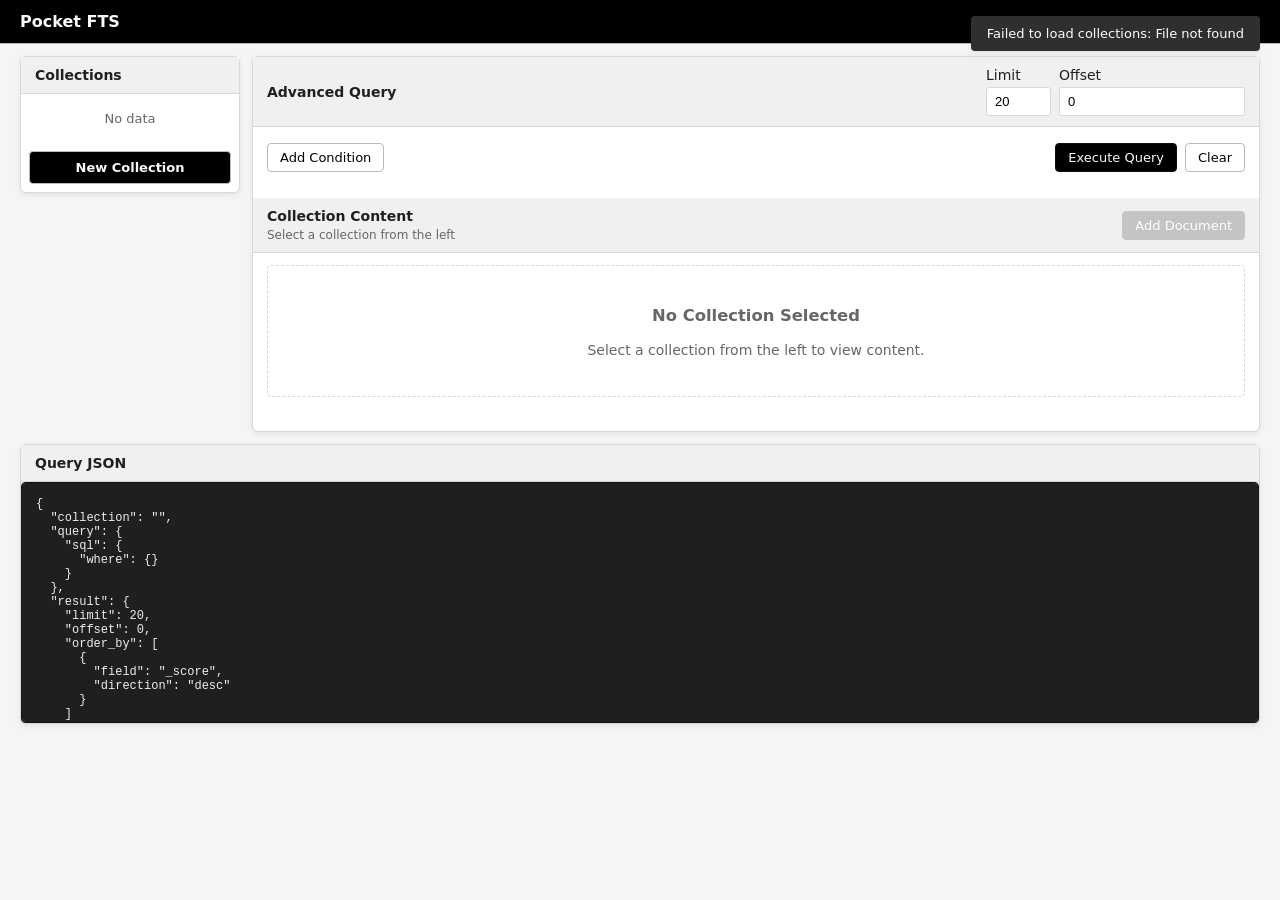
==== commit 19f22b96: "ui has worked" ====
--- a/src/static/index.html
+++ b/src/static/index.html
@@ -1,22 +1,22 @@
 <!DOCTYPE html>
-<html lang="zh-TW">
+<html lang="en">
 <head>
     <meta charset="UTF-8">
     <meta name="viewport" content="width=device-width, initial-scale=1">
     <meta http-equiv="Cache-Control" content="no-cache, no-store, must-revalidate">
     <meta http-equiv="Pragma" content="no-cache">
     <meta http-equiv="Expires" content="0">
-    <title>Pocket FTS 管理介面</title>
+    <title>Pocket FTS</title>
     <link rel="stylesheet" href="style.css">
 </head>
 <body>
     <div id="toast" class="toast" role="status" aria-live="polite"></div>
 
     <header class="top-bar">
-        <div class="top-bar__title">Pocket FTS 管理介面</div>
+        <div class="top-bar__title">Pocket FTS</div>
         <div class="top-bar__status" id="server-status">
             <span class="status-indicator" id="status-indicator"></span>
-            <span id="status-text">檢查中...</span>
+            <span id="status-text">Checking...</span>
         </div>
     </header>
 
@@ -24,26 +24,18 @@
         <section class="panel panel--collections">
             <header class="panel__header">
                 <h2 class="panel__title">Collections</h2>
-                <div class="panel__tools">
-                    <button type="button" id="refresh-collections" class="ghost">刷新</button>
-                    <button type="button" id="delete-collection" class="ghost" title="刪除所選 Collection">刪除</button>
-                </div>
             </header>
             <ul class="collection-list" id="collection-list">
-                <li class="collection-list__item collection-list__item--empty">載入中...</li>
+                <li class="collection-list__item collection-list__item--empty">Loading...</li>
             </ul>
-            <button type="button" id="open-create-collection" class="primary-block">新增 Collection</button>
+            <button type="button" id="open-create-collection" class="primary-block">New Collection</button>
         </section>
 
         <section class="panel panel--workspace">
             <section class="workspace__queries">
                 <header class="section-header">
-                    <h2>進階查詢</h2>
+                    <h2>Advanced Query</h2>
                     <div class="section-controls">
-                        <label class="inline-field">
-                            <span>Collection</span>
-                            <select id="advanced-collection"></select>
-                        </label>
                         <label class="inline-field">
                             <span>Limit</span>
                             <input type="number" id="result-limit" min="1" max="100" value="20">
@@ -56,10 +48,10 @@
                 </header>
                 <div id="query-builder" class="query-builder"></div>
                 <div class="query-actions">
-                    <button type="button" id="add-condition" class="ghost">新增條件</button>
+                    <button type="button" id="add-condition" class="ghost">Add Condition</button>
                     <div class="query-actions__group">
-                        <button type="button" id="execute-query" class="primary">執行查詢</button>
-                        <button type="button" id="clear-query" class="ghost">清除</button>
+                        <button type="button" id="execute-query" class="primary">Execute Query</button>
+                        <button type="button" id="clear-query" class="ghost">Clear</button>
                     </div>
                 </div>
             </section>
@@ -67,26 +59,26 @@
             <section class="workspace__results">
                 <header class="section-header">
                     <div>
-                        <h2 id="content-title">Collection 內容</h2>
-                        <p id="collection-info" class="section-subtitle">請從左側選擇 Collection</p>
+                        <h2 id="content-title">Collection Content</h2>
+                        <p id="collection-info" class="section-subtitle">Select a collection from the left</p>
                     </div>
                     <div class="section-controls">
-                        <button type="button" id="open-add-document" class="primary" disabled>新增文檔</button>
+                        <button type="button" id="open-add-document" class="primary" disabled>Add Document</button>
                     </div>
                 </header>
                 <div id="content-table-container" class="table-shell">
                     <div class="placeholder">
-                        <h3>未選擇 Collection</h3>
-                        <p>選擇左側列表以查看內容。</p>
+                        <h3>No Collection Selected</h3>
+                        <p>Select a collection from the left to view content.</p>
                     </div>
                 </div>
-                <footer id="pagination" class="pagination" aria-label="分頁"></footer>
+                <footer id="pagination" class="pagination" aria-label="Pagination"></footer>
             </section>
         </section>
 
         <aside class="panel panel--preview">
             <header class="panel__header">
-                <h2 class="panel__title">查詢 JSON</h2>
+                <h2 class="panel__title">Query JSON</h2>
             </header>
             <pre id="query-json-preview" class="code-preview" aria-label="Query JSON Preview">{
   "collection": "",
@@ -102,14 +94,14 @@
     <div class="modal" id="modal-add-document" aria-hidden="true">
         <div class="modal__content" role="dialog" aria-modal="true">
             <header class="modal__header">
-                <h3>新增文檔</h3>
+                <h3>Add Document</h3>
                 <button type="button" class="modal__close" data-close="modal-add-document" aria-label="Close">×</button>
             </header>
             <form id="add-document-form" class="modal__body">
                 <div id="add-fields" class="form-grid"></div>
                 <footer class="modal__footer">
-                    <button type="button" class="ghost" data-close="modal-add-document">取消</button>
-                    <button type="submit" class="primary">新增</button>
+                    <button type="button" class="ghost" data-close="modal-add-document">Cancel</button>
+                    <button type="submit" class="primary">Add</button>
                 </footer>
             </form>
         </div>
@@ -118,14 +110,14 @@
     <div class="modal" id="modal-edit-document" aria-hidden="true">
         <div class="modal__content" role="dialog" aria-modal="true">
             <header class="modal__header">
-                <h3>編輯文檔</h3>
+                <h3>Edit Document</h3>
                 <button type="button" class="modal__close" data-close="modal-edit-document" aria-label="Close">×</button>
             </header>
             <form id="edit-document-form" class="modal__body">
                 <div id="edit-fields" class="form-grid"></div>
                 <footer class="modal__footer">
-                    <button type="button" class="ghost" data-close="modal-edit-document">取消</button>
-                    <button type="submit" class="primary">更新</button>
+                    <button type="button" class="ghost" data-close="modal-edit-document">Cancel</button>
+                    <button type="submit" class="primary">Update</button>
                 </footer>
             </form>
         </div>
@@ -134,13 +126,13 @@
     <div class="modal" id="modal-create-collection" aria-hidden="true">
         <div class="modal__content modal__content--wide" role="dialog" aria-modal="true">
             <header class="modal__header">
-                <h3>新增 Collection</h3>
+                <h3>Create Collection</h3>
                 <button type="button" class="modal__close" data-close="modal-create-collection" aria-label="Close">×</button>
             </header>
             <form id="create-collection-form" class="modal__body">
                 <div class="form-grid">
                     <label class="form-field">
-                        <span>Collection 名稱</span>
+                        <span>Collection Name</span>
                         <input type="text" id="new-collection-name" required>
                     </label>
                     <label class="form-field">
@@ -149,19 +141,19 @@
                     </label>
                     <label class="form-field form-field--inline">
                         <input type="checkbox" id="fts-stemming" checked>
-                        <span>啟用 stemming</span>
+                        <span>Enable stemming</span>
                     </label>
                 </div>
                 <div class="table-shell">
                     <header class="table-shell__header">
-                        <h4>字段設定</h4>
-                        <button type="button" id="add-field-row" class="ghost">新增字段</button>
+                        <h4>Field Settings</h4>
+                        <button type="button" id="add-field-row" class="ghost">Add Field</button>
                     </header>
                     <div id="fields-container" class="field-rows"></div>
                 </div>
                 <footer class="modal__footer">
-                    <button type="button" class="ghost" data-close="modal-create-collection">取消</button>
-                    <button type="submit" class="primary">建立</button>
+                    <button type="button" class="ghost" data-close="modal-create-collection">Cancel</button>
+                    <button type="submit" class="primary">Create</button>
                 </footer>
             </form>
         </div>
--- a/src/static/style.css
+++ b/src/static/style.css
@@ -88,7 +88,6 @@
     display: flex;
     flex-direction: column;
     gap: 12px;
-    max-height: calc(100vh - 120px);
 }
 
 .panel--preview {
@@ -170,6 +169,25 @@
     color: var(--text-muted);
 }
 
+.delete-icon {
+    background: transparent;
+    border: none;
+    padding: 2px 4px;
+    cursor: pointer;
+    font-size: 14px;
+    opacity: 0.5;
+    transition: opacity 0.2s ease;
+    flex-shrink: 0;
+}
+
+.delete-icon:hover {
+    opacity: 1;
+}
+
+.collection-list__item:hover .delete-icon {
+    opacity: 0.7;
+}
+
 .primary,
 .ghost,
 .primary-block,
@@ -225,7 +243,6 @@
 .panel--preview {
     display: flex;
     flex-direction: column;
-    min-height: 0;
 }
 
 .query-builder {
@@ -233,7 +250,6 @@
     display: flex;
     flex-direction: column;
     gap: 8px;
-    overflow-y: auto;
 }
 
 .query-condition {
@@ -276,11 +292,9 @@
 .table-shell {
     flex: 1;
     padding: 12px 14px;
-    overflow: auto;
 }
 
 .table-wrapper {
-    overflow: auto;
 }
 
 .placeholder {
@@ -329,7 +343,19 @@
 
 .table-actions {
     display: flex;
-    gap: 6px;
+    gap: 12px;
+}
+
+.table-actions a {
+    color: var(--text-main);
+    text-decoration: none;
+    font-size: 13px;
+    transition: opacity 0.2s ease;
+}
+
+.table-actions a:hover {
+    opacity: 0.6;
+    text-decoration: underline;
 }
 
 .pagination {
